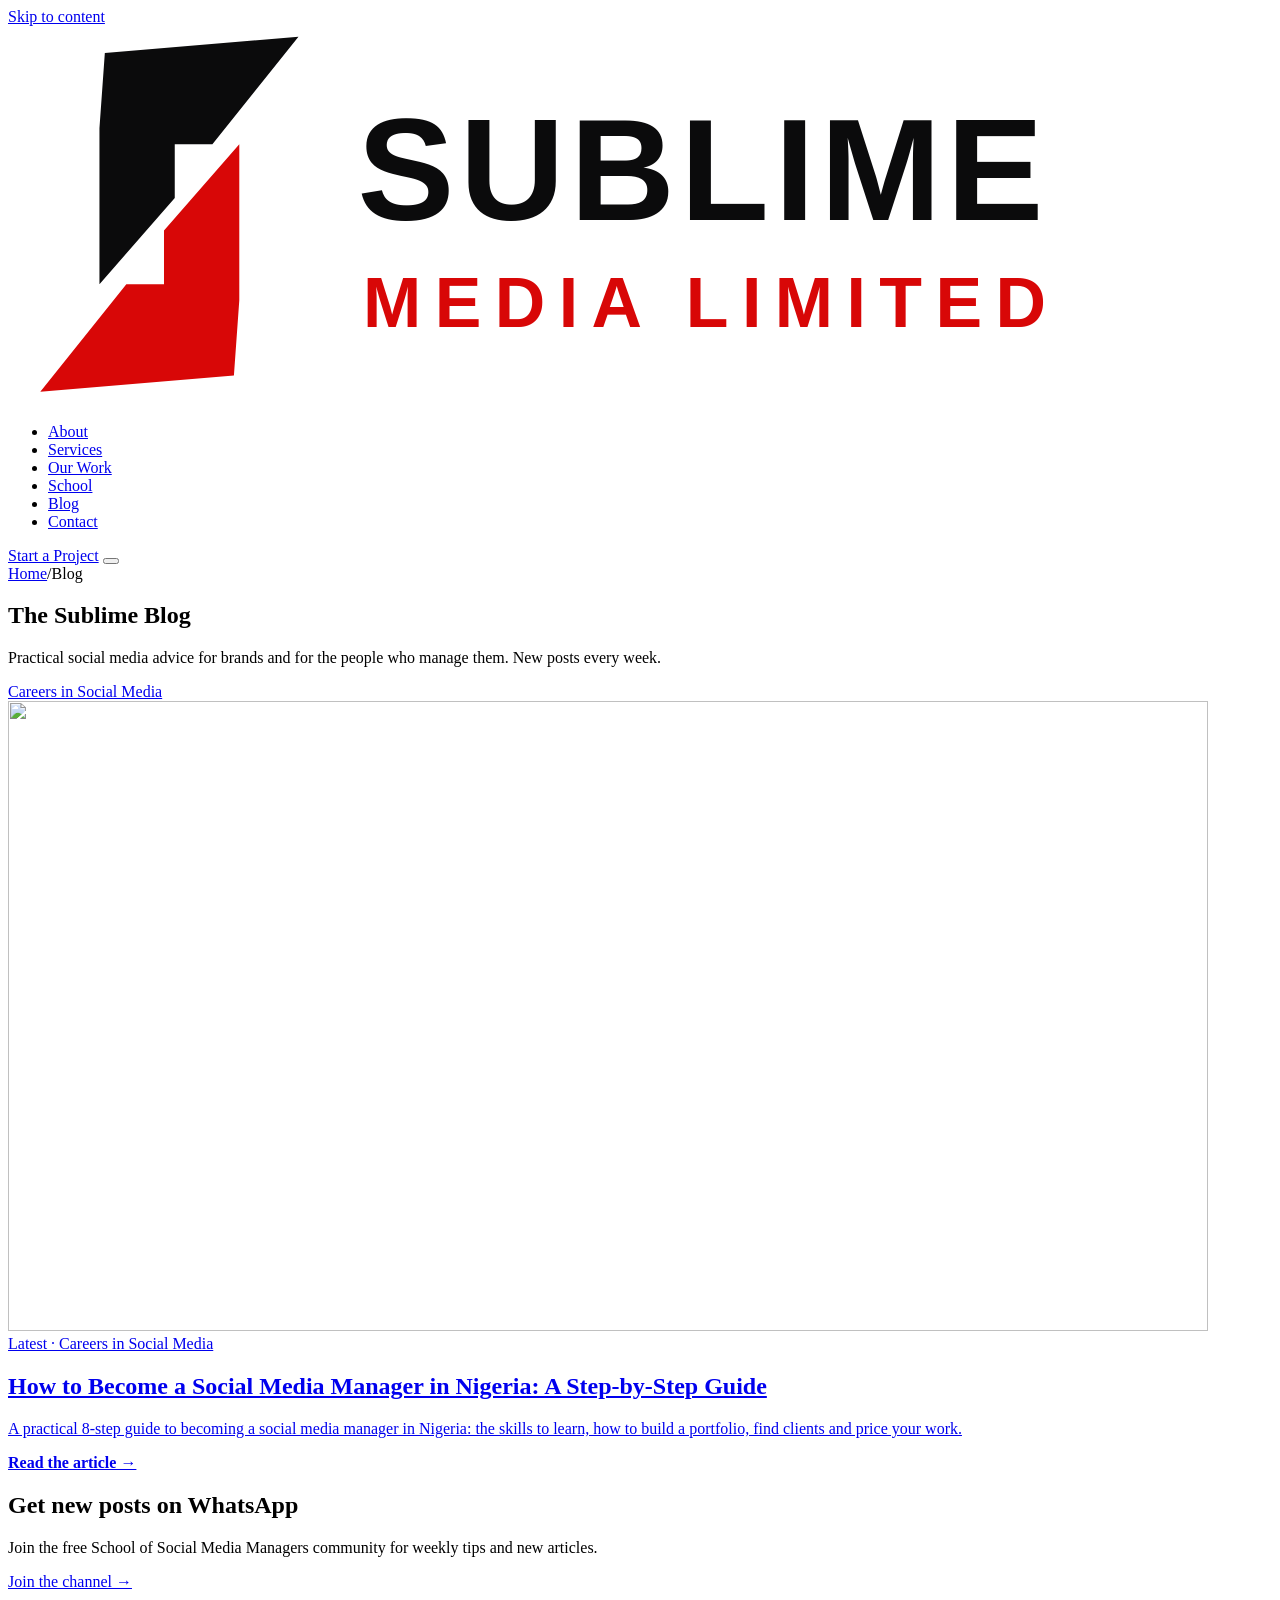
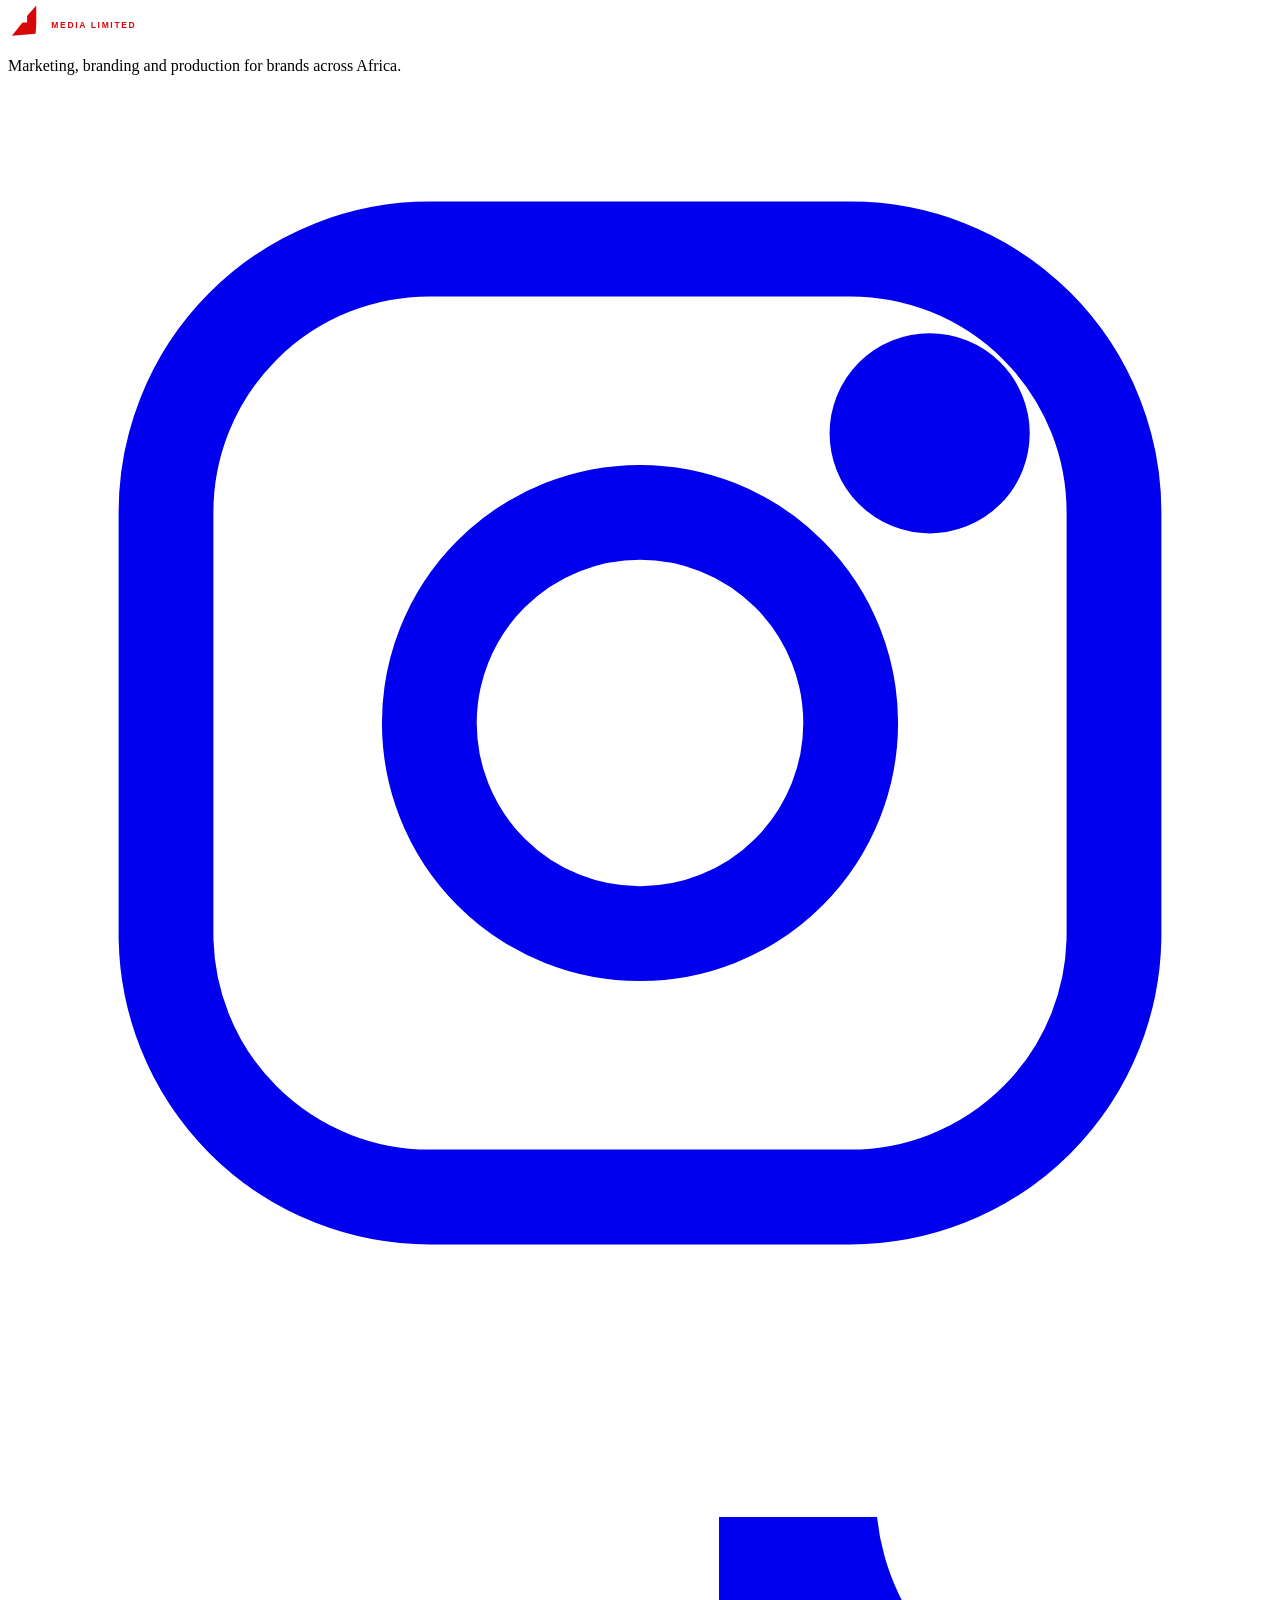
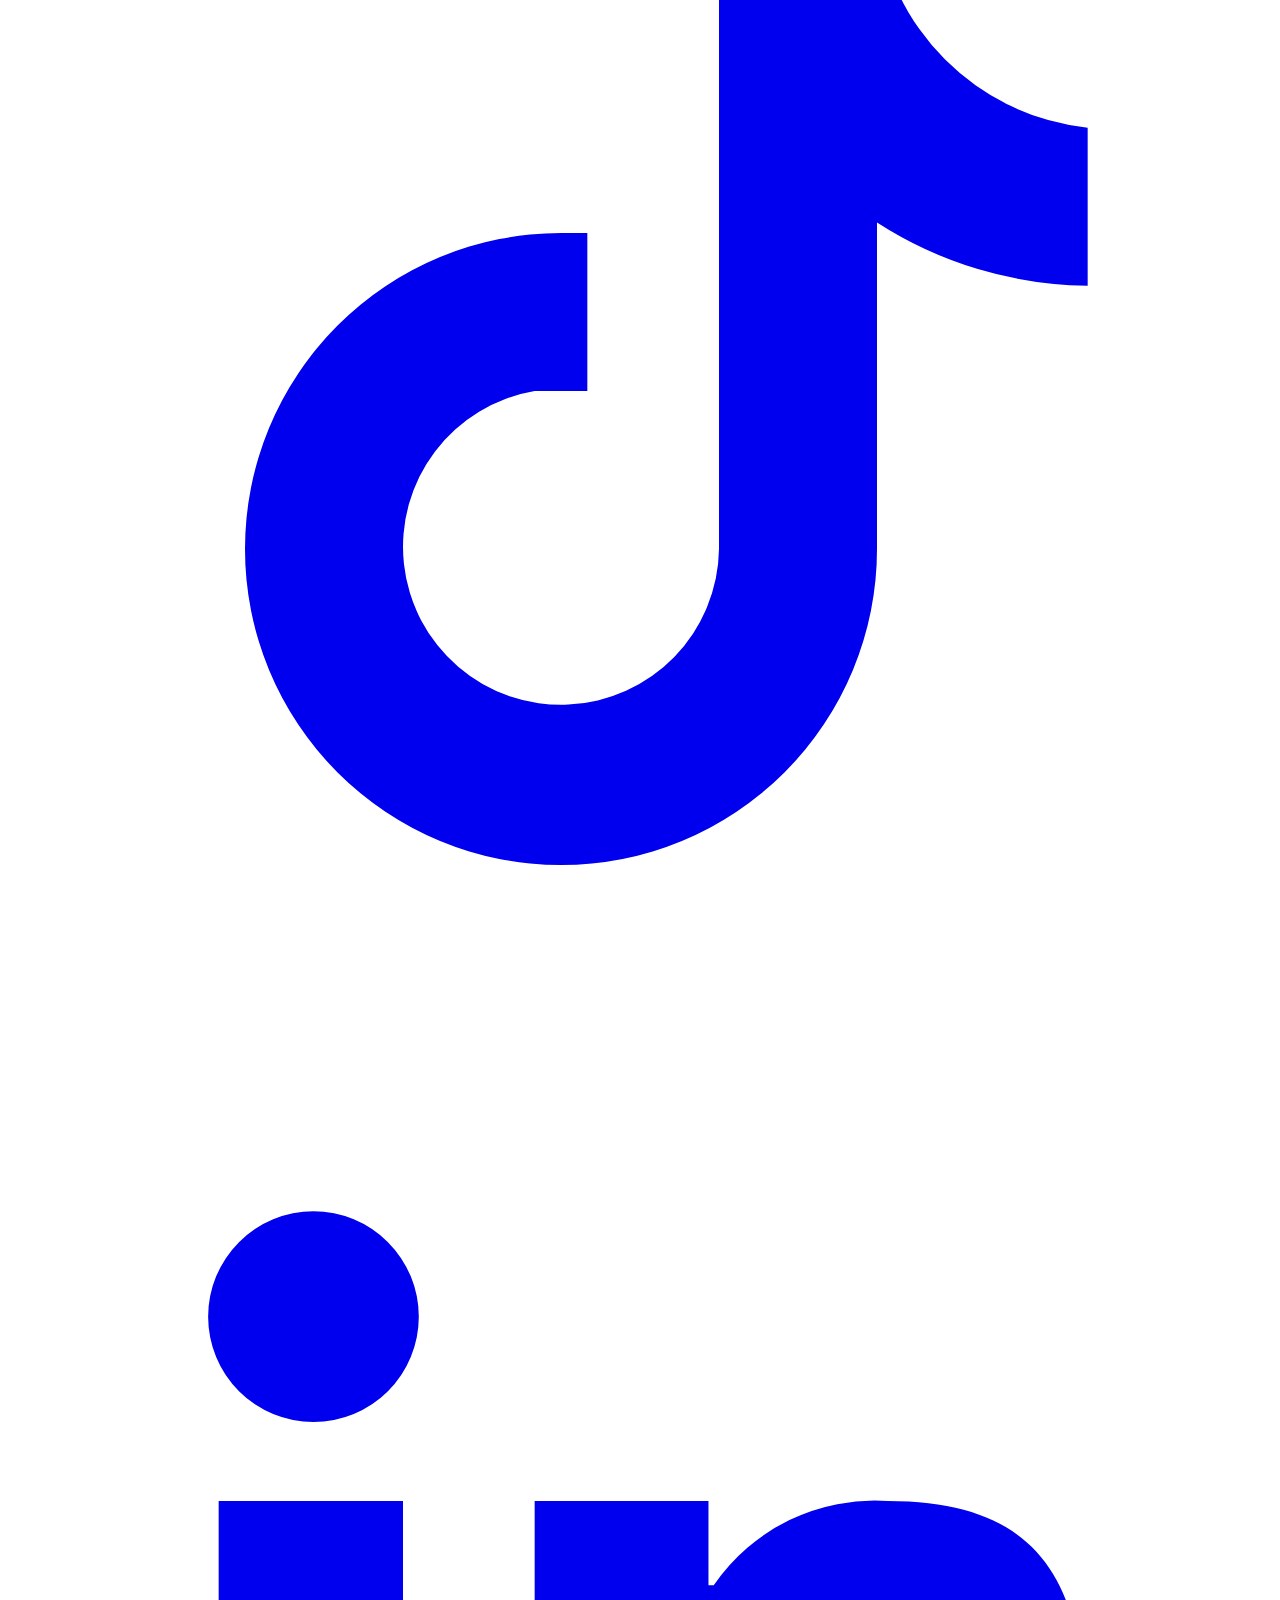
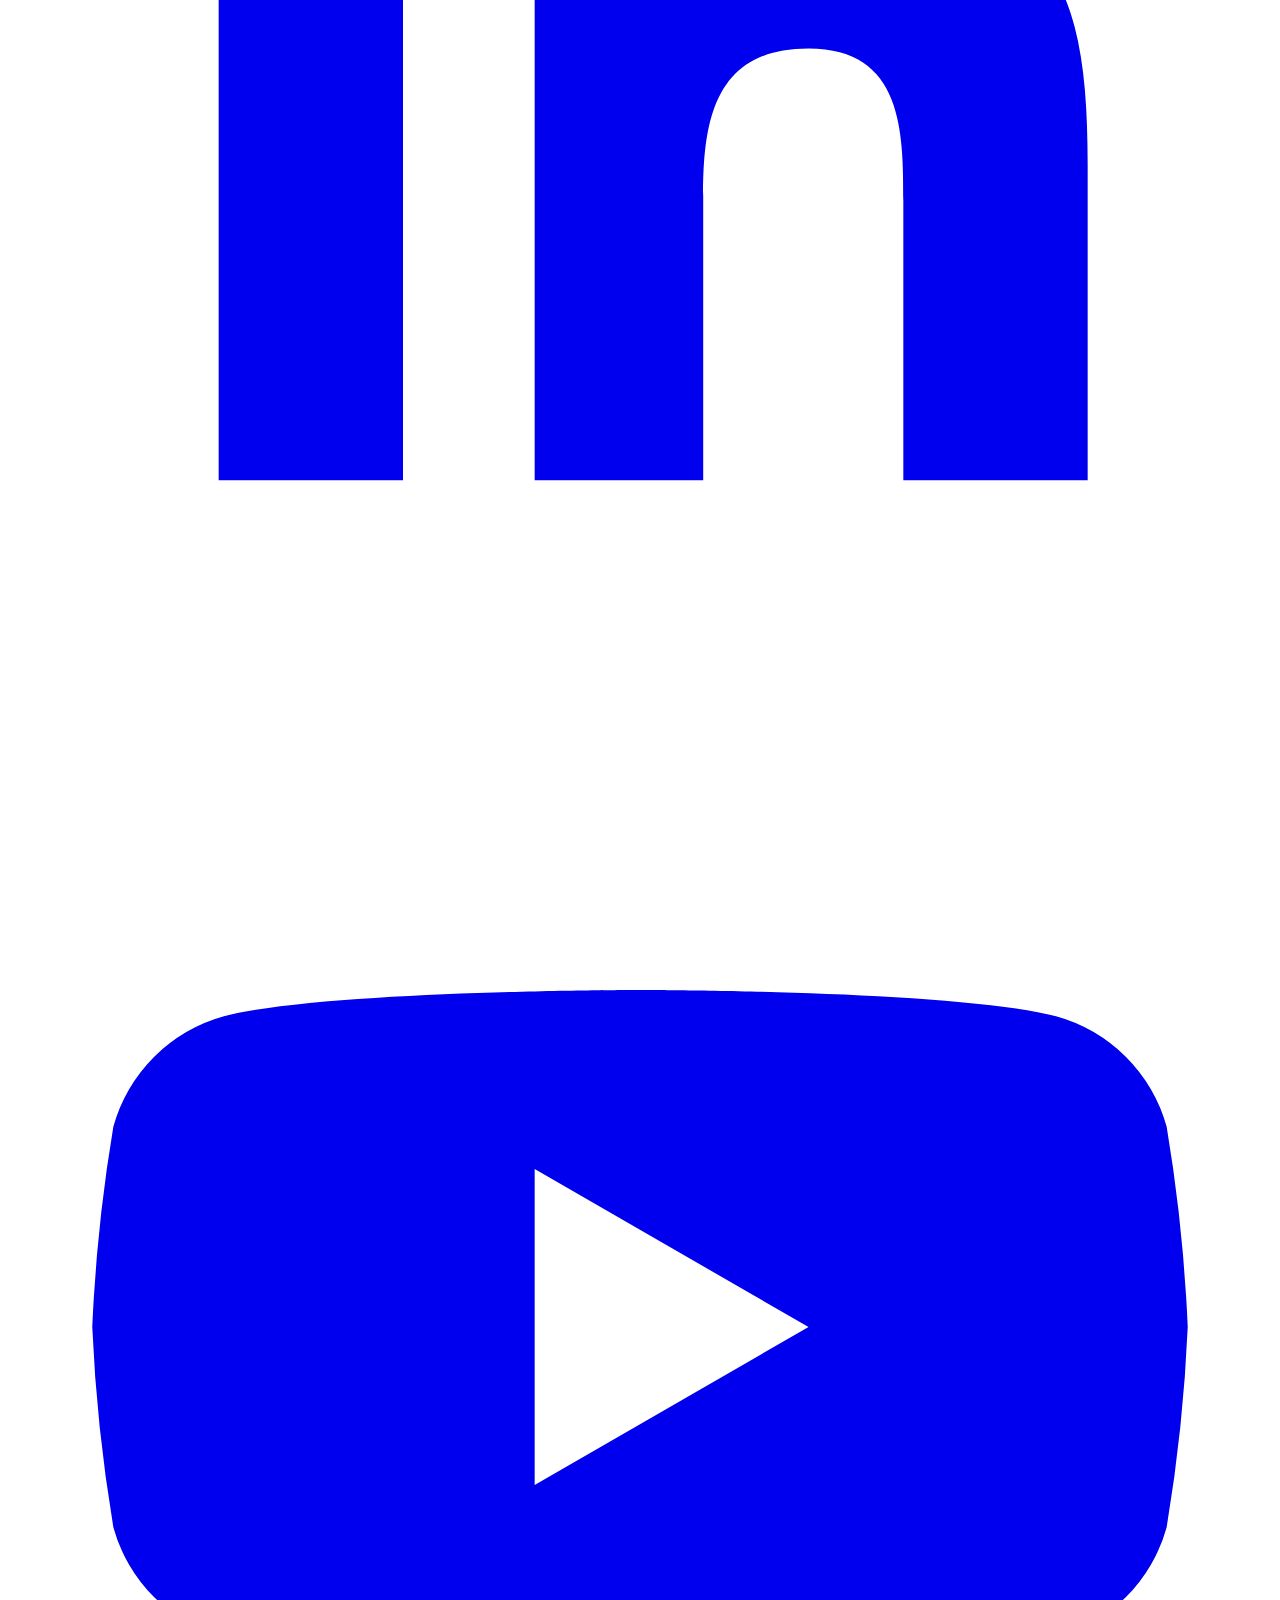
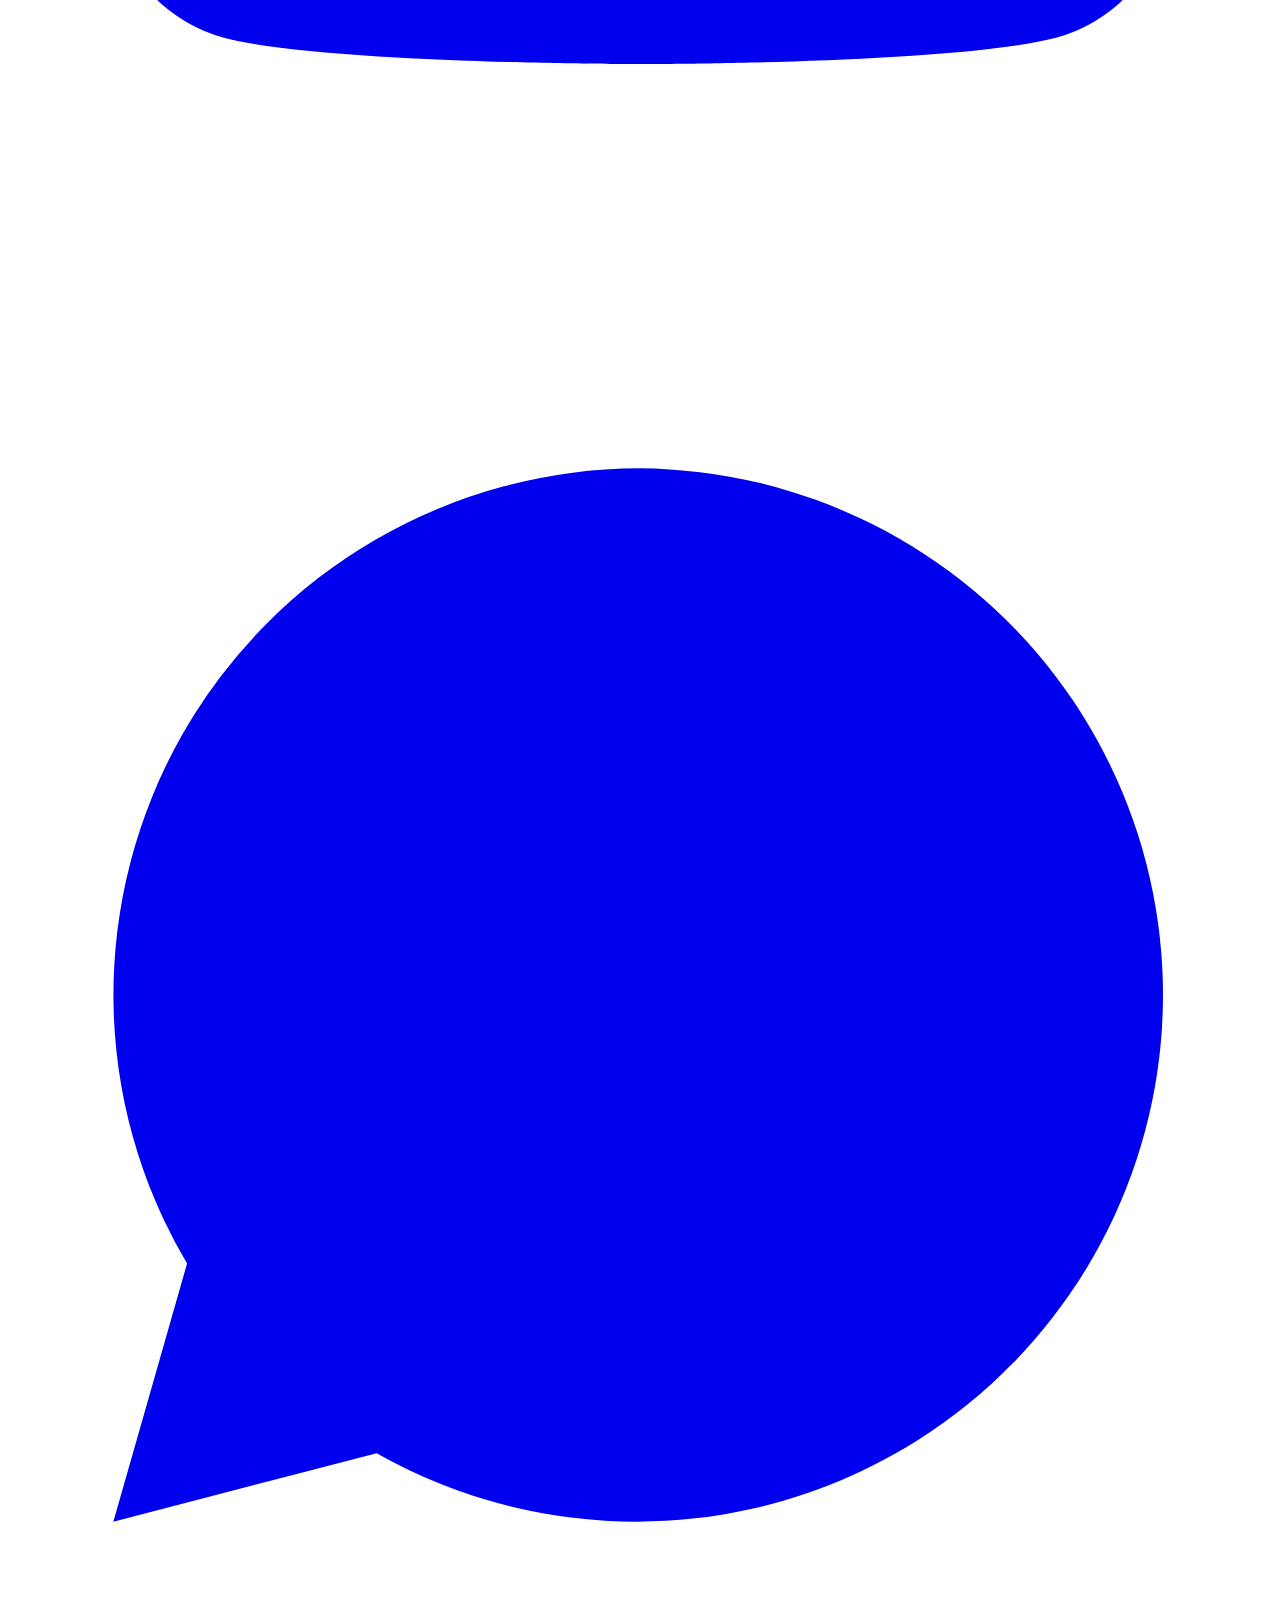
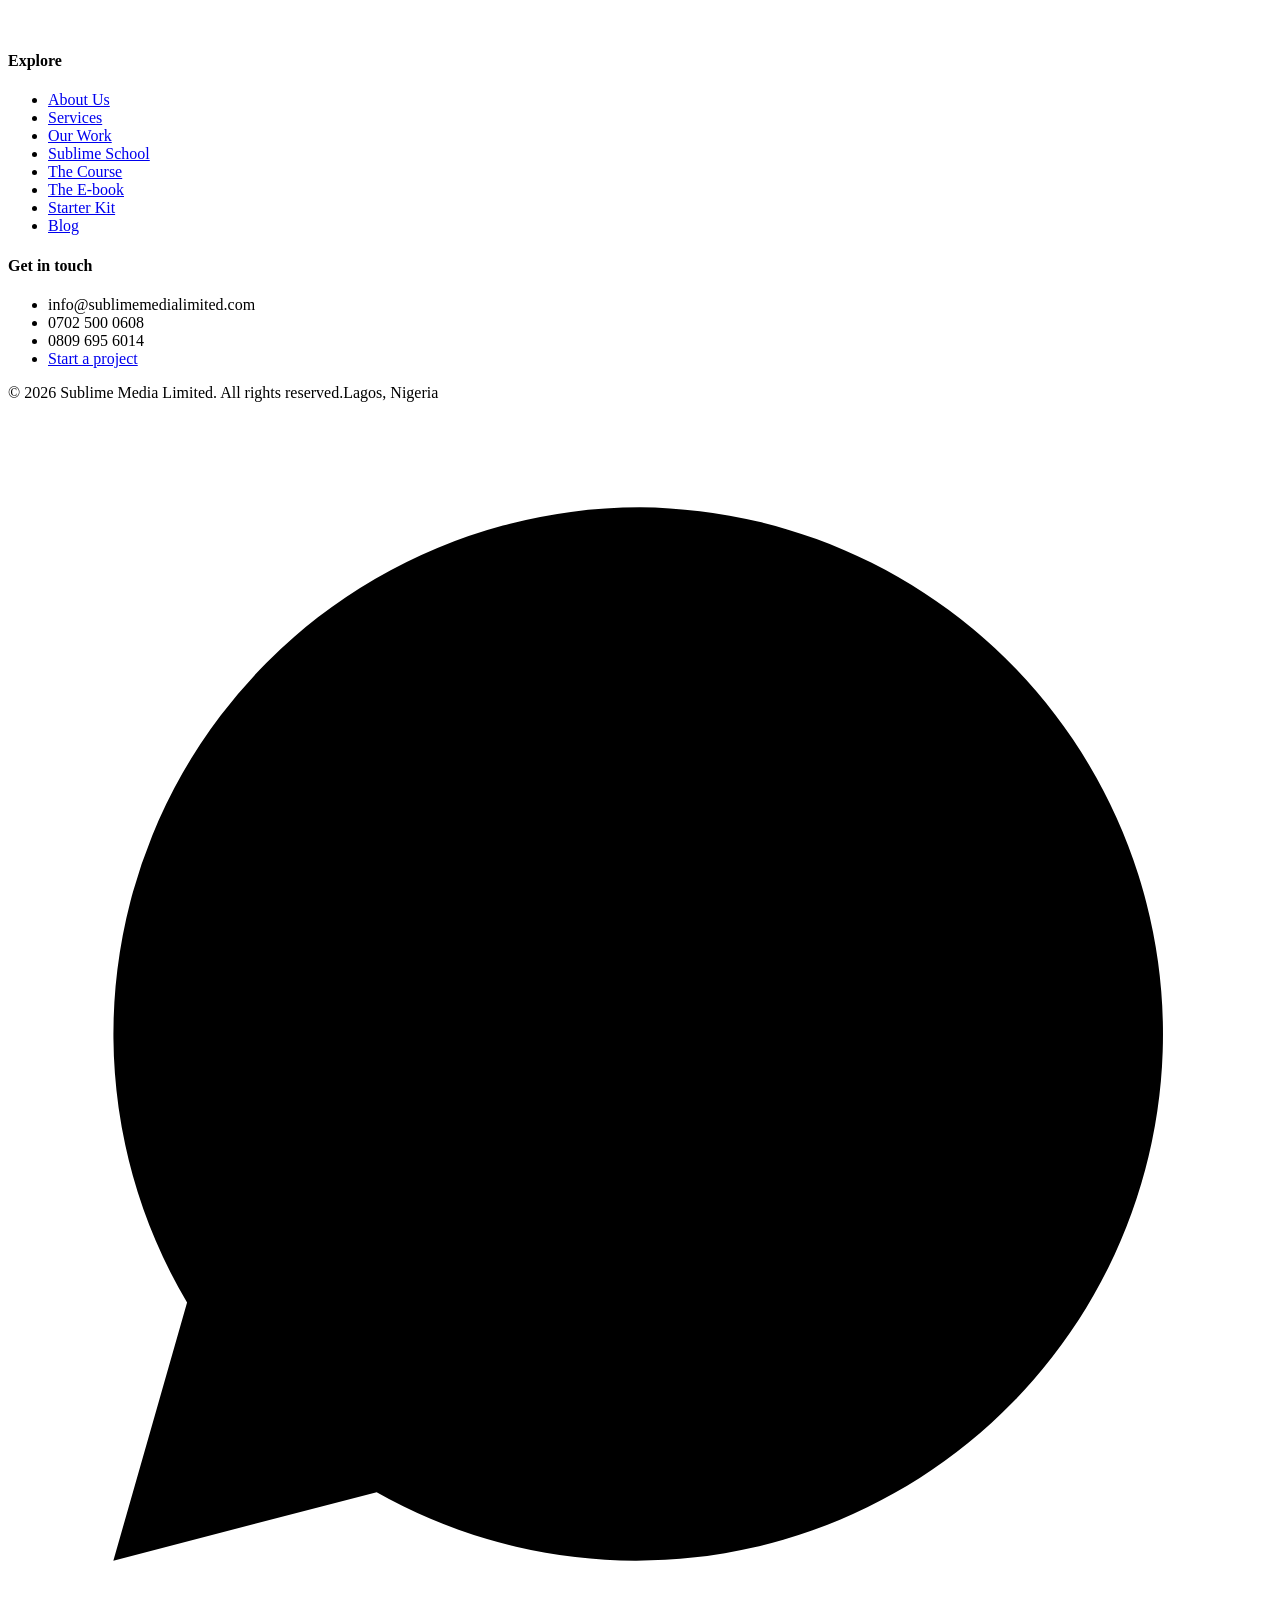
==== public/blog/index.html @ 6d140a0a "Blog: builder, design and first post Co-Authored-By: Claude Opus 5.5 <noreply@anthropic.com> Claude-" ====
<!DOCTYPE html>
<html lang="en-NG">
<head>
<meta charset="UTF-8">
<meta name="viewport" content="width=device-width, initial-scale=1.0, viewport-fit=cover">
<title>Social Media Marketing Blog for Nigerian Brands &amp; SMMs | Sublime Media</title>
<meta name="description" content="Practical social media marketing advice from Sublime Media: strategy, content, ads and careers in social media management, written for Nigeria and Africa.">
<meta name="robots" content="index, follow, max-image-preview:large">
<link rel="canonical" href="https://www.sublimemedialimited.com/blog/">
<meta property="og:site_name" content="Sublime Media Limited">
<meta property="og:locale" content="en_NG">
<meta property="og:title" content="Social Media Marketing Blog for Nigerian Brands &amp; SMMs | Sublime Media">
<meta property="og:description" content="Practical social media marketing advice from Sublime Media: strategy, content, ads and careers in social media management, written for Nigeria and Africa.">
<meta property="og:type" content="website">
<meta property="og:url" content="https://www.sublimemedialimited.com/blog/">
<meta property="og:image" content="https://www.sublimemedialimited.com/blog/img/og-blog.jpg">
<meta property="og:image:width" content="1200">
<meta property="og:image:height" content="630">
<meta name="twitter:card" content="summary_large_image">
<meta name="twitter:title" content="Social Media Marketing Blog for Nigerian Brands &amp; SMMs | Sublime Media">
<meta name="twitter:description" content="Practical social media marketing advice from Sublime Media: strategy, content, ads and careers in social media management, written for Nigeria and Africa.">
<meta name="twitter:image" content="https://www.sublimemedialimited.com/blog/img/og-blog.jpg">
<link rel="alternate" type="application/rss+xml" title="Sublime Media Blog" href="https://www.sublimemedialimited.com/blog/feed.xml">
<link rel="icon" type="image/svg+xml" href="/assets/img/favicon.svg">
<link rel="preload" href="/assets/css/app.css?v=9" as="style">
<link rel="stylesheet" href="/assets/css/app.css?v=9">
<link rel="stylesheet" href="/assets/css/site.css?v=9">
<link rel="stylesheet" href="/blog/blog.css?v=20261013">
<script type="application/ld+json">{"@context": "https://schema.org", "@type": "Blog", "@id": "https://www.sublimemedialimited.com/blog/#blog", "name": "The Sublime Blog", "url": "https://www.sublimemedialimited.com/blog/", "publisher": {"@type": "Organization", "@id": "https://www.sublimemedialimited.com/#org", "name": "Sublime Media Limited", "url": "https://www.sublimemedialimited.com/", "logo": {"@type": "ImageObject", "url": "https://www.sublimemedialimited.com/assets/img/favicon.svg"}, "sameAs": ["https://www.instagram.com/sublime_medialimited/", "https://www.linkedin.com/company/sublime-media-and-films-limited/", "https://www.tiktok.com/@sublime_media"]}, "inLanguage": "en-NG", "blogPost": [{"@type": "BlogPosting", "headline": "How to Become a Social Media Manager in Nigeria: A Step-by-Step Guide", "url": "https://www.sublimemedialimited.com/blog/how-to-become-a-social-media-manager-in-nigeria/", "datePublished": "2026-10-13", "author": {"@id": "https://www.sublimemedialimited.com/#zelia"}}]}</script>
<script type="application/ld+json">{"@context": "https://schema.org", "@type": "BreadcrumbList", "itemListElement": [{"@type": "ListItem", "position": 1, "name": "Home", "item": "https://www.sublimemedialimited.com/"}, {"@type": "ListItem", "position": 2, "name": "Blog", "item": "https://www.sublimemedialimited.com/blog/"}]}</script>
</head>
<body class="font-gilroy font-medium text-gray text-lg leading-[27px]">
<a class="bl-skip" href="#main">Skip to content</a>
<header class="sm-header" id="smHeader">
  <div class="container sm-bar">
    <a class="sm-logo" href="/" aria-label="Sublime Media Limited home">
      <svg viewBox="0 0 470 140" role="img" aria-label="Sublime Media Limited"><polygon points="36,10 108,4 76,44 62,44 62,64 34,96 34,38" fill="#0b0b0c"/><polygon points="84,130 12,136 44,96 58,96 58,76 86,44 86,102" fill="#d80707"/><text x="130" y="72" font-family="Gilroy,'Arial Black',sans-serif" font-weight="700" font-size="54" fill="#0b0b0c" letter-spacing="2">SUBLIME</text><text x="132" y="112" font-family="Gilroy,'Arial Black',sans-serif" font-weight="700" font-size="26" fill="#d80707" letter-spacing="5">MEDIA LIMITED</text></svg>
    </a>
    <nav class="sm-nav" aria-label="Main">
      <ul>
        <li><a href="/#about">About</a></li>
        <li><a href="/#services">Services</a></li>
        <li><a href="/#work">Our Work</a></li>
        <li><a href="/school">School</a></li>
        <li><a href="/blog/" class="active">Blog</a></li>
        <li><a href="/#contact">Contact</a></li>
      </ul>
    </nav>
    <a href="/#contact" class="btn btn-primary">Start a Project</a>
    <button class="sm-burger" id="smBurger" aria-label="Open menu" aria-expanded="false"><span></span><span></span><span></span></button>
  </div>
</header>
<main id="main">

<section class="sm-page-hero bl-hero">
  <div class="container">
    <nav class="bl-crumbs" aria-label="Breadcrumb"><a href="/">Home</a><span>/</span><span>Blog</span></nav>
    <h1>The Sublime <span class="shape-bg">Blog</span></h1>
    <p class="lead">Practical social media advice for brands and for the people who manage them. New posts every week.</p>
    <div class="bl-filters"><a href="#careers-in-social-media">Careers in Social Media</a></div>
  </div>
</section>
<div class="container bl-index">
  <a class="bl-feature" href="/blog/how-to-become-a-social-media-manager-in-nigeria/">
      <img src="/blog/how-to-become-a-social-media-manager-in-nigeria/cover.jpg" alt="" width="1200" height="630" fetchpriority="high">
      <div><span class="sm-pill"><i></i>Latest · Careers in Social Media</span><h2>How to Become a Social Media Manager in Nigeria: A Step-by-Step Guide</h2>
      <p>A practical 8-step guide to becoming a social media manager in Nigeria: the skills to learn, how to build a portfolio, find clients and price your work.</p><b>Read the article →</b></div></a>
  
  <div class="bl-cta"><h2>Get new posts on WhatsApp</h2><p>Join the free School of Social Media Managers community for weekly tips and new articles.</p><a class="btn btn-white" href="https://whatsapp.com/channel/0029Vb8ksPe3WHTZIuuEqK12">Join the channel →</a></div>
</div>
</main>
<footer class="sm-footer">
  <div class="container sm-foot">
    <div>
      <a href="/" aria-label="Sublime Media Limited home"><svg viewBox="0 0 470 140" style="height:46px;width:auto" role="img" aria-label="Sublime Media Limited"><polygon points="36,10 108,4 76,44 62,44 62,64 34,96 34,38" fill="#ffffff"/><polygon points="84,130 12,136 44,96 58,96 58,76 86,44 86,102" fill="#d80707"/><text x="130" y="72" font-family="Gilroy,'Arial Black',sans-serif" font-weight="700" font-size="54" fill="#ffffff" letter-spacing="2">SUBLIME</text><text x="132" y="112" font-family="Gilroy,'Arial Black',sans-serif" font-weight="700" font-size="26" fill="#d80707" letter-spacing="5">MEDIA LIMITED</text></svg></a>
      <p>Marketing, branding and production for brands across Africa.</p>
      <div class="sm-social">
        <a href="https://www.instagram.com/sublime_medialimited/" aria-label="Instagram"><svg viewBox="0 0 24 24" fill="none" stroke="currentColor" stroke-width="1.8"><rect x="3" y="3" width="18" height="18" rx="5"/><circle cx="12" cy="12" r="4"/><circle cx="17.5" cy="6.5" r="1" fill="currentColor"/></svg></a>
        <a href="https://www.tiktok.com/@sublime_media" aria-label="TikTok"><svg viewBox="0 0 24 24" fill="currentColor"><path d="M16.5 3a4.5 4.5 0 0 0 4 4v3a7.5 7.5 0 0 1-4-1.2V15a6 6 0 1 1-6-6h.5v3H10a3 3 0 1 0 3.5 3V3z"/></svg></a>
        <a href="https://www.linkedin.com/company/sublime-media-and-films-limited/" aria-label="LinkedIn"><svg viewBox="0 0 24 24" fill="currentColor"><path d="M4 9h3.5v11H4zM5.8 3.5a2 2 0 1 1 0 4 2 2 0 0 1 0-4zM10 9h3.3v1.6h.1A3.7 3.7 0 0 1 16.7 9C20 9 20.5 11 20.5 14v6H17v-5.3c0-1.3 0-2.9-1.8-2.9s-2 1.4-2 2.8V20H10z"/></svg></a>
        <a href="https://www.youtube.com/@Zeliakafene" aria-label="YouTube"><svg viewBox="0 0 24 24" fill="currentColor"><path d="M22 8.2a3 3 0 0 0-2.1-2.1C18 5.6 12 5.6 12 5.6s-6 0-7.9.5A3 3 0 0 0 2 8.2 31 31 0 0 0 1.6 12 31 31 0 0 0 2 15.8a3 3 0 0 0 2.1 2.1c1.9.5 7.9.5 7.9.5s6 0 7.9-.5a3 3 0 0 0 2.1-2.1 31 31 0 0 0 .4-3.8 31 31 0 0 0-.4-3.8zM10 15V9l5.2 3z"/></svg></a>
        <a href="https://whatsapp.com/channel/0029Vb8ksPe3WHTZIuuEqK12" aria-label="WhatsApp channel"><svg viewBox="0 0 24 24" fill="currentColor"><path d="M12 2a10 10 0 0 0-8.6 15.1L2 22l5-1.3A10 10 0 1 0 12 2z"/></svg></a>
      </div>
    </div>
    <div>
      <h4>Explore</h4>
      <ul><li><a href="/#about">About Us</a></li><li><a href="/#services">Services</a></li><li><a href="/#work">Our Work</a></li><li><a href="/school">Sublime School</a></li><li><a href="/course">The Course</a></li><li><a href="/ebook">The E-book</a></li><li><a href="/starter-kit">Starter Kit</a></li><li><a href="/blog/">Blog</a></li></ul>
    </div>
    <div>
      <h4>Get in touch</h4>
      <ul><li>info@sublimemedialimited.com</li><li>0702 500 0608</li><li>0809 695 6014</li><li><a href="/#contact">Start a project</a></li></ul>
    </div>
  </div>
  <div class="container sm-copy"><span>© <span id="year">2026</span> Sublime Media Limited. All rights reserved.</span><span>Lagos, Nigeria</span></div>
</footer>

<a class="sm-wa" href="https://wa.me/2347025000608?text=Hello%20Sublime%20Media!" aria-label="Chat on WhatsApp"><svg viewBox="0 0 24 24"><path d="M12 2a10 10 0 0 0-8.6 15.1L2 22l5-1.3A10 10 0 1 0 12 2z"/></svg></a>
<script src="/assets/js/main.js?v=9" defer></script>
</body>
</html>
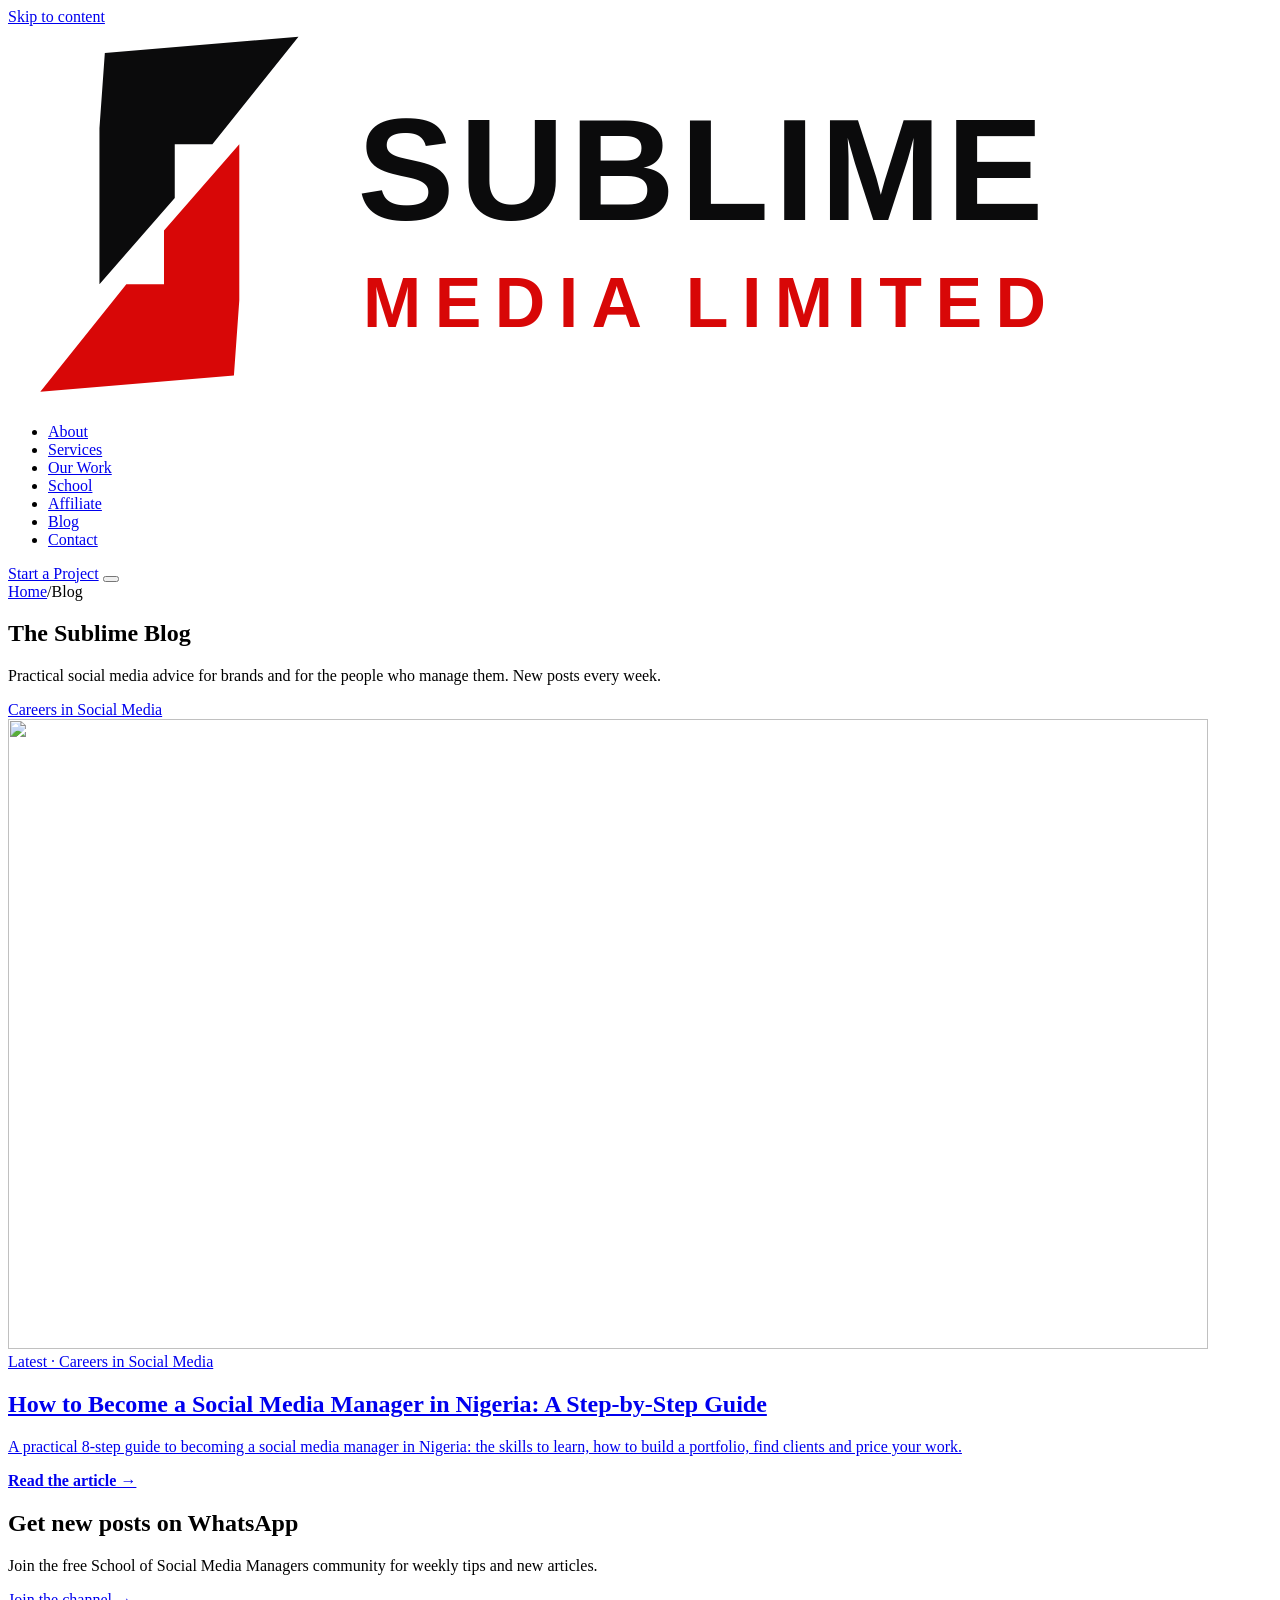
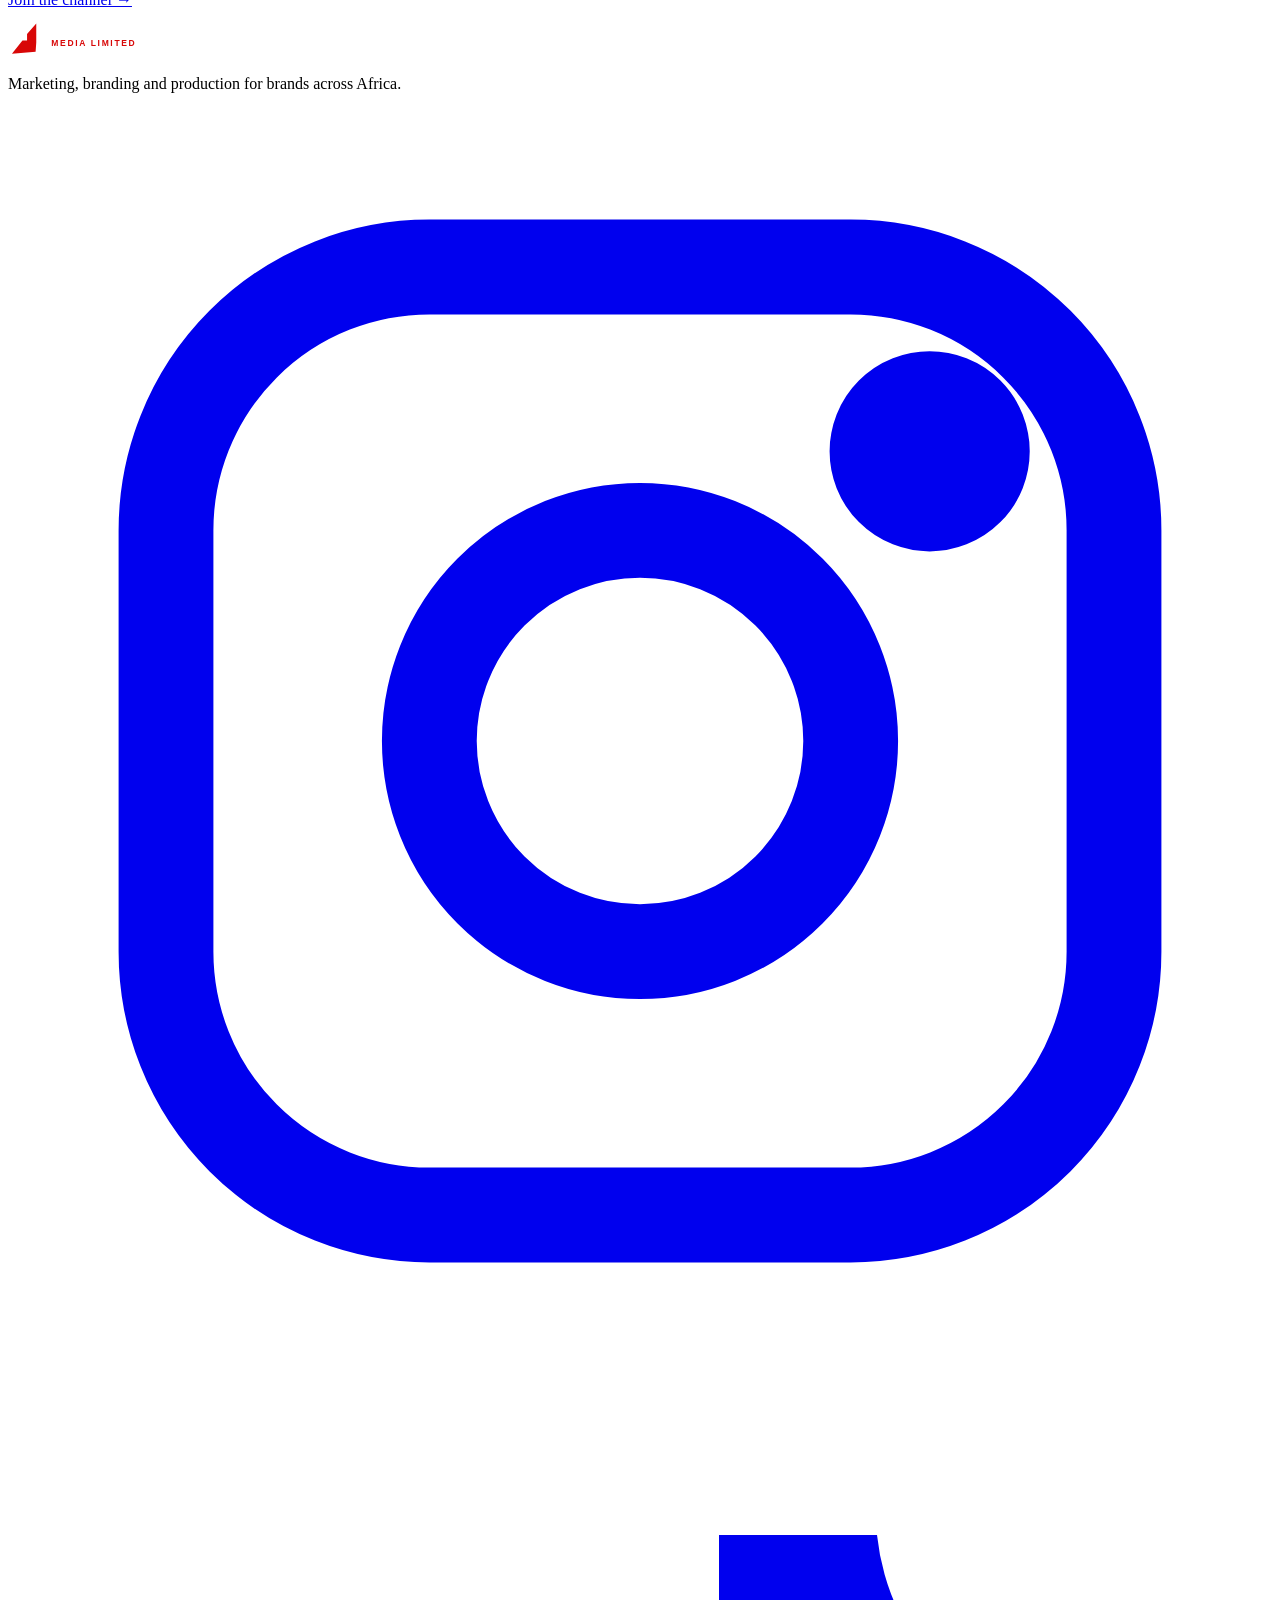
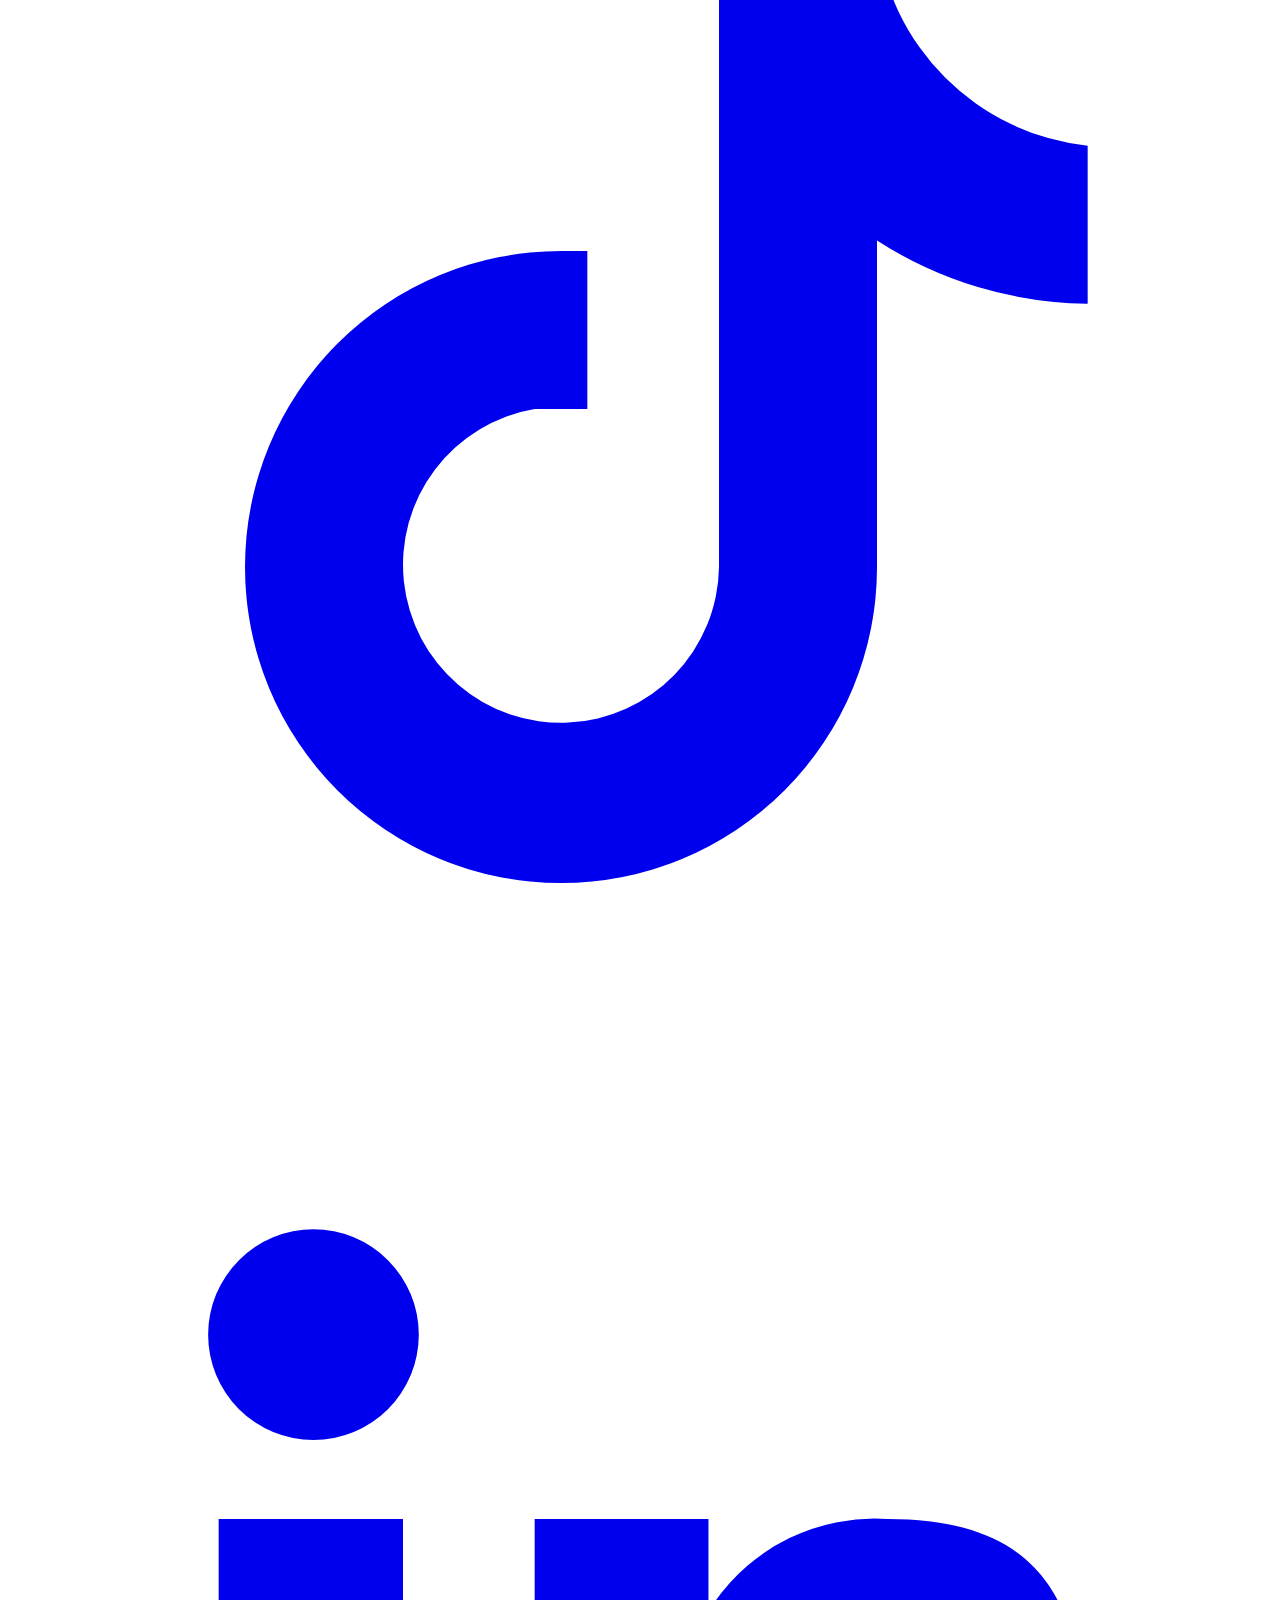
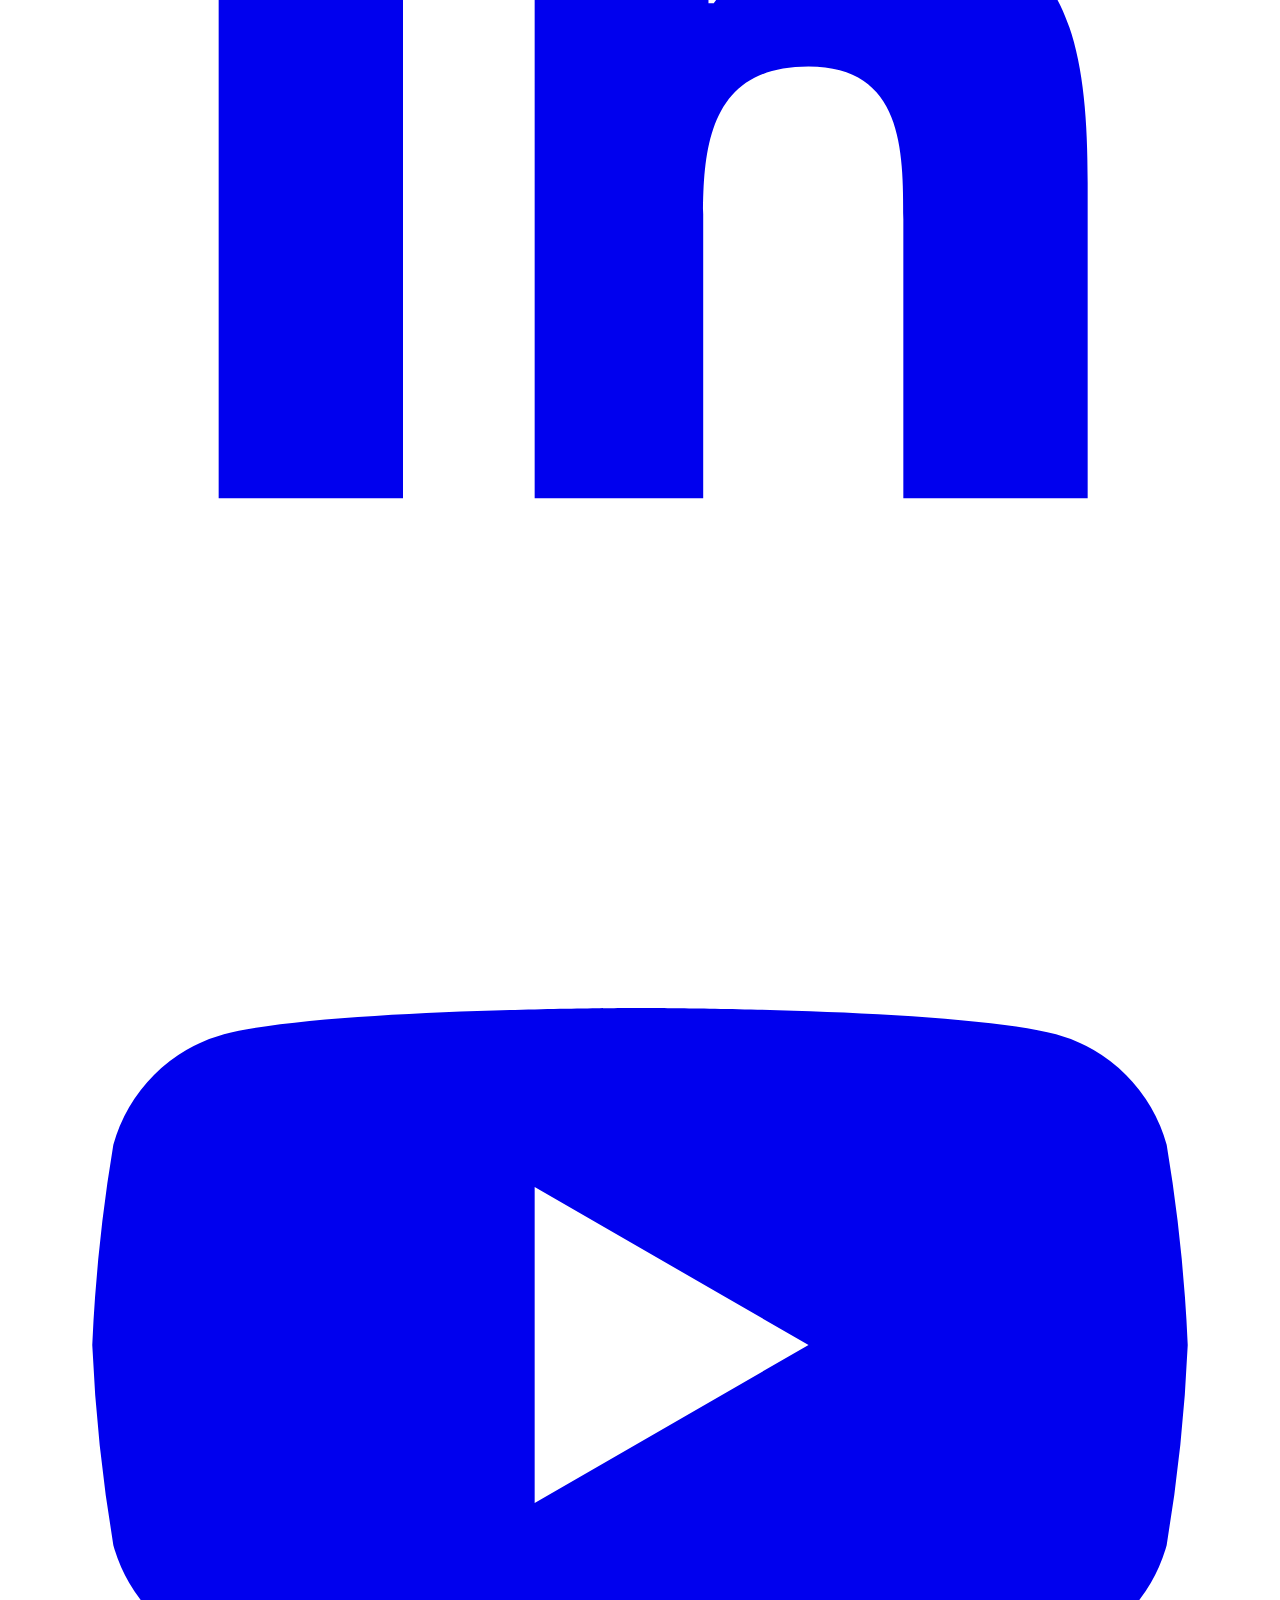
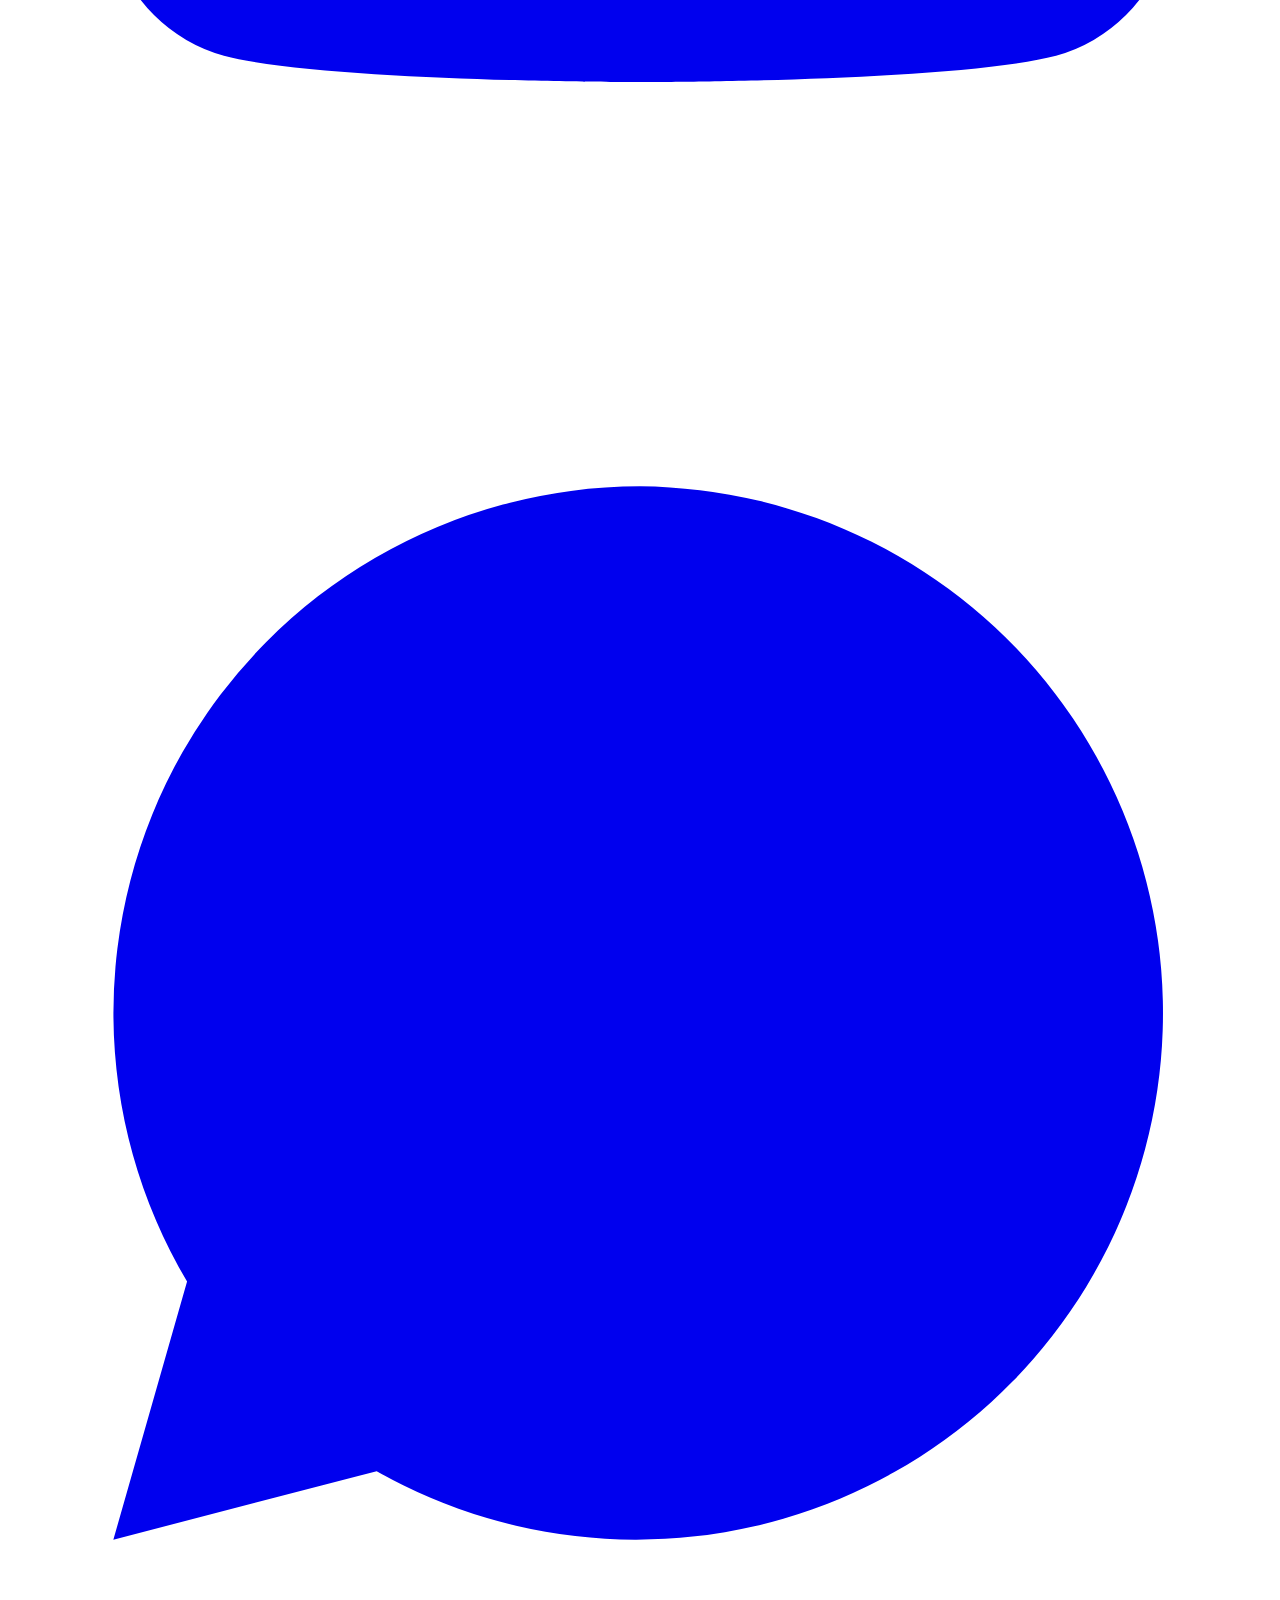
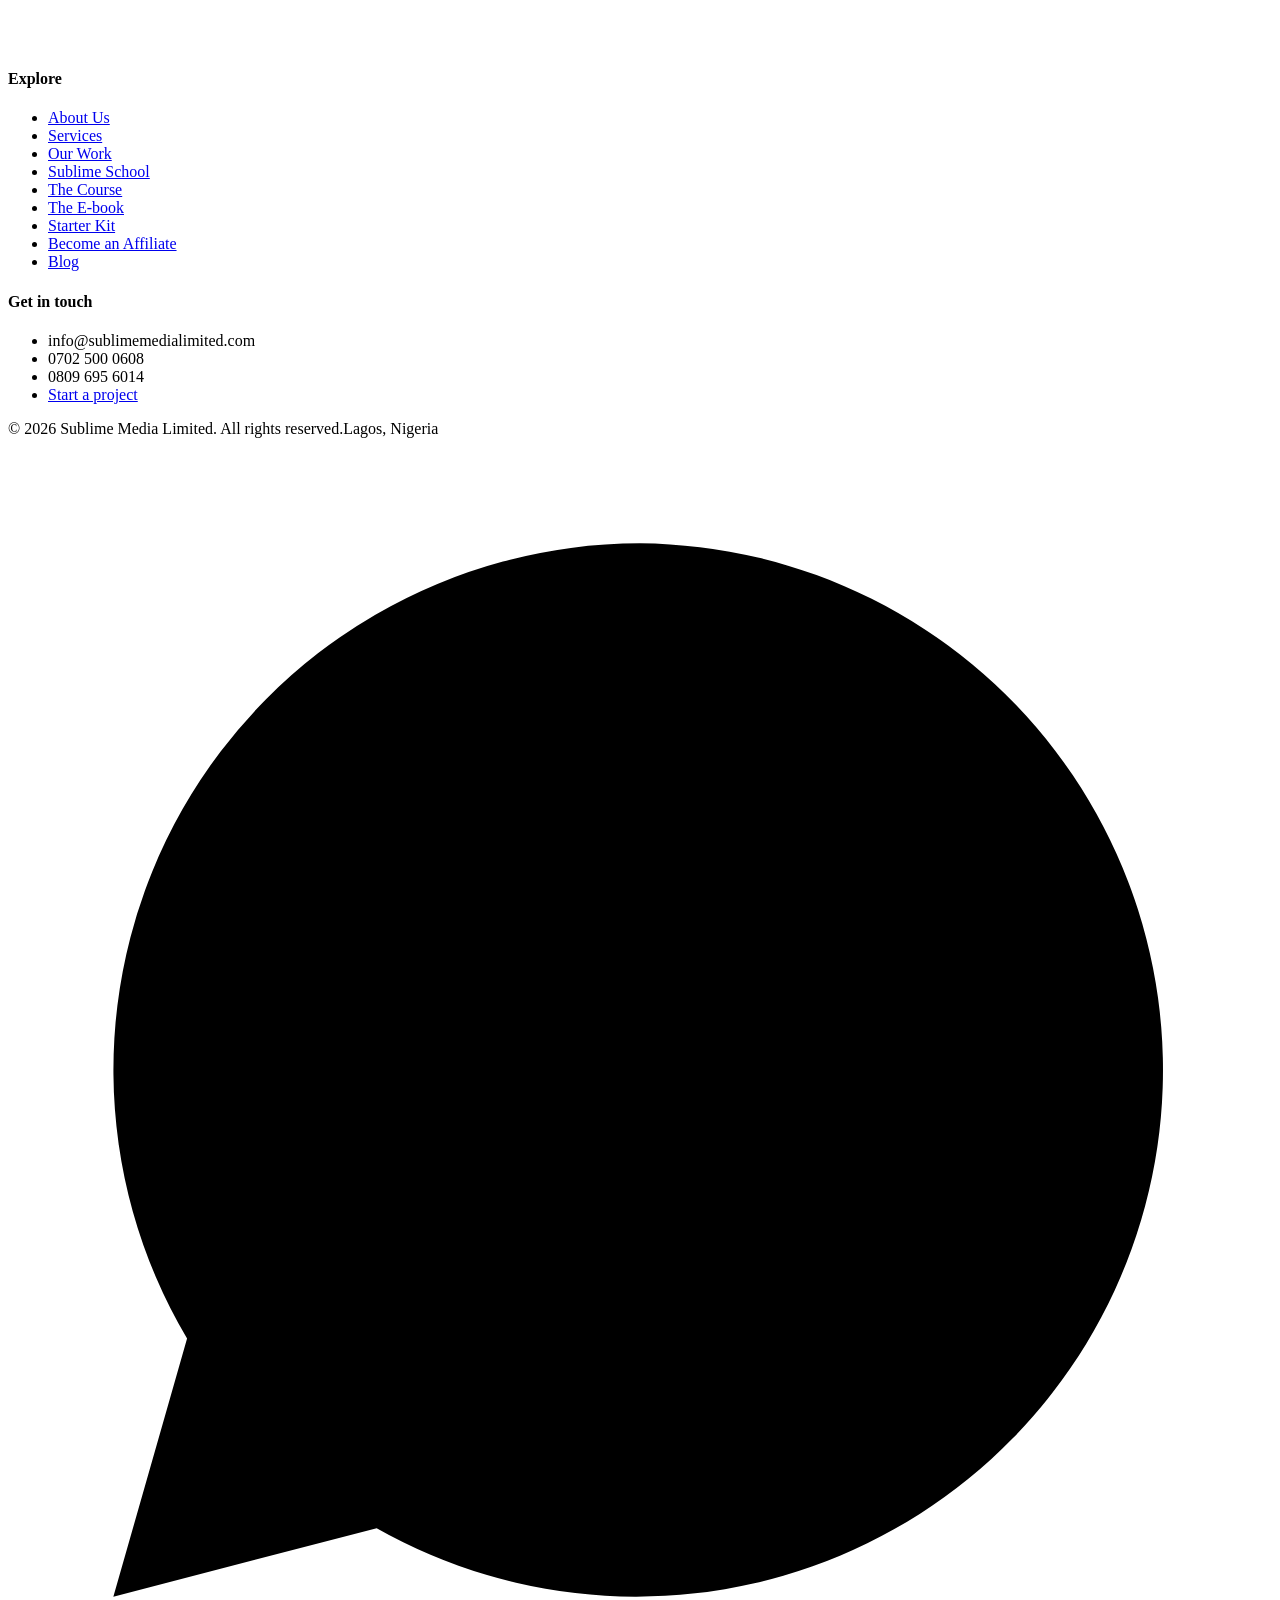
==== commit 7c8d5541: "Match site menu (Affiliate link) and WhatsApp icon Co-Authored-By: Claude Opus 5.5 <noreply@anthropi" ====
--- a/public/blog/index.html
+++ b/public/blog/index.html
@@ -42,6 +42,7 @@
         <li><a href="/#services">Services</a></li>
         <li><a href="/#work">Our Work</a></li>
         <li><a href="/school">School</a></li>
+        <li><a href="/affiliate/">Affiliate</a></li>
         <li><a href="/blog/" class="active">Blog</a></li>
         <li><a href="/#contact">Contact</a></li>
       </ul>
@@ -79,12 +80,12 @@
         <a href="https://www.tiktok.com/@sublime_media" aria-label="TikTok"><svg viewBox="0 0 24 24" fill="currentColor"><path d="M16.5 3a4.5 4.5 0 0 0 4 4v3a7.5 7.5 0 0 1-4-1.2V15a6 6 0 1 1-6-6h.5v3H10a3 3 0 1 0 3.5 3V3z"/></svg></a>
         <a href="https://www.linkedin.com/company/sublime-media-and-films-limited/" aria-label="LinkedIn"><svg viewBox="0 0 24 24" fill="currentColor"><path d="M4 9h3.5v11H4zM5.8 3.5a2 2 0 1 1 0 4 2 2 0 0 1 0-4zM10 9h3.3v1.6h.1A3.7 3.7 0 0 1 16.7 9C20 9 20.5 11 20.5 14v6H17v-5.3c0-1.3 0-2.9-1.8-2.9s-2 1.4-2 2.8V20H10z"/></svg></a>
         <a href="https://www.youtube.com/@Zeliakafene" aria-label="YouTube"><svg viewBox="0 0 24 24" fill="currentColor"><path d="M22 8.2a3 3 0 0 0-2.1-2.1C18 5.6 12 5.6 12 5.6s-6 0-7.9.5A3 3 0 0 0 2 8.2 31 31 0 0 0 1.6 12 31 31 0 0 0 2 15.8a3 3 0 0 0 2.1 2.1c1.9.5 7.9.5 7.9.5s6 0 7.9-.5a3 3 0 0 0 2.1-2.1 31 31 0 0 0 .4-3.8 31 31 0 0 0-.4-3.8zM10 15V9l5.2 3z"/></svg></a>
-        <a href="https://whatsapp.com/channel/0029Vb8ksPe3WHTZIuuEqK12" aria-label="WhatsApp channel"><svg viewBox="0 0 24 24" fill="currentColor"><path d="M12 2a10 10 0 0 0-8.6 15.1L2 22l5-1.3A10 10 0 1 0 12 2z"/></svg></a>
+        <a href="https://whatsapp.com/channel/0029Vb8ksPe3WHTZIuuEqK12" aria-label="WhatsApp channel"><svg viewBox="0 0 24 24" fill="currentColor"><path d="M12 2a10 10 0 0 0-8.6 15.1L2 22l5-1.3A10 10 0 1 0 12 2zm4.5 12.1c-.2-.1-1.5-.7-1.7-.8s-.4-.1-.6.1-.7.8-.8 1-.3.2-.5.1a6.7 6.7 0 0 1-3.3-2.9c-.3-.4.3-.4.8-1.4.1-.2 0-.3 0-.4l-.8-1.8c-.2-.5-.4-.4-.6-.4h-.5a1 1 0 0 0-.7.3 3 3 0 0 0-.9 2.2 5.2 5.2 0 0 0 1.1 2.7 11.8 11.8 0 0 0 4.5 4c1.7.7 2.3.8 3.2.6a2.7 2.7 0 0 0 1.8-1.3 2.2 2.2 0 0 0 .1-1.3c0-.1-.2-.2-.4-.3z"/></svg></a>
       </div>
     </div>
     <div>
       <h4>Explore</h4>
-      <ul><li><a href="/#about">About Us</a></li><li><a href="/#services">Services</a></li><li><a href="/#work">Our Work</a></li><li><a href="/school">Sublime School</a></li><li><a href="/course">The Course</a></li><li><a href="/ebook">The E-book</a></li><li><a href="/starter-kit">Starter Kit</a></li><li><a href="/blog/">Blog</a></li></ul>
+      <ul><li><a href="/#about">About Us</a></li><li><a href="/#services">Services</a></li><li><a href="/#work">Our Work</a></li><li><a href="/school">Sublime School</a></li><li><a href="/course">The Course</a></li><li><a href="/ebook">The E-book</a></li><li><a href="/starter-kit">Starter Kit</a></li><li><a href="/affiliate/">Become an Affiliate</a></li><li><a href="/blog/">Blog</a></li></ul>
     </div>
     <div>
       <h4>Get in touch</h4>
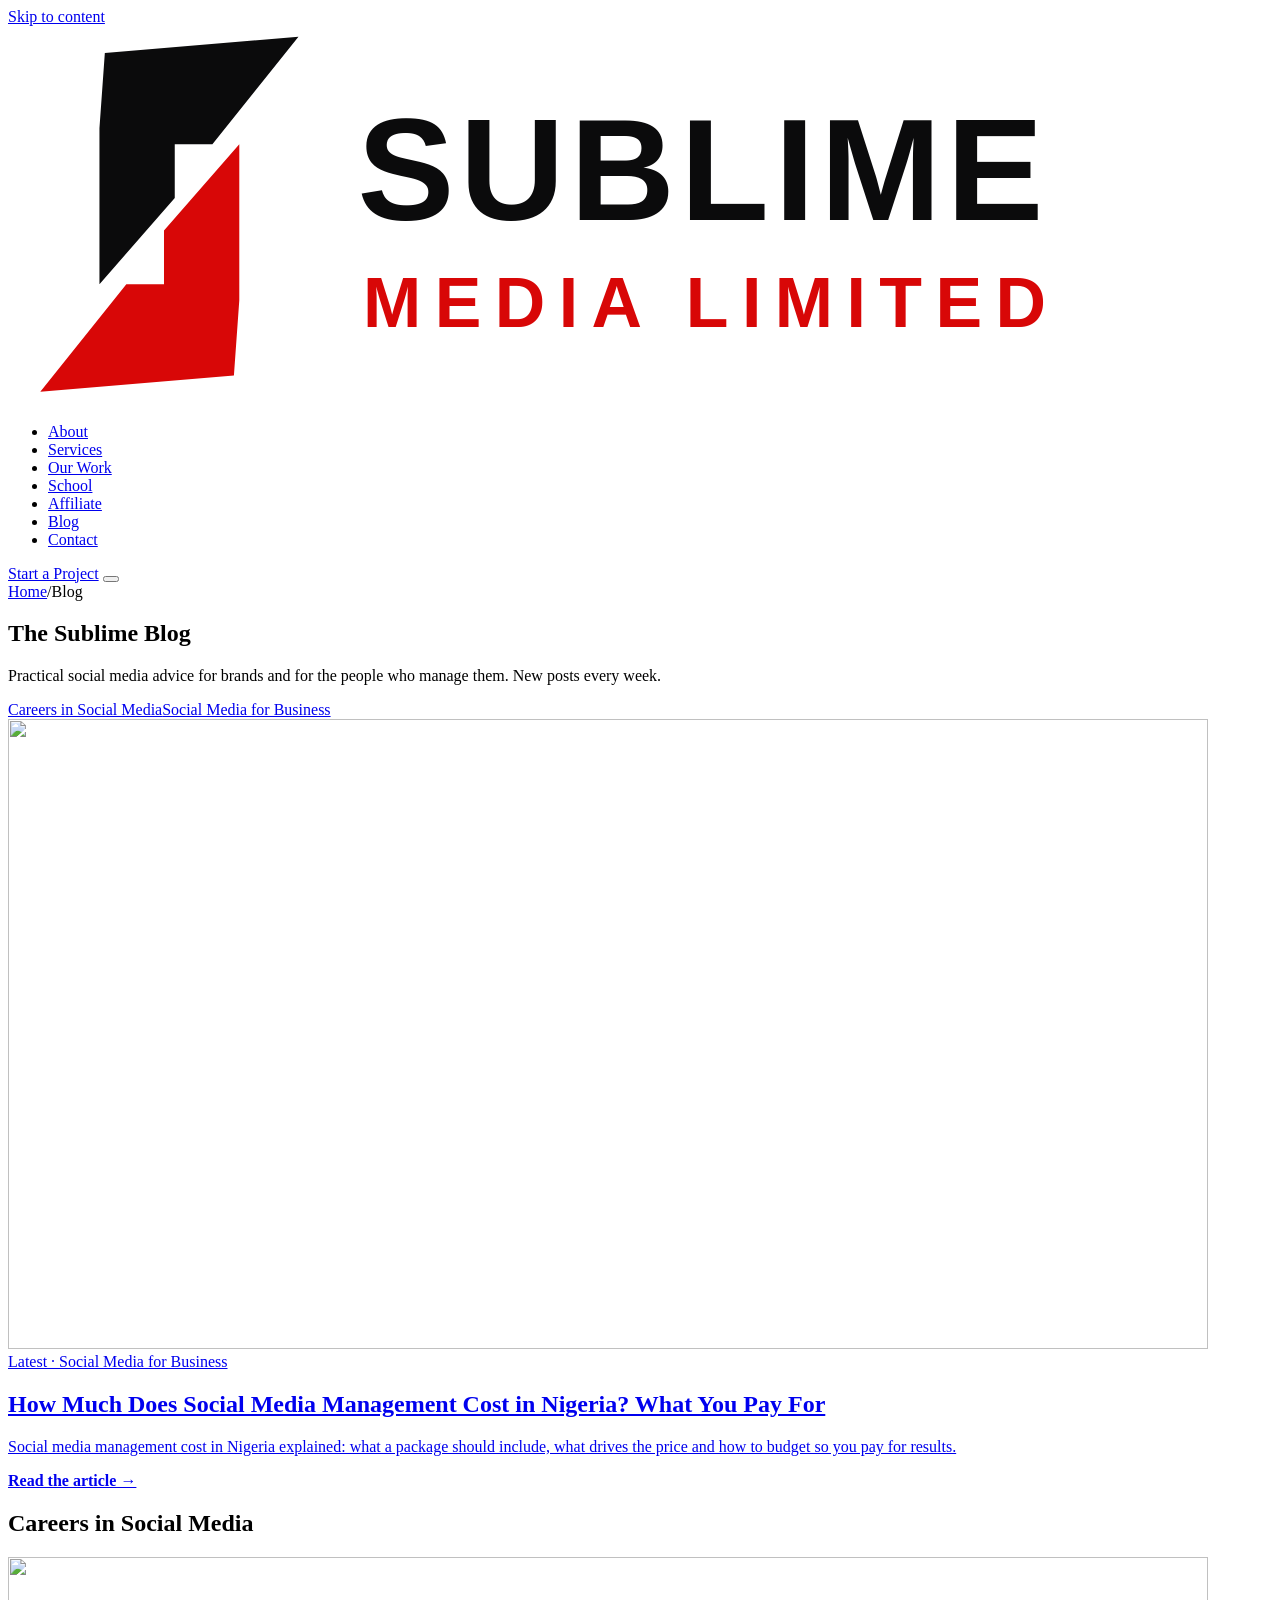
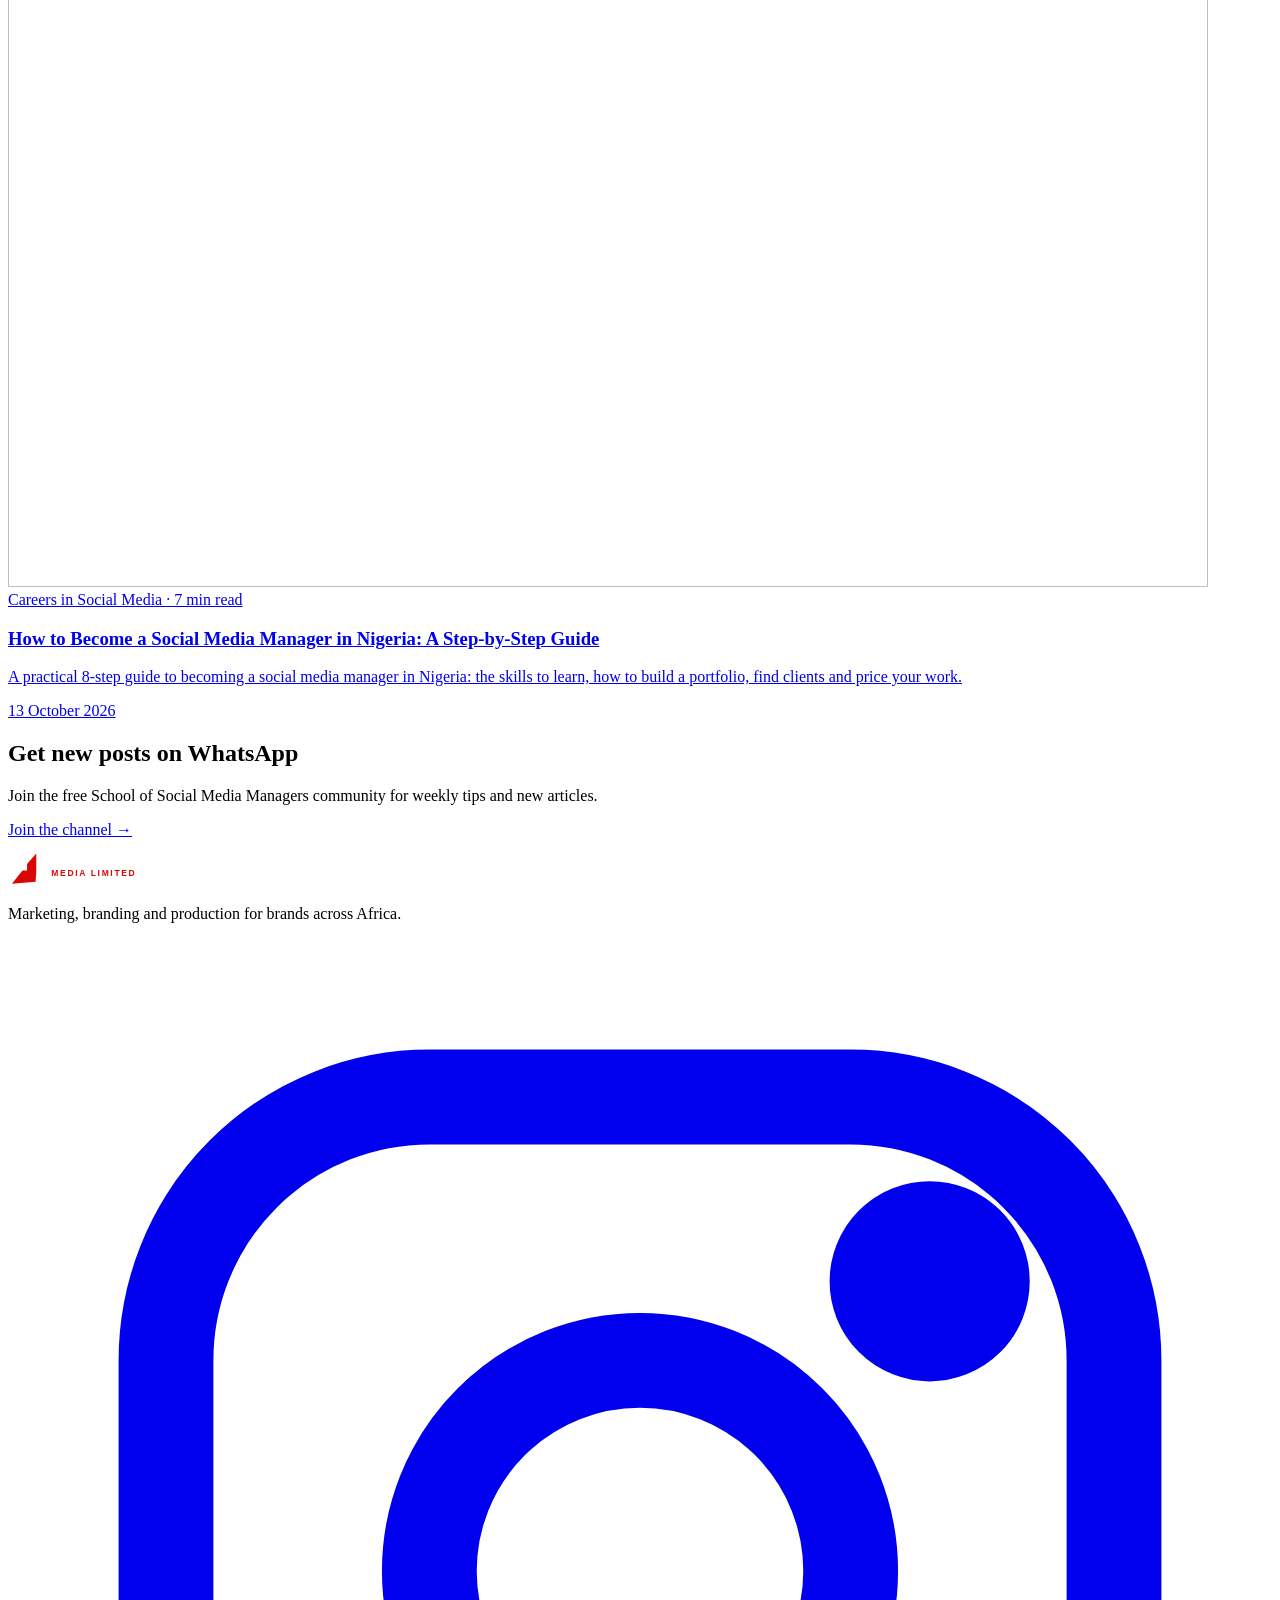
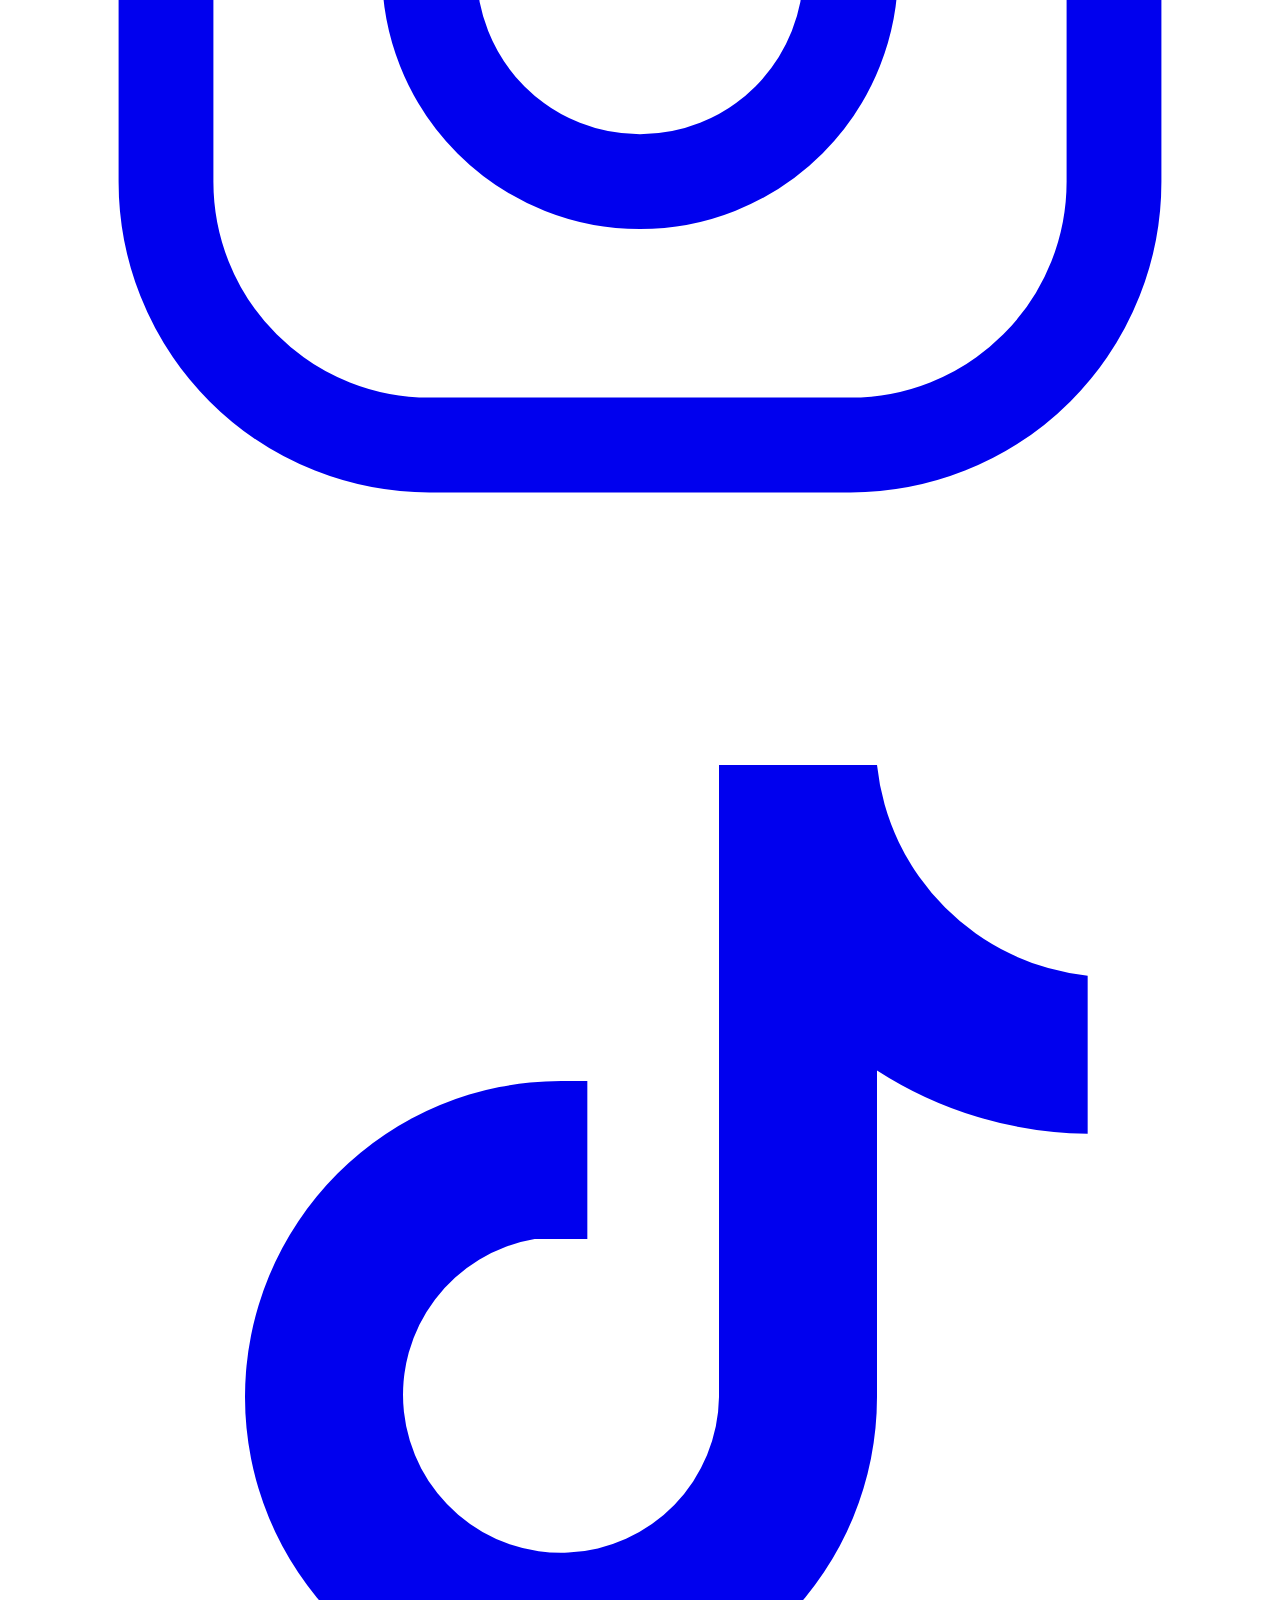
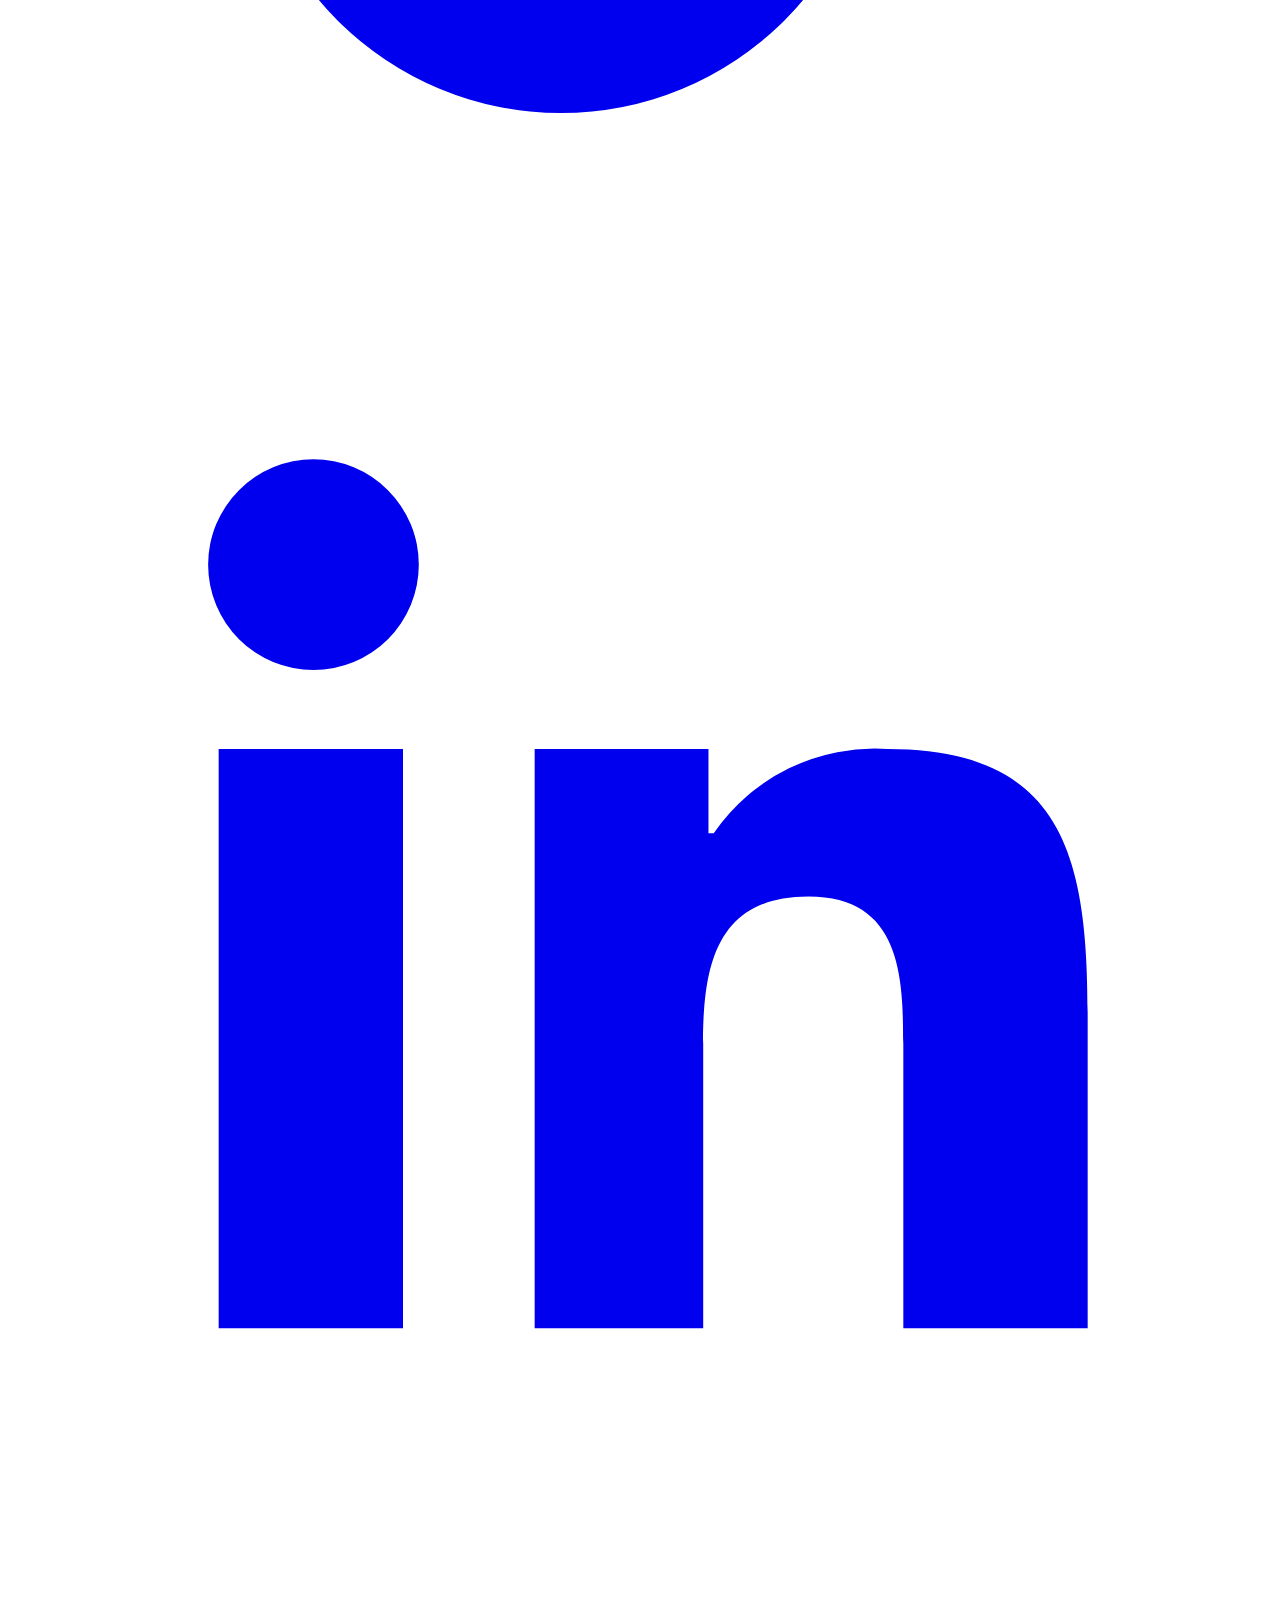
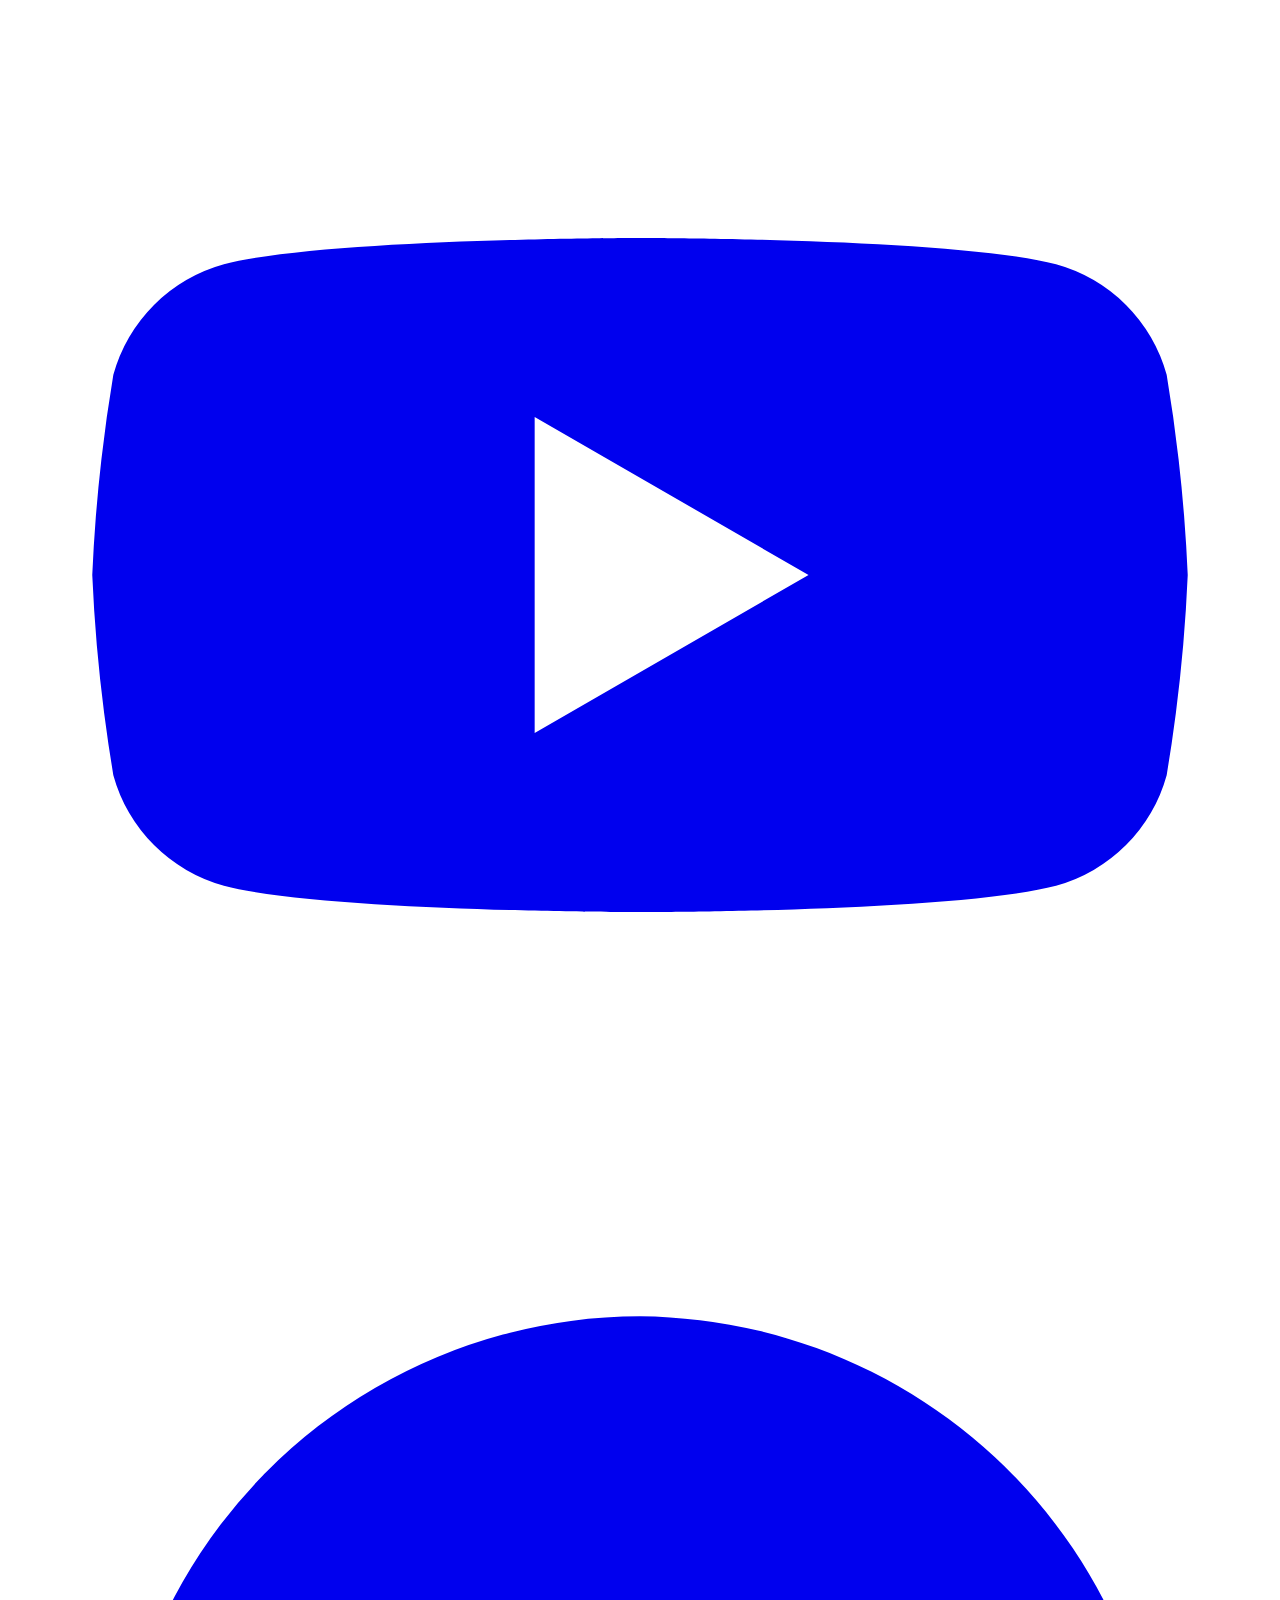
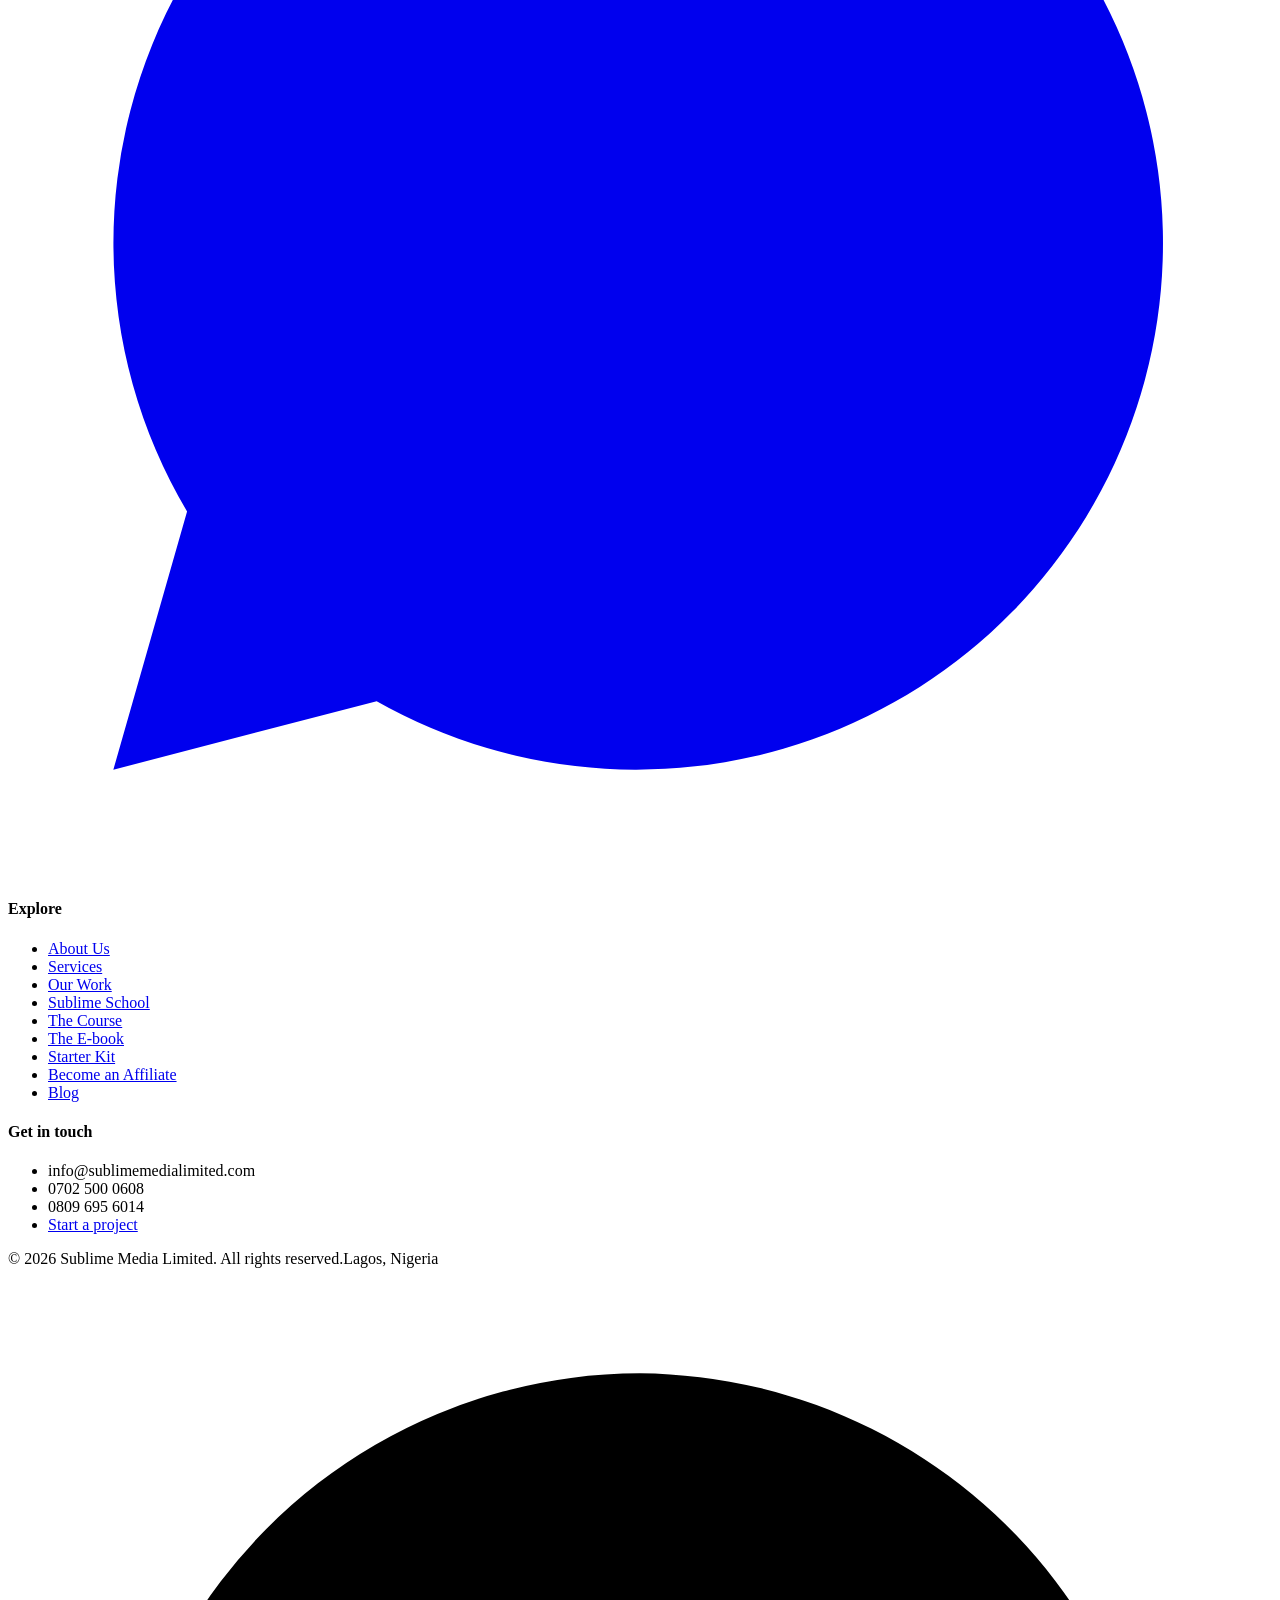
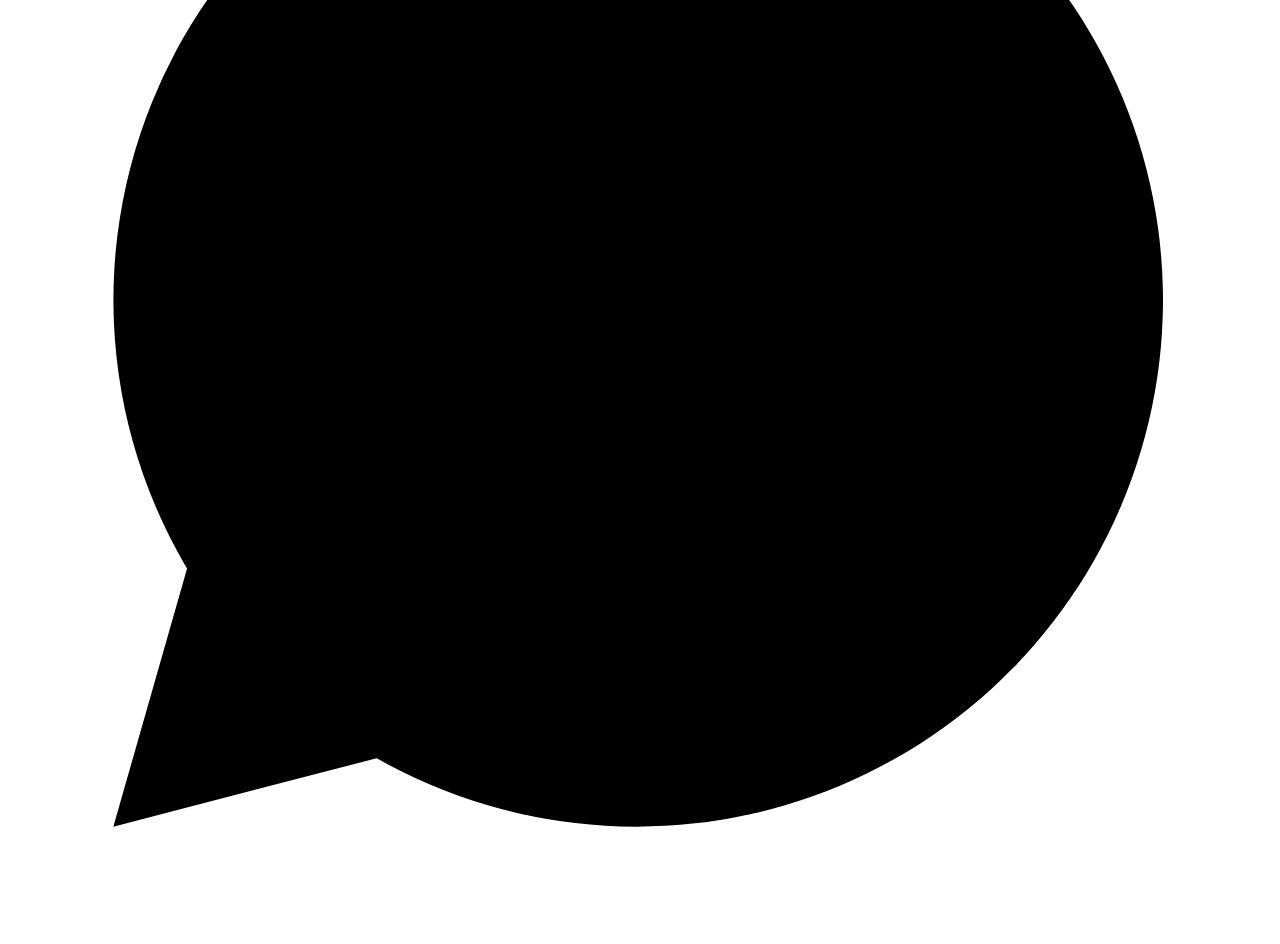
==== commit 8b2be44b: "Add post: How much does social media management cost in Nigeria Co-Authored-By: Claude Opus 5.5 <nor" ====
--- a/public/blog/index.html
+++ b/public/blog/index.html
@@ -25,8 +25,8 @@
 <link rel="preload" href="/assets/css/app.css?v=9" as="style">
 <link rel="stylesheet" href="/assets/css/app.css?v=9">
 <link rel="stylesheet" href="/assets/css/site.css?v=9">
-<link rel="stylesheet" href="/blog/blog.css?v=20261013">
-<script type="application/ld+json">{"@context": "https://schema.org", "@type": "Blog", "@id": "https://www.sublimemedialimited.com/blog/#blog", "name": "The Sublime Blog", "url": "https://www.sublimemedialimited.com/blog/", "publisher": {"@type": "Organization", "@id": "https://www.sublimemedialimited.com/#org", "name": "Sublime Media Limited", "url": "https://www.sublimemedialimited.com/", "logo": {"@type": "ImageObject", "url": "https://www.sublimemedialimited.com/assets/img/favicon.svg"}, "sameAs": ["https://www.instagram.com/sublime_medialimited/", "https://www.linkedin.com/company/sublime-media-and-films-limited/", "https://www.tiktok.com/@sublime_media"]}, "inLanguage": "en-NG", "blogPost": [{"@type": "BlogPosting", "headline": "How to Become a Social Media Manager in Nigeria: A Step-by-Step Guide", "url": "https://www.sublimemedialimited.com/blog/how-to-become-a-social-media-manager-in-nigeria/", "datePublished": "2026-10-13", "author": {"@id": "https://www.sublimemedialimited.com/#zelia"}}]}</script>
+<link rel="stylesheet" href="/blog/blog.css?v=20261019">
+<script type="application/ld+json">{"@context": "https://schema.org", "@type": "Blog", "@id": "https://www.sublimemedialimited.com/blog/#blog", "name": "The Sublime Blog", "url": "https://www.sublimemedialimited.com/blog/", "publisher": {"@type": "Organization", "@id": "https://www.sublimemedialimited.com/#org", "name": "Sublime Media Limited", "url": "https://www.sublimemedialimited.com/", "logo": {"@type": "ImageObject", "url": "https://www.sublimemedialimited.com/assets/img/favicon.svg"}, "sameAs": ["https://www.instagram.com/sublime_medialimited/", "https://www.linkedin.com/company/sublime-media-and-films-limited/", "https://www.tiktok.com/@sublime_media"]}, "inLanguage": "en-NG", "blogPost": [{"@type": "BlogPosting", "headline": "How Much Does Social Media Management Cost in Nigeria? What You Pay For", "url": "https://www.sublimemedialimited.com/blog/social-media-management-cost-in-nigeria/", "datePublished": "2026-10-19", "author": {"@id": "https://www.sublimemedialimited.com/#zelia"}}, {"@type": "BlogPosting", "headline": "How to Become a Social Media Manager in Nigeria: A Step-by-Step Guide", "url": "https://www.sublimemedialimited.com/blog/how-to-become-a-social-media-manager-in-nigeria/", "datePublished": "2026-10-13", "author": {"@id": "https://www.sublimemedialimited.com/#zelia"}}]}</script>
 <script type="application/ld+json">{"@context": "https://schema.org", "@type": "BreadcrumbList", "itemListElement": [{"@type": "ListItem", "position": 1, "name": "Home", "item": "https://www.sublimemedialimited.com/"}, {"@type": "ListItem", "position": 2, "name": "Blog", "item": "https://www.sublimemedialimited.com/blog/"}]}</script>
 </head>
 <body class="font-gilroy font-medium text-gray text-lg leading-[27px]">
@@ -58,15 +58,19 @@
     <nav class="bl-crumbs" aria-label="Breadcrumb"><a href="/">Home</a><span>/</span><span>Blog</span></nav>
     <h1>The Sublime <span class="shape-bg">Blog</span></h1>
     <p class="lead">Practical social media advice for brands and for the people who manage them. New posts every week.</p>
-    <div class="bl-filters"><a href="#careers-in-social-media">Careers in Social Media</a></div>
+    <div class="bl-filters"><a href="#careers-in-social-media">Careers in Social Media</a><a href="#social-media-for-business">Social Media for Business</a></div>
   </div>
 </section>
 <div class="container bl-index">
-  <a class="bl-feature" href="/blog/how-to-become-a-social-media-manager-in-nigeria/">
-      <img src="/blog/how-to-become-a-social-media-manager-in-nigeria/cover.jpg" alt="" width="1200" height="630" fetchpriority="high">
-      <div><span class="sm-pill"><i></i>Latest · Careers in Social Media</span><h2>How to Become a Social Media Manager in Nigeria: A Step-by-Step Guide</h2>
-      <p>A practical 8-step guide to becoming a social media manager in Nigeria: the skills to learn, how to build a portfolio, find clients and price your work.</p><b>Read the article →</b></div></a>
-  
+  <a class="bl-feature" href="/blog/social-media-management-cost-in-nigeria/">
+      <img src="/blog/social-media-management-cost-in-nigeria/social-media-management-cost-in-nigeria.jpg" alt="" width="1200" height="630" fetchpriority="high">
+      <div><span class="sm-pill"><i></i>Latest · Social Media for Business</span><h2>How Much Does Social Media Management Cost in Nigeria? What You Pay For</h2>
+      <p>Social media management cost in Nigeria explained: what a package should include, what drives the price and how to budget so you pay for results.</p><b>Read the article →</b></div></a>
+  <section class="bl-cat" id="careers-in-social-media"><h2>Careers in Social Media</h2><div class="bl-grid"><a class="bl-card" href="/blog/how-to-become-a-social-media-manager-in-nigeria/">
+  <img src="/blog/how-to-become-a-social-media-manager-in-nigeria/how-to-become-a-social-media-manager-in-nigeria.jpg" alt="" width="1200" height="630" loading="lazy" decoding="async">
+  <div><span>Careers in Social Media · 7 min read</span>
+  <h3>How to Become a Social Media Manager in Nigeria: A Step-by-Step Guide</h3><p>A practical 8-step guide to becoming a social media manager in Nigeria: the skills to learn, how to build a portfolio, find clients and price your work.</p>
+  <time datetime="2026-10-13">13 October 2026</time></div></a></div></section>
   <div class="bl-cta"><h2>Get new posts on WhatsApp</h2><p>Join the free School of Social Media Managers community for weekly tips and new articles.</p><a class="btn btn-white" href="https://whatsapp.com/channel/0029Vb8ksPe3WHTZIuuEqK12">Join the channel →</a></div>
 </div>
 </main>
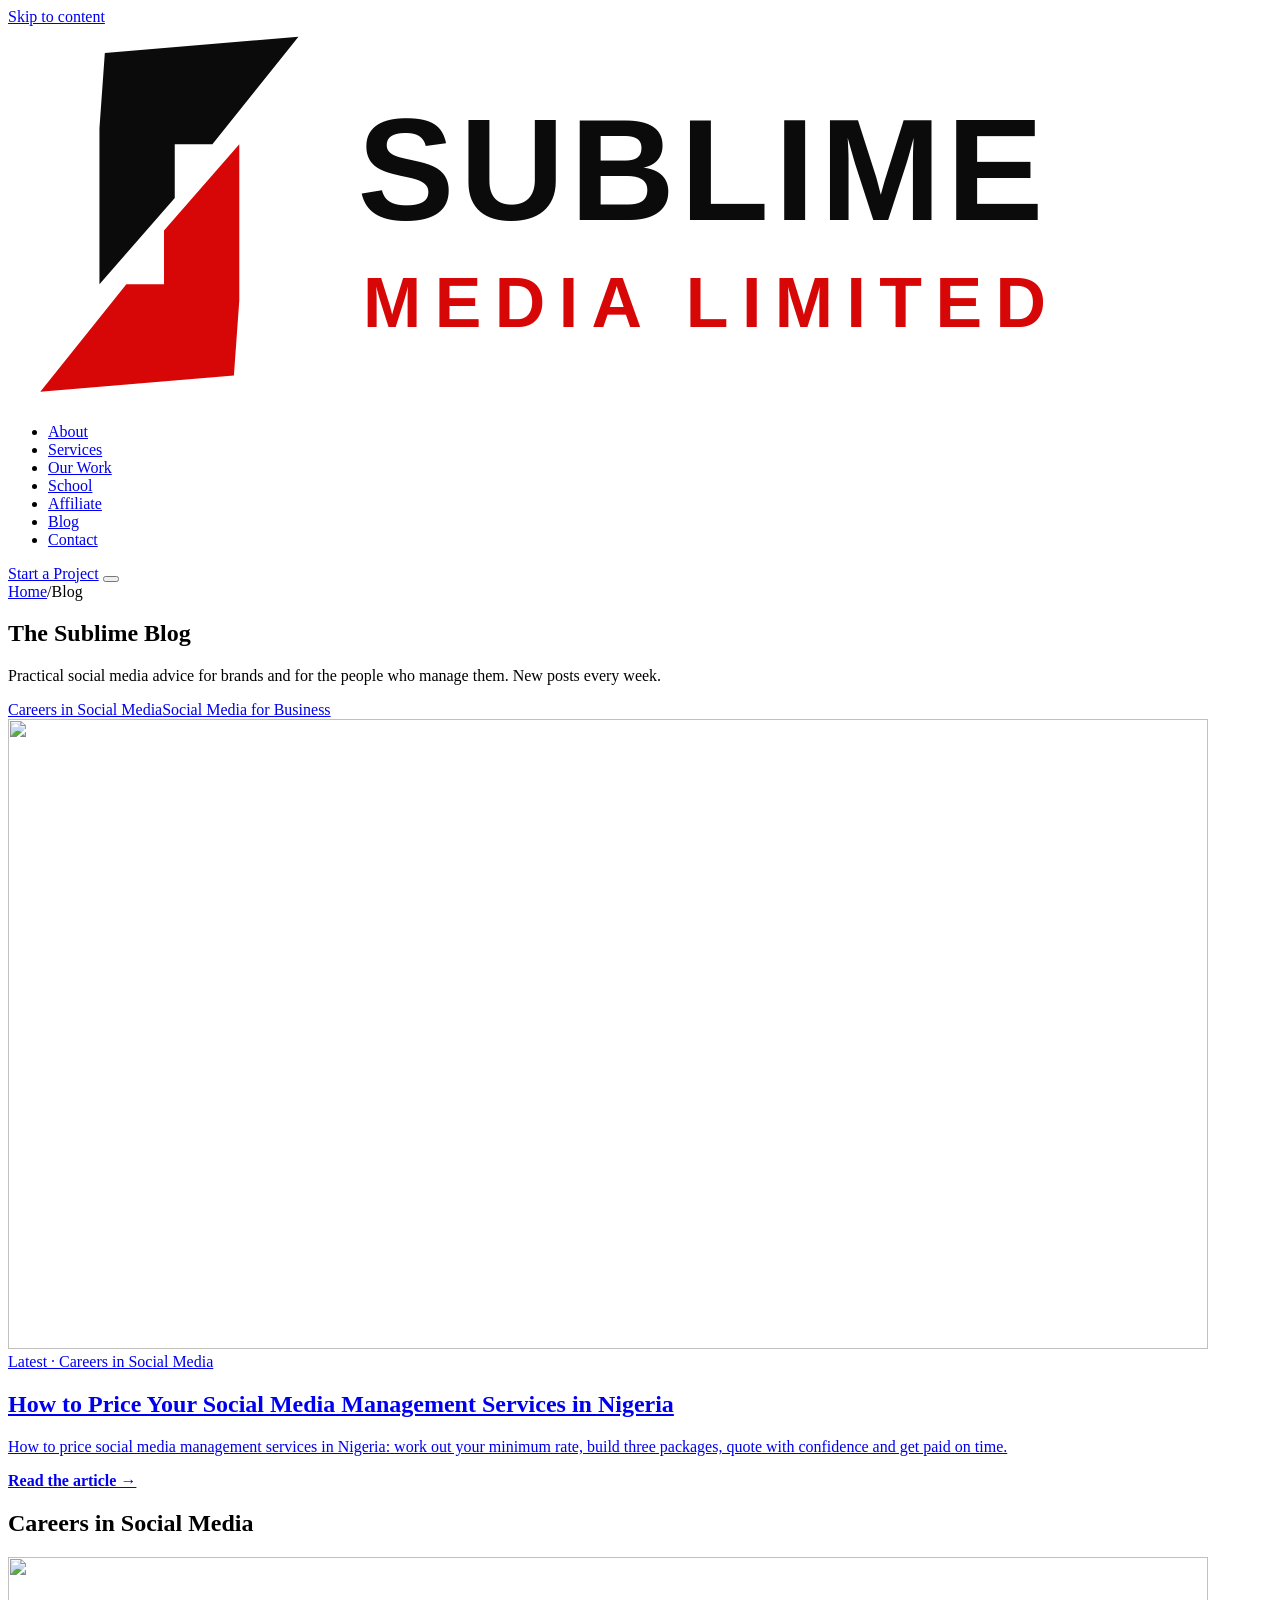
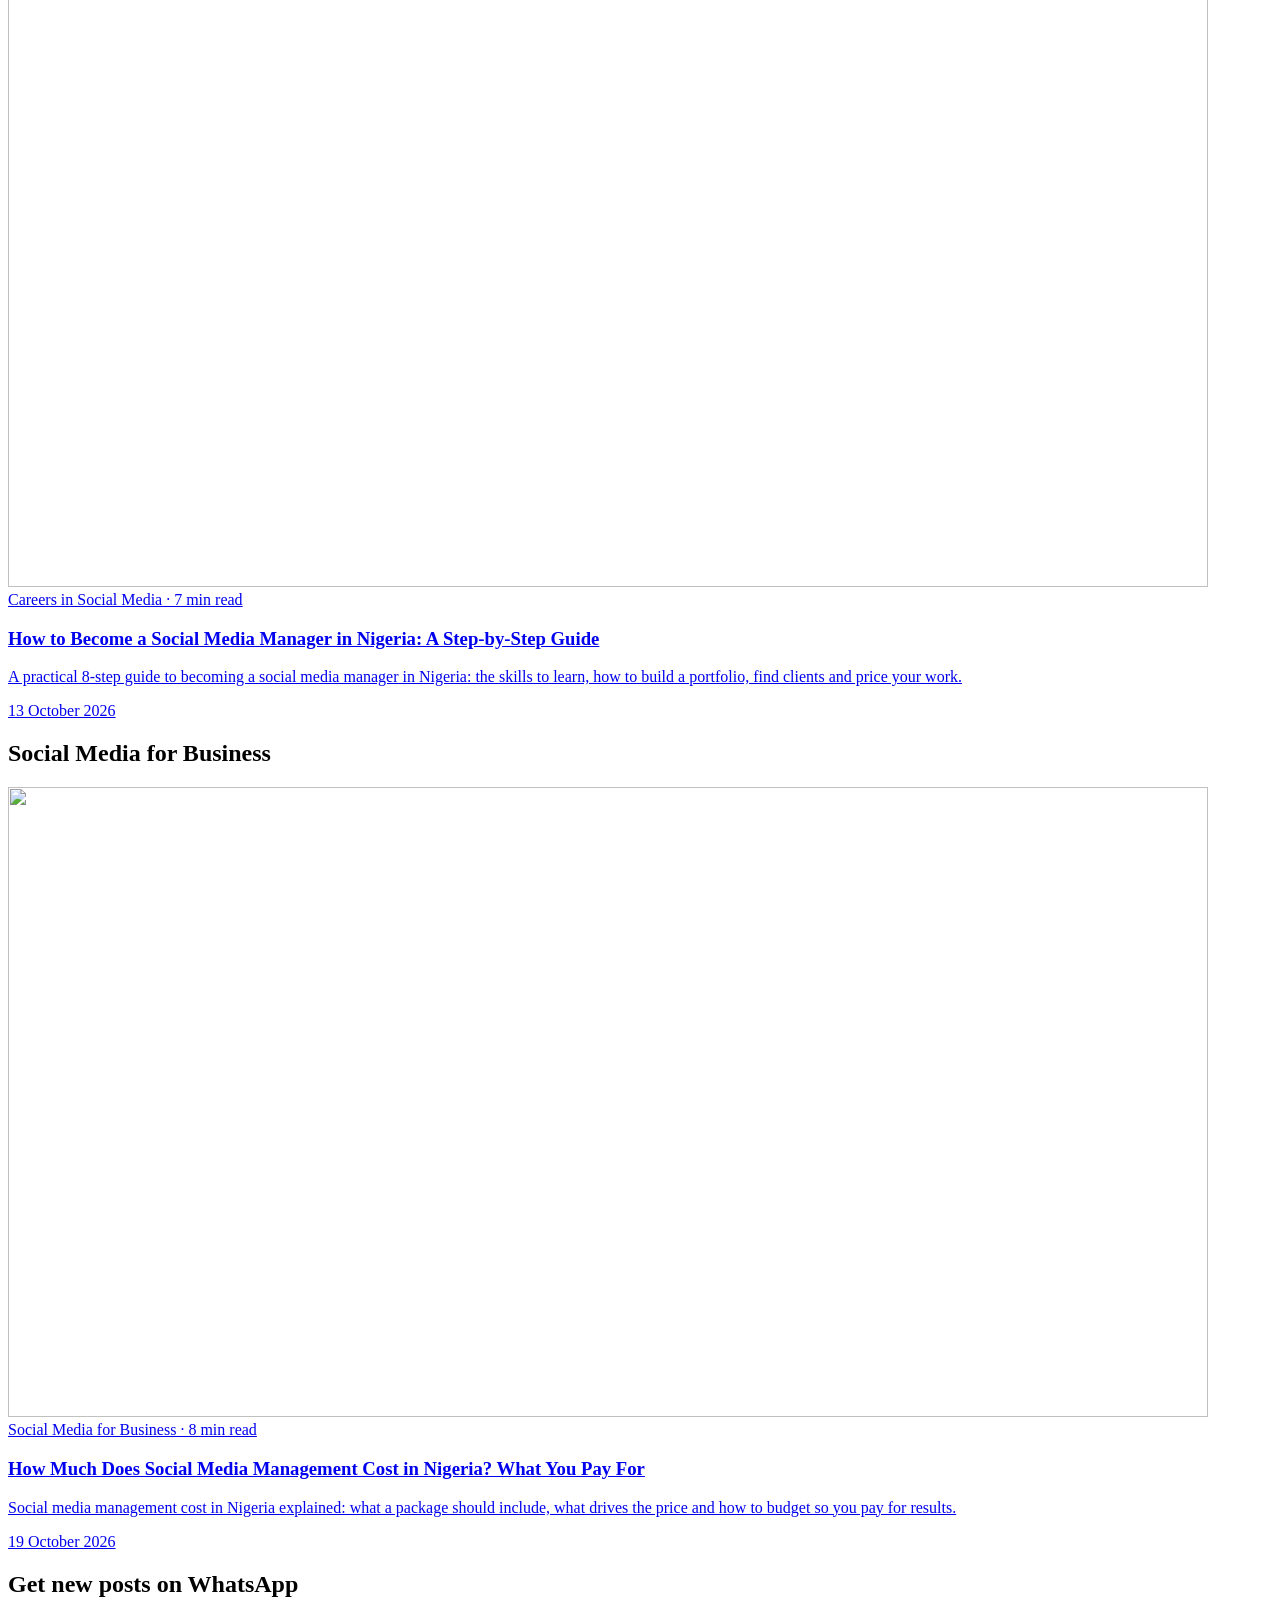
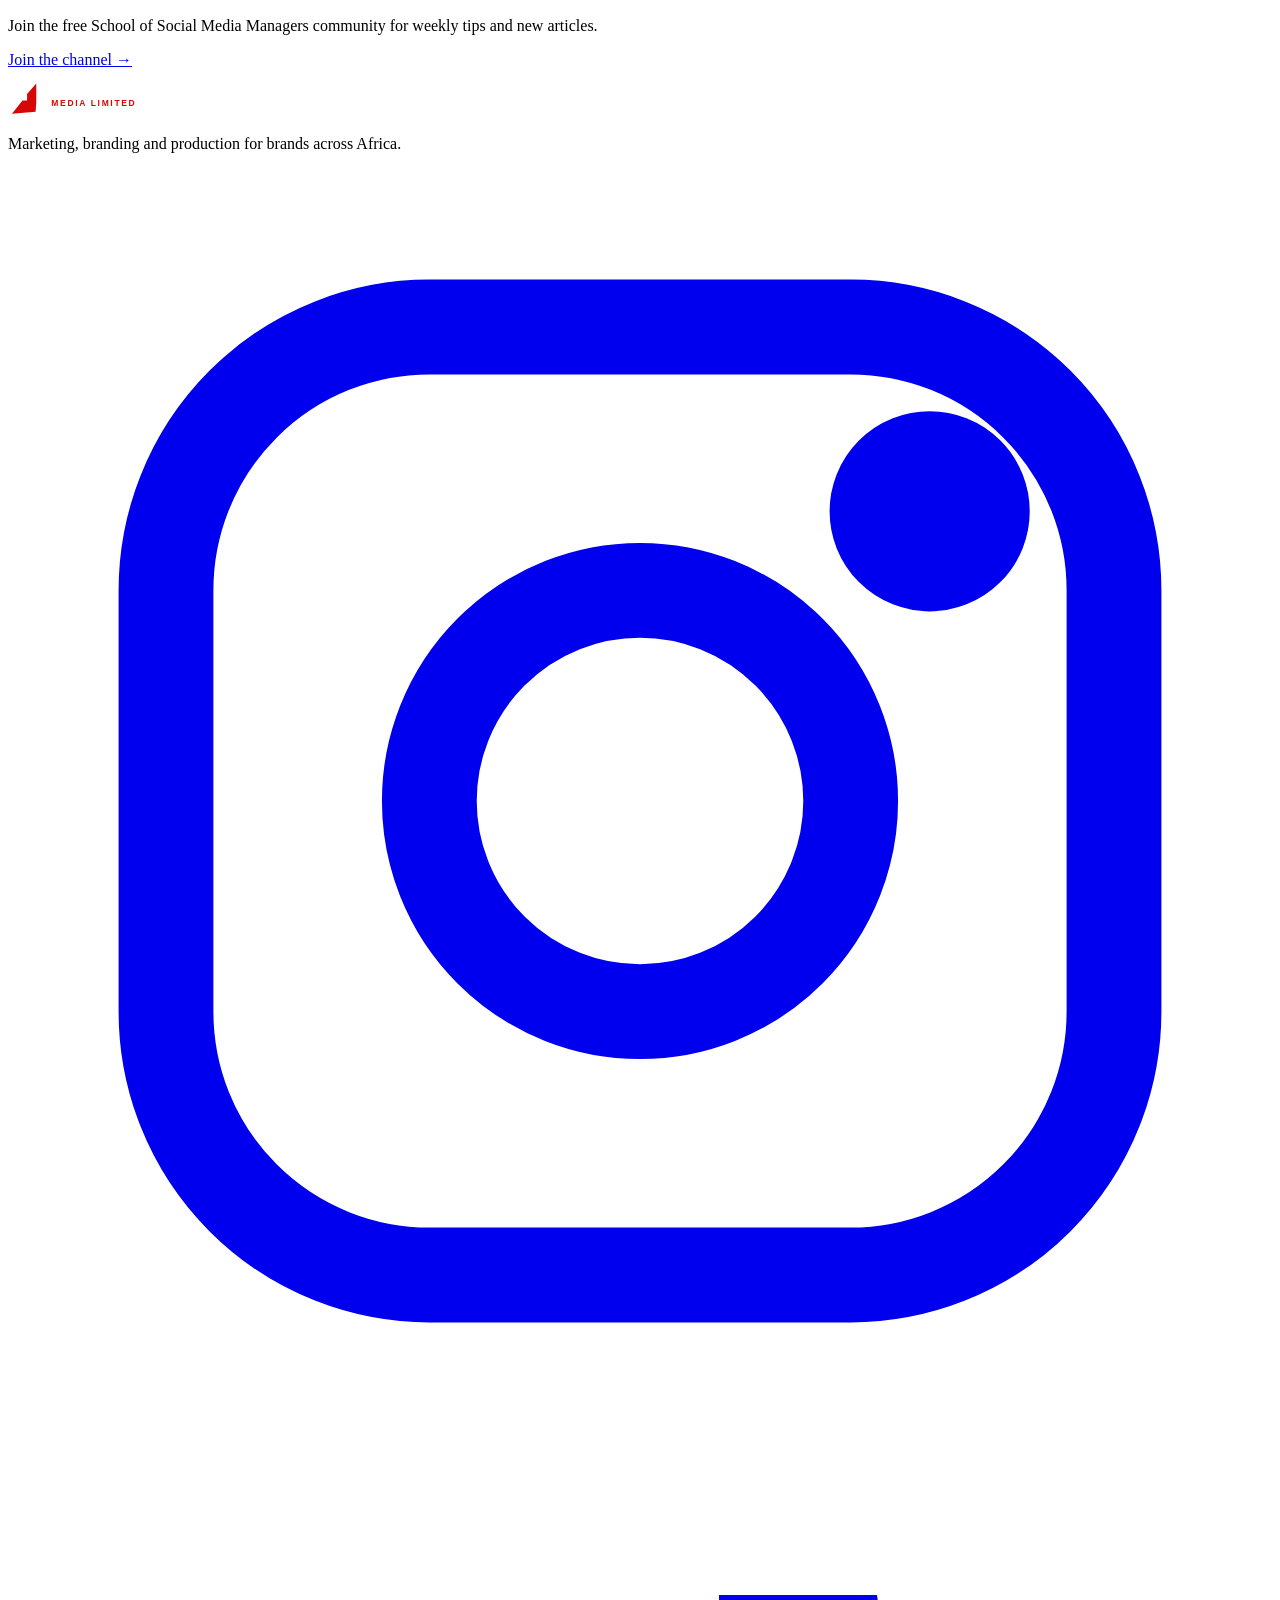
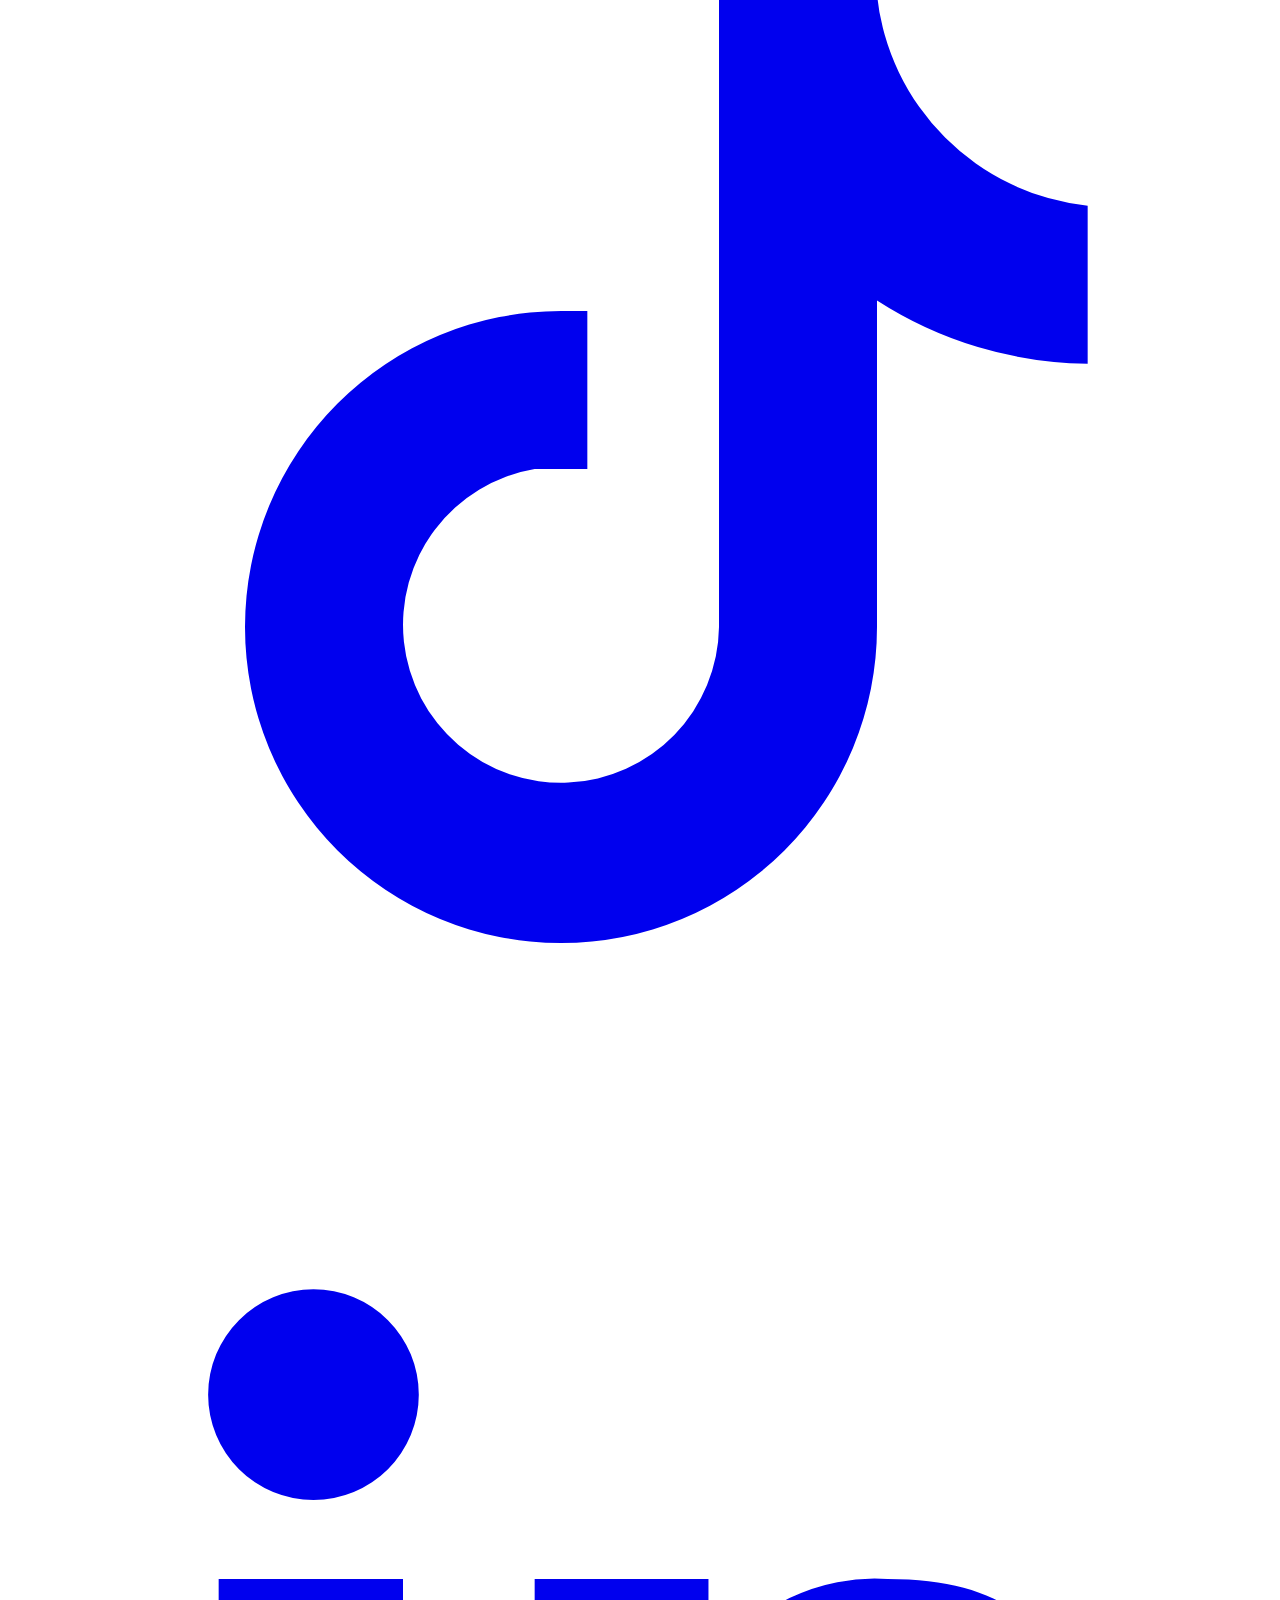
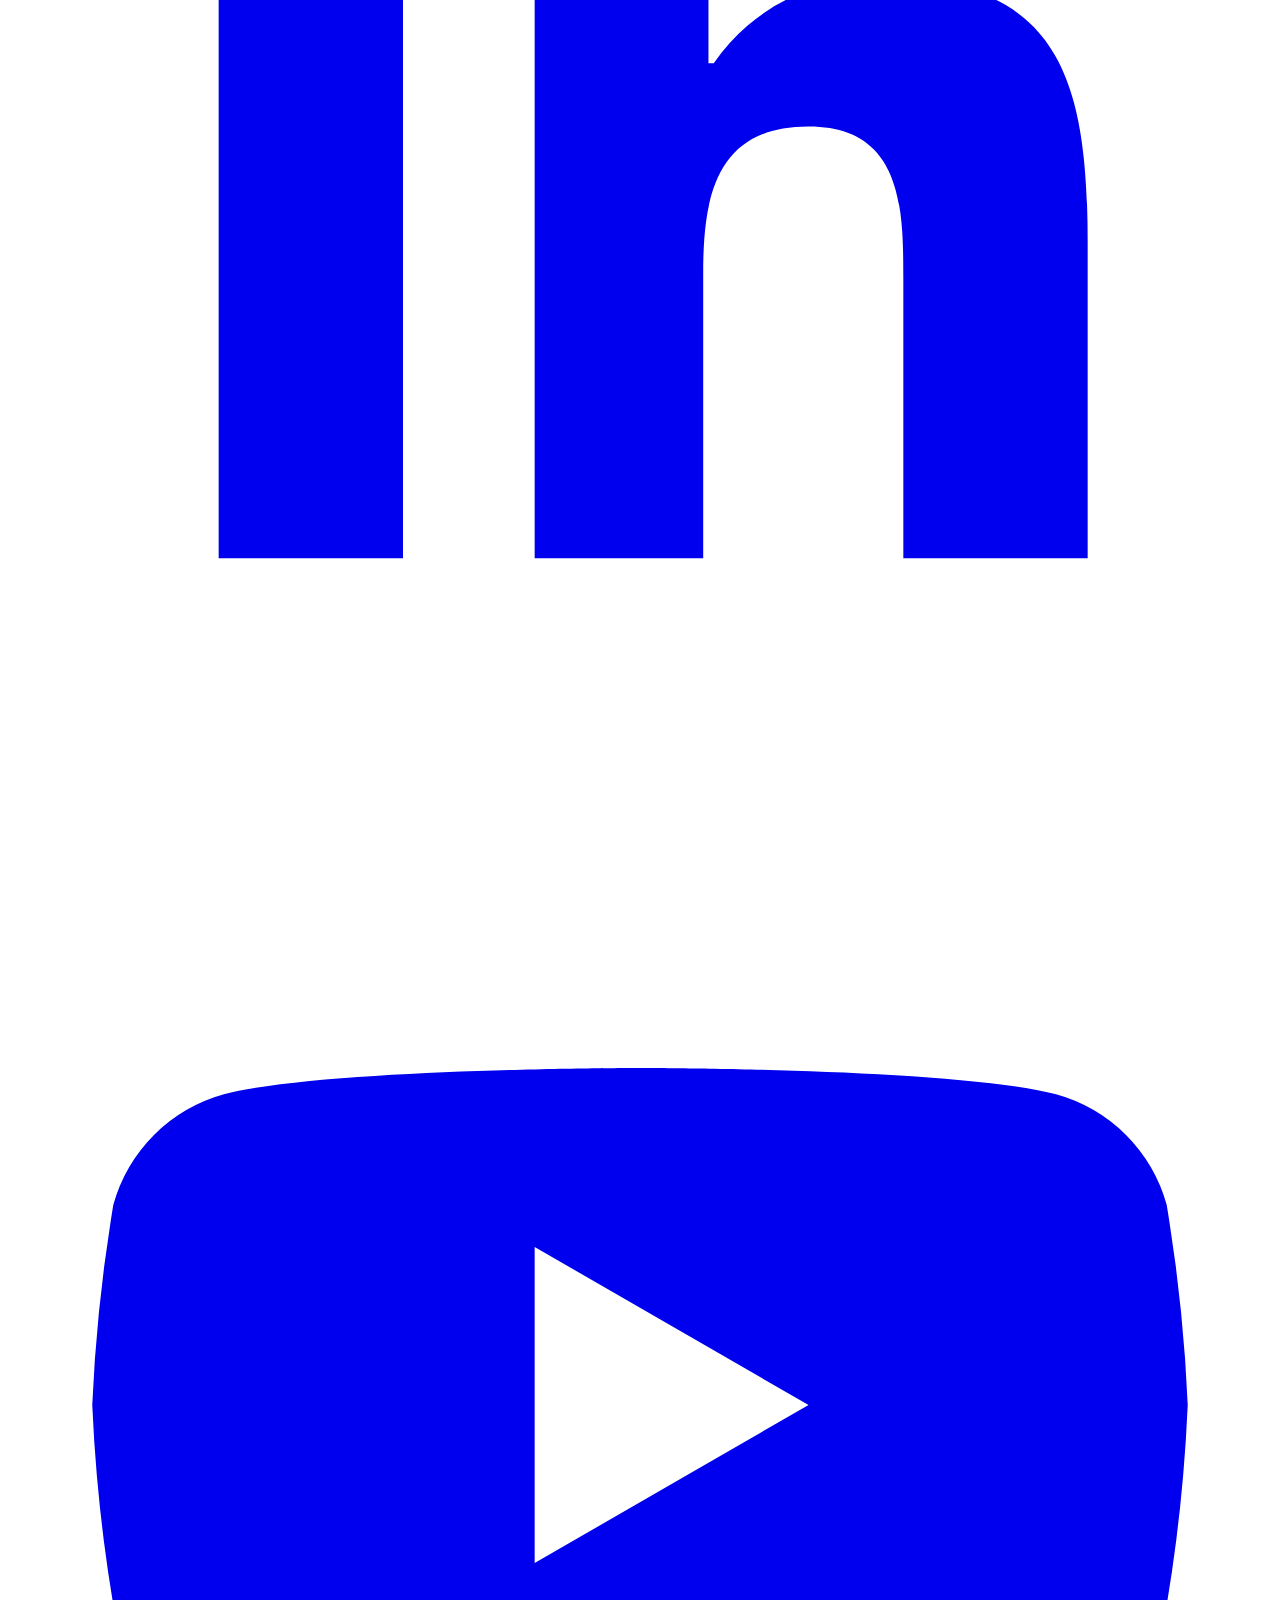
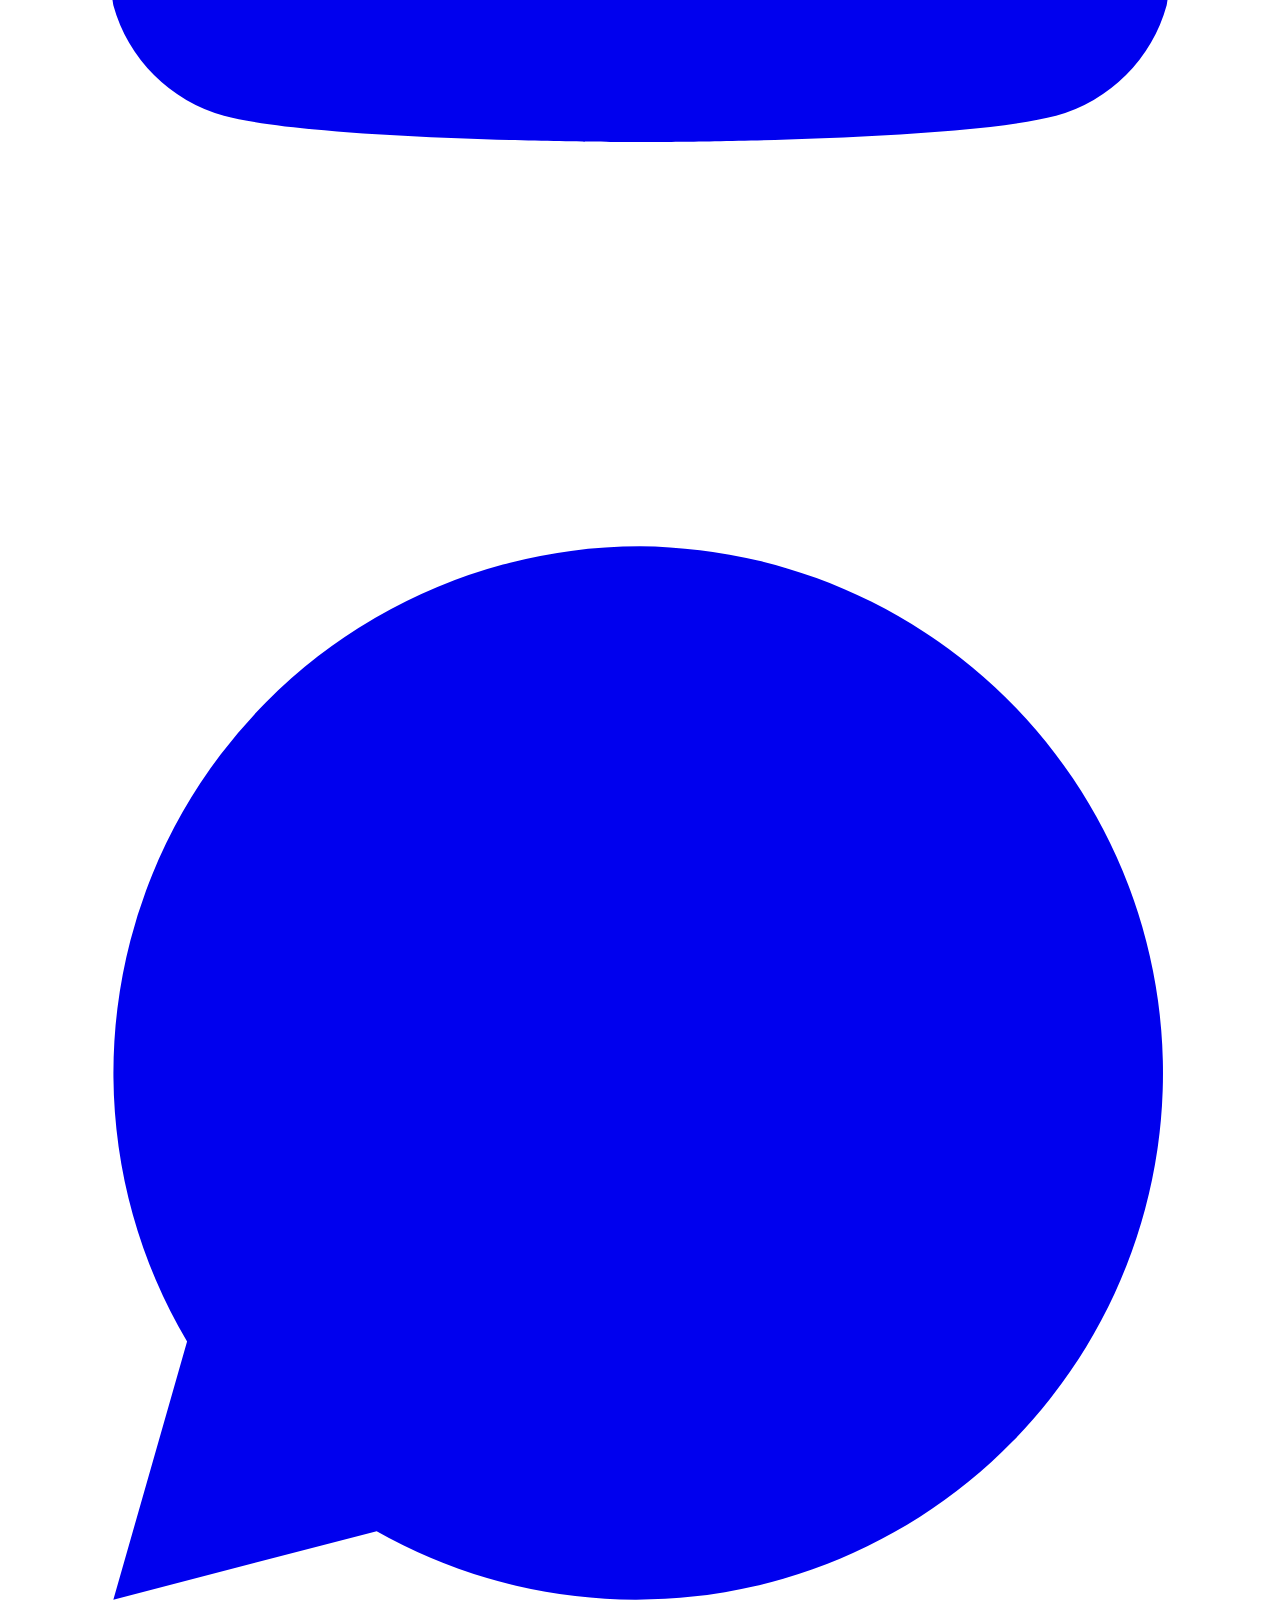
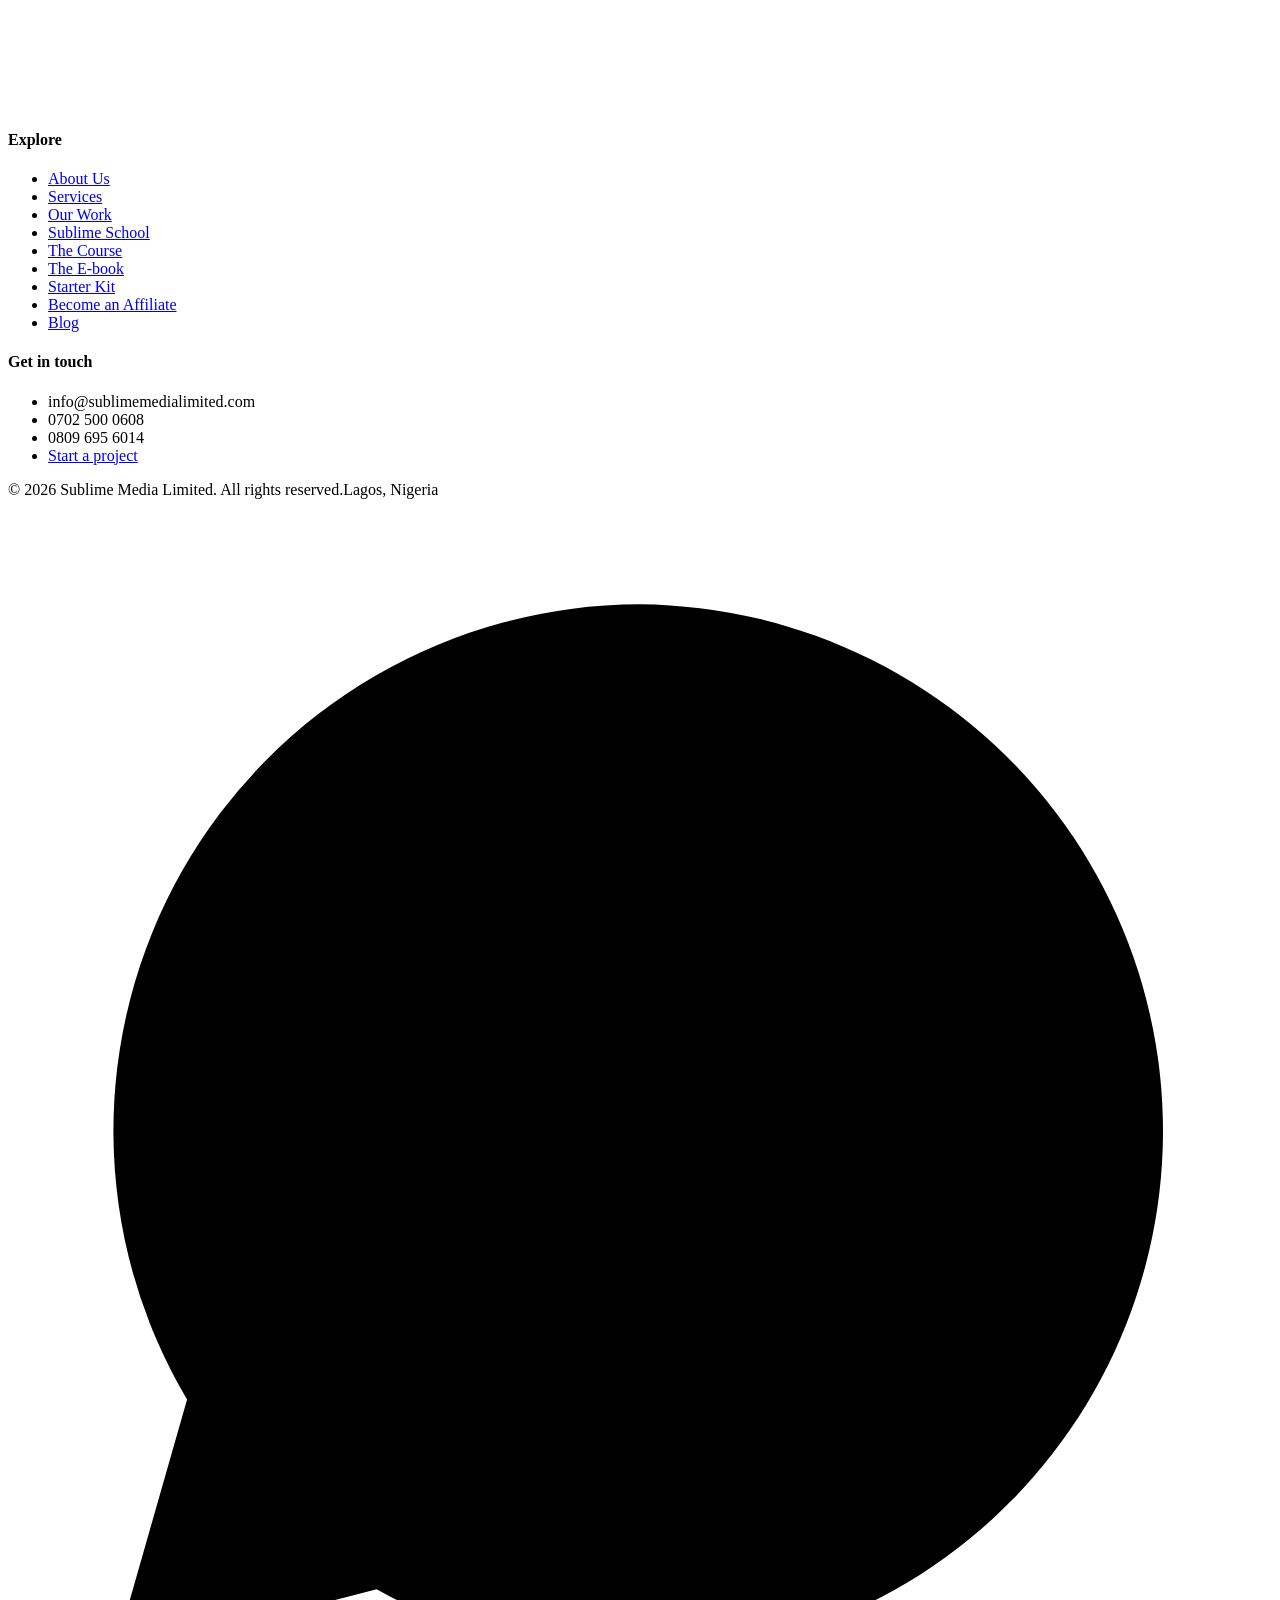
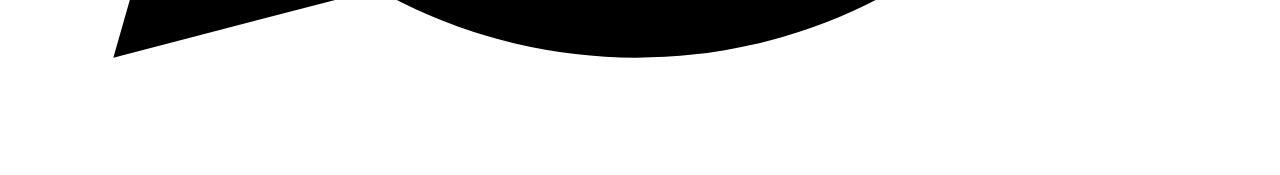
==== commit 98f6d905: "Add post: How to price your social media management services in Nigeria Co-Authored-By: Claude Opus " ====
--- a/public/blog/index.html
+++ b/public/blog/index.html
@@ -25,8 +25,8 @@
 <link rel="preload" href="/assets/css/app.css?v=9" as="style">
 <link rel="stylesheet" href="/assets/css/app.css?v=9">
 <link rel="stylesheet" href="/assets/css/site.css?v=9">
-<link rel="stylesheet" href="/blog/blog.css?v=20261019">
-<script type="application/ld+json">{"@context": "https://schema.org", "@type": "Blog", "@id": "https://www.sublimemedialimited.com/blog/#blog", "name": "The Sublime Blog", "url": "https://www.sublimemedialimited.com/blog/", "publisher": {"@type": "Organization", "@id": "https://www.sublimemedialimited.com/#org", "name": "Sublime Media Limited", "url": "https://www.sublimemedialimited.com/", "logo": {"@type": "ImageObject", "url": "https://www.sublimemedialimited.com/assets/img/favicon.svg"}, "sameAs": ["https://www.instagram.com/sublime_medialimited/", "https://www.linkedin.com/company/sublime-media-and-films-limited/", "https://www.tiktok.com/@sublime_media"]}, "inLanguage": "en-NG", "blogPost": [{"@type": "BlogPosting", "headline": "How Much Does Social Media Management Cost in Nigeria? What You Pay For", "url": "https://www.sublimemedialimited.com/blog/social-media-management-cost-in-nigeria/", "datePublished": "2026-10-19", "author": {"@id": "https://www.sublimemedialimited.com/#zelia"}}, {"@type": "BlogPosting", "headline": "How to Become a Social Media Manager in Nigeria: A Step-by-Step Guide", "url": "https://www.sublimemedialimited.com/blog/how-to-become-a-social-media-manager-in-nigeria/", "datePublished": "2026-10-13", "author": {"@id": "https://www.sublimemedialimited.com/#zelia"}}]}</script>
+<link rel="stylesheet" href="/blog/blog.css?v=20261031">
+<script type="application/ld+json">{"@context": "https://schema.org", "@type": "Blog", "@id": "https://www.sublimemedialimited.com/blog/#blog", "name": "The Sublime Blog", "url": "https://www.sublimemedialimited.com/blog/", "publisher": {"@type": "Organization", "@id": "https://www.sublimemedialimited.com/#org", "name": "Sublime Media Limited", "url": "https://www.sublimemedialimited.com/", "logo": {"@type": "ImageObject", "url": "https://www.sublimemedialimited.com/assets/img/favicon.svg"}, "sameAs": ["https://www.instagram.com/sublime_medialimited/", "https://www.linkedin.com/company/sublime-media-and-films-limited/", "https://www.tiktok.com/@sublime_media"]}, "inLanguage": "en-NG", "blogPost": [{"@type": "BlogPosting", "headline": "How to Price Your Social Media Management Services in Nigeria", "url": "https://www.sublimemedialimited.com/blog/how-to-price-social-media-management-services/", "datePublished": "2026-10-31", "author": {"@id": "https://www.sublimemedialimited.com/#zelia"}}, {"@type": "BlogPosting", "headline": "How Much Does Social Media Management Cost in Nigeria? What You Pay For", "url": "https://www.sublimemedialimited.com/blog/social-media-management-cost-in-nigeria/", "datePublished": "2026-10-19", "author": {"@id": "https://www.sublimemedialimited.com/#zelia"}}, {"@type": "BlogPosting", "headline": "How to Become a Social Media Manager in Nigeria: A Step-by-Step Guide", "url": "https://www.sublimemedialimited.com/blog/how-to-become-a-social-media-manager-in-nigeria/", "datePublished": "2026-10-13", "author": {"@id": "https://www.sublimemedialimited.com/#zelia"}}]}</script>
 <script type="application/ld+json">{"@context": "https://schema.org", "@type": "BreadcrumbList", "itemListElement": [{"@type": "ListItem", "position": 1, "name": "Home", "item": "https://www.sublimemedialimited.com/"}, {"@type": "ListItem", "position": 2, "name": "Blog", "item": "https://www.sublimemedialimited.com/blog/"}]}</script>
 </head>
 <body class="font-gilroy font-medium text-gray text-lg leading-[27px]">
@@ -62,15 +62,19 @@
   </div>
 </section>
 <div class="container bl-index">
-  <a class="bl-feature" href="/blog/social-media-management-cost-in-nigeria/">
-      <img src="/blog/social-media-management-cost-in-nigeria/social-media-management-cost-in-nigeria.jpg" alt="" width="1200" height="630" fetchpriority="high">
-      <div><span class="sm-pill"><i></i>Latest · Social Media for Business</span><h2>How Much Does Social Media Management Cost in Nigeria? What You Pay For</h2>
-      <p>Social media management cost in Nigeria explained: what a package should include, what drives the price and how to budget so you pay for results.</p><b>Read the article →</b></div></a>
+  <a class="bl-feature" href="/blog/how-to-price-social-media-management-services/">
+      <img src="/blog/how-to-price-social-media-management-services/how-to-price-social-media-management-services.jpg" alt="" width="1200" height="630" fetchpriority="high">
+      <div><span class="sm-pill"><i></i>Latest · Careers in Social Media</span><h2>How to Price Your Social Media Management Services in Nigeria</h2>
+      <p>How to price social media management services in Nigeria: work out your minimum rate, build three packages, quote with confidence and get paid on time.</p><b>Read the article →</b></div></a>
   <section class="bl-cat" id="careers-in-social-media"><h2>Careers in Social Media</h2><div class="bl-grid"><a class="bl-card" href="/blog/how-to-become-a-social-media-manager-in-nigeria/">
   <img src="/blog/how-to-become-a-social-media-manager-in-nigeria/how-to-become-a-social-media-manager-in-nigeria.jpg" alt="" width="1200" height="630" loading="lazy" decoding="async">
   <div><span>Careers in Social Media · 7 min read</span>
   <h3>How to Become a Social Media Manager in Nigeria: A Step-by-Step Guide</h3><p>A practical 8-step guide to becoming a social media manager in Nigeria: the skills to learn, how to build a portfolio, find clients and price your work.</p>
-  <time datetime="2026-10-13">13 October 2026</time></div></a></div></section>
+  <time datetime="2026-10-13">13 October 2026</time></div></a></div></section><section class="bl-cat" id="social-media-for-business"><h2>Social Media for Business</h2><div class="bl-grid"><a class="bl-card" href="/blog/social-media-management-cost-in-nigeria/">
+  <img src="/blog/social-media-management-cost-in-nigeria/social-media-management-cost-in-nigeria.jpg" alt="" width="1200" height="630" loading="lazy" decoding="async">
+  <div><span>Social Media for Business · 8 min read</span>
+  <h3>How Much Does Social Media Management Cost in Nigeria? What You Pay For</h3><p>Social media management cost in Nigeria explained: what a package should include, what drives the price and how to budget so you pay for results.</p>
+  <time datetime="2026-10-19">19 October 2026</time></div></a></div></section>
   <div class="bl-cta"><h2>Get new posts on WhatsApp</h2><p>Join the free School of Social Media Managers community for weekly tips and new articles.</p><a class="btn btn-white" href="https://whatsapp.com/channel/0029Vb8ksPe3WHTZIuuEqK12">Join the channel →</a></div>
 </div>
 </main>
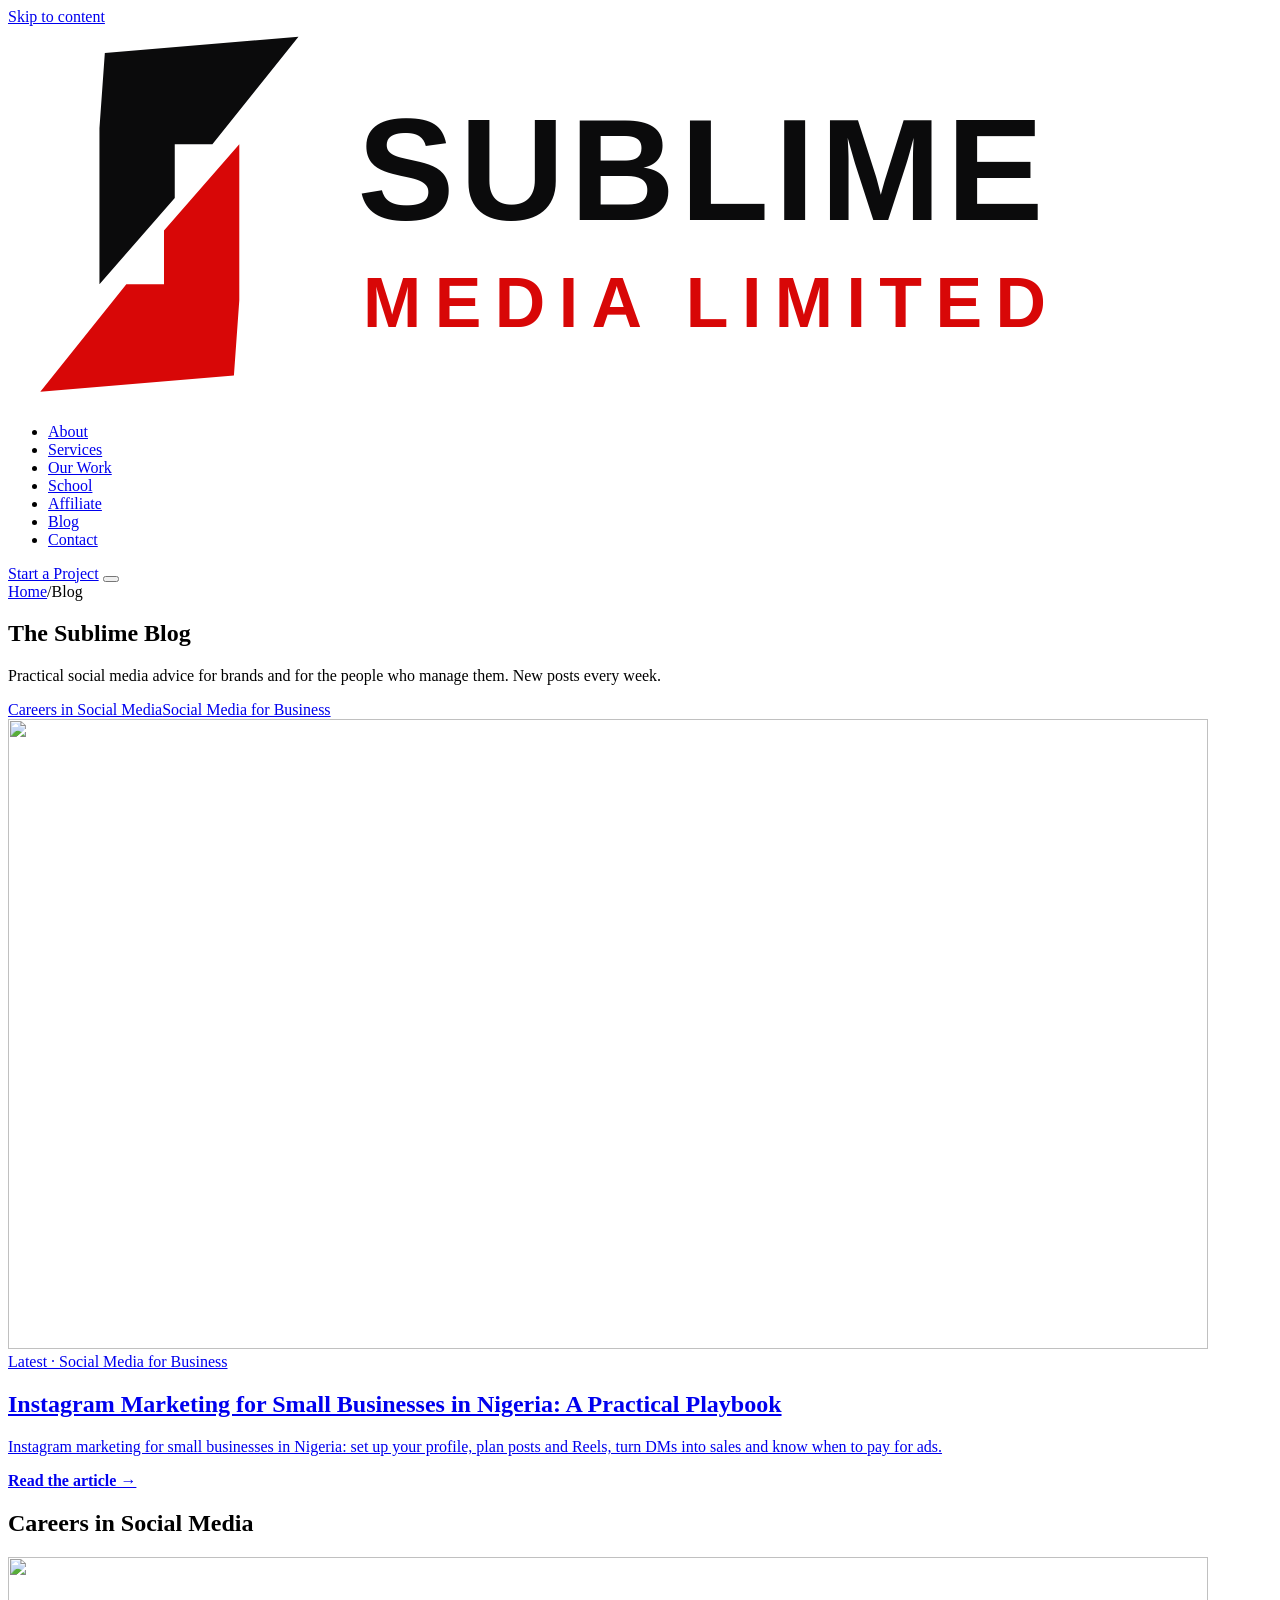
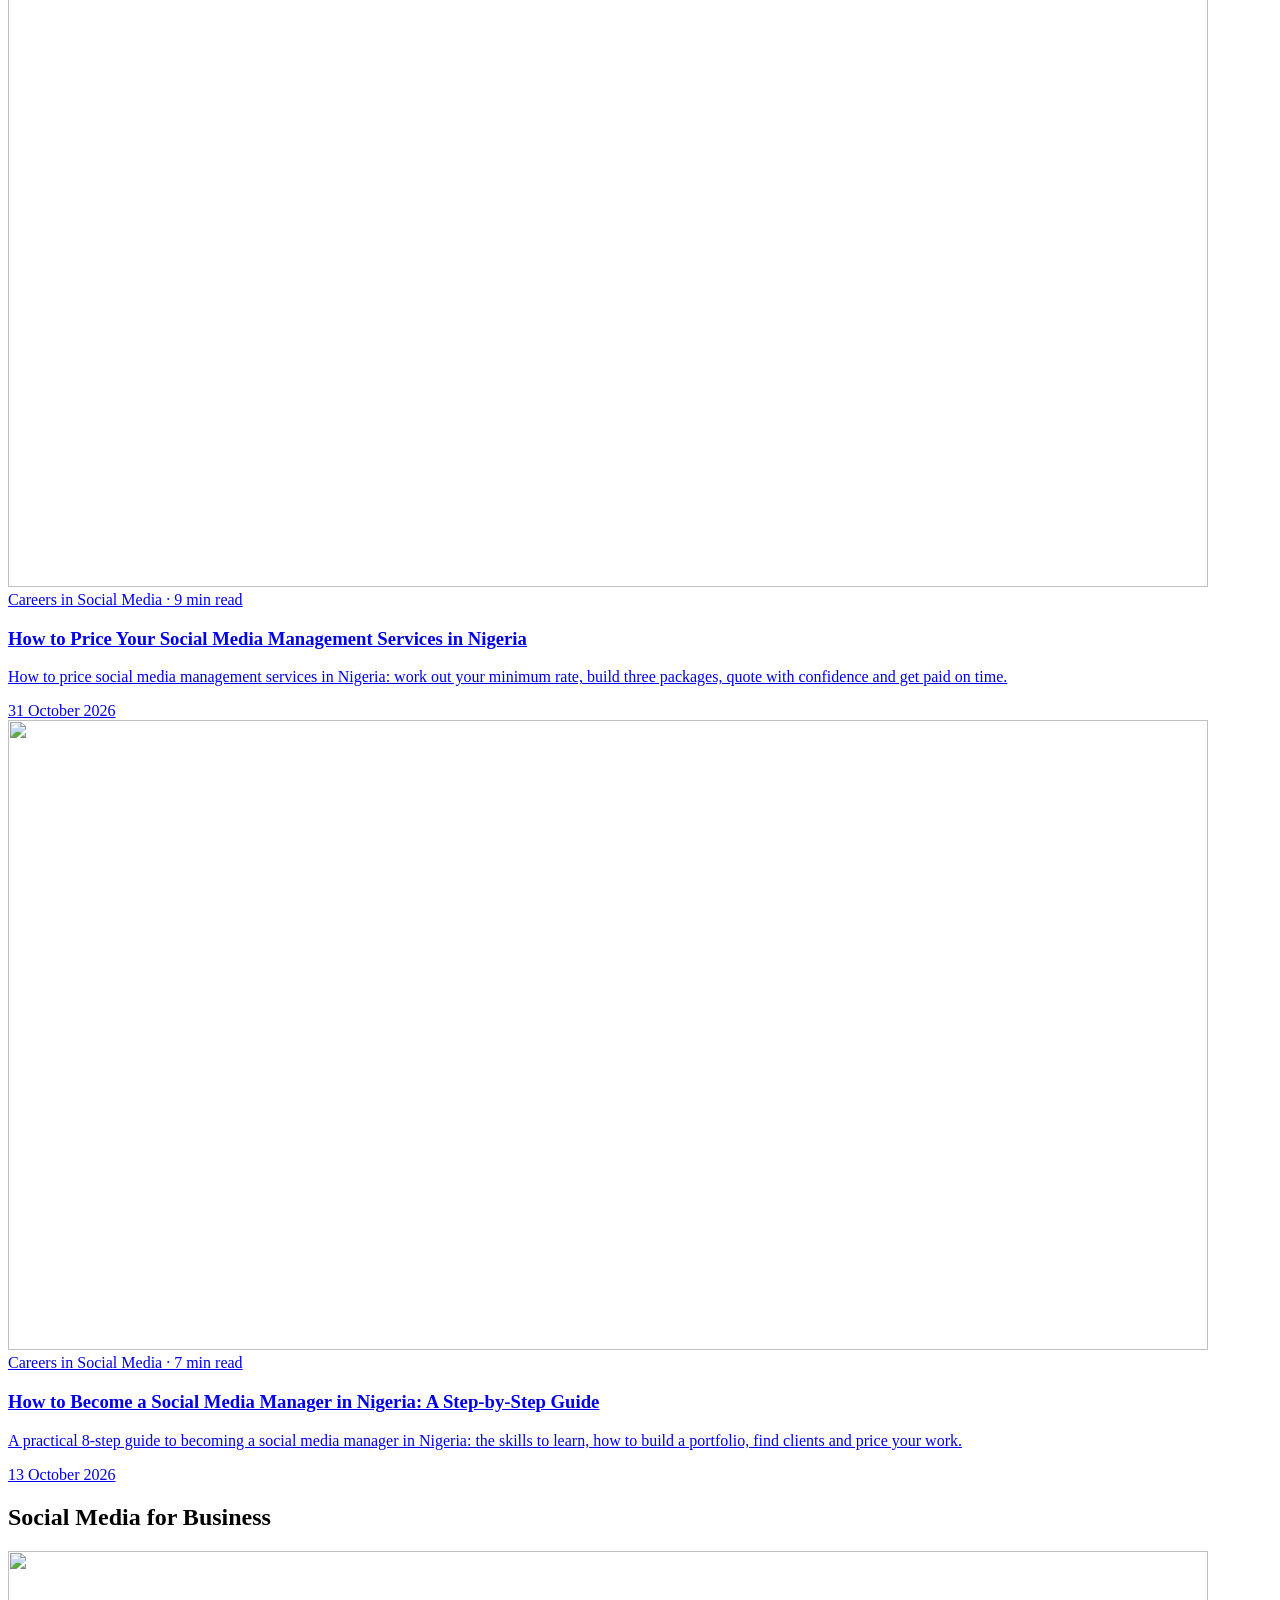
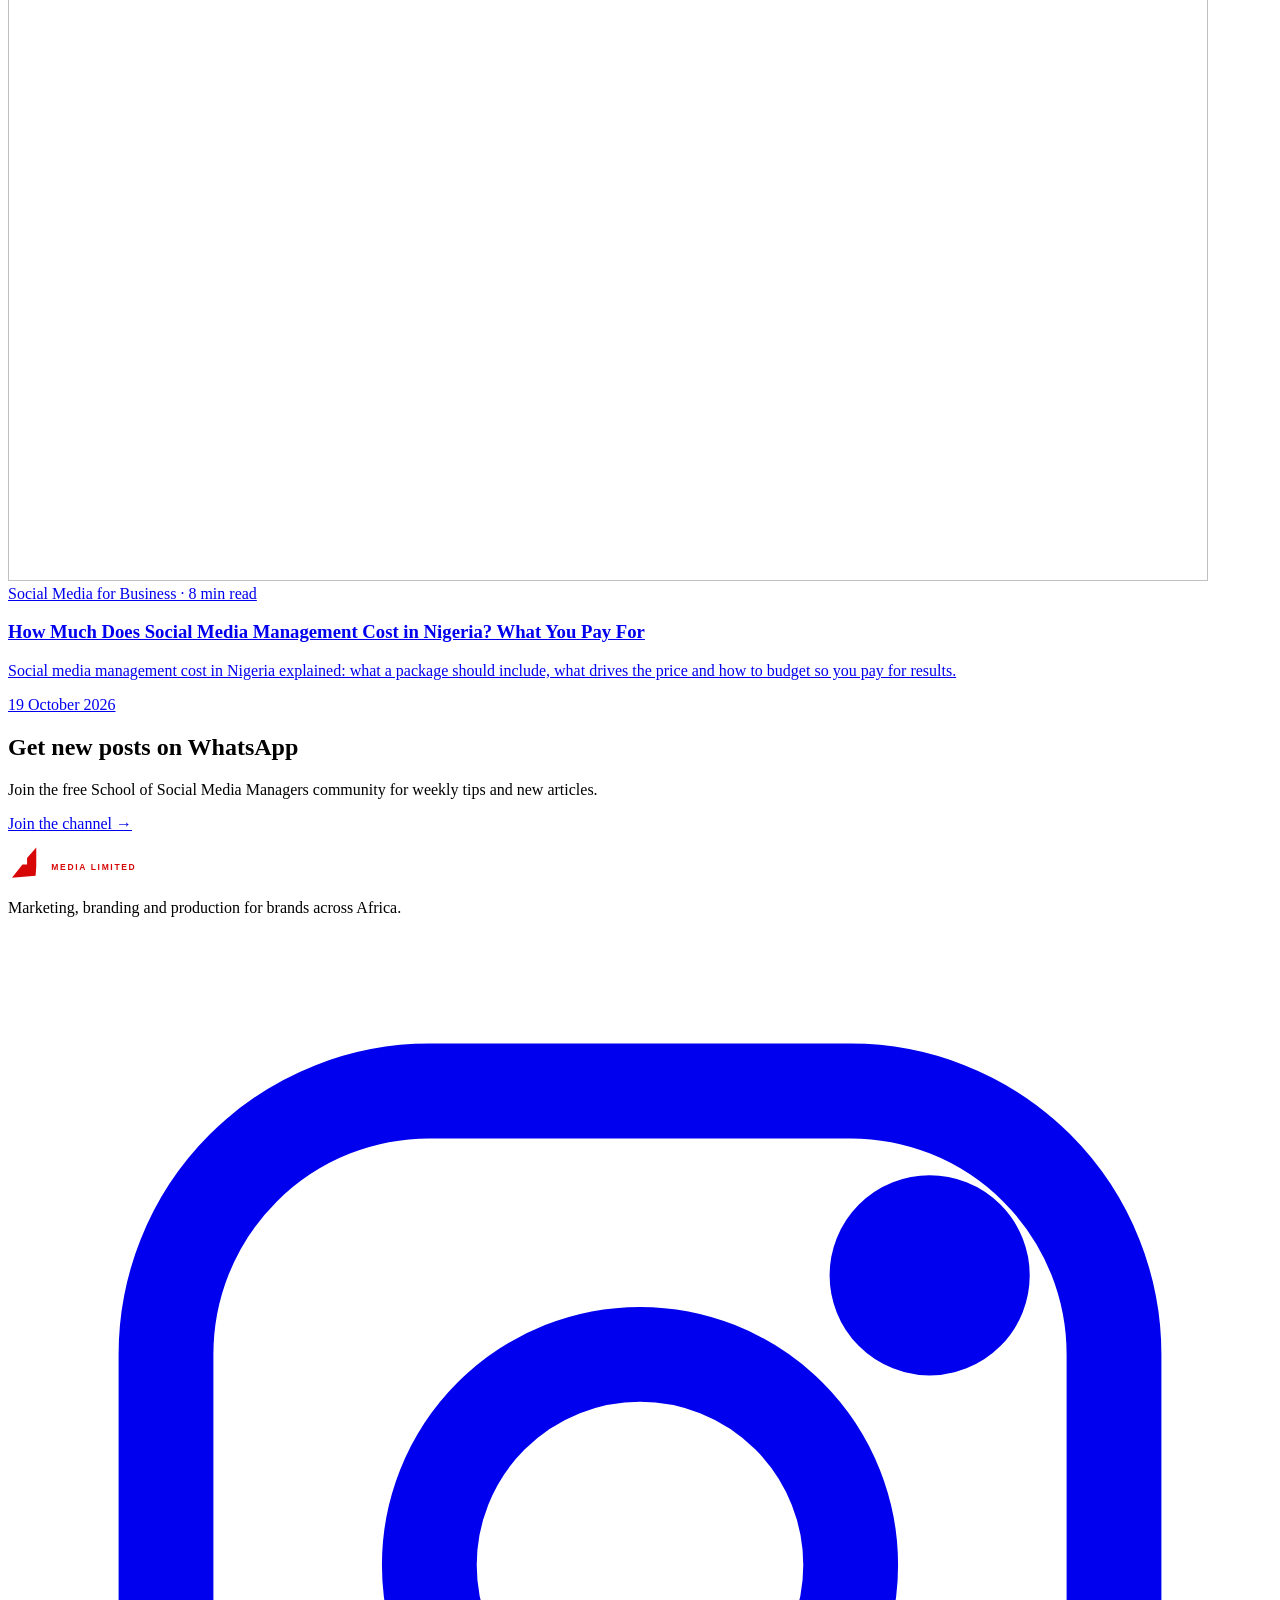
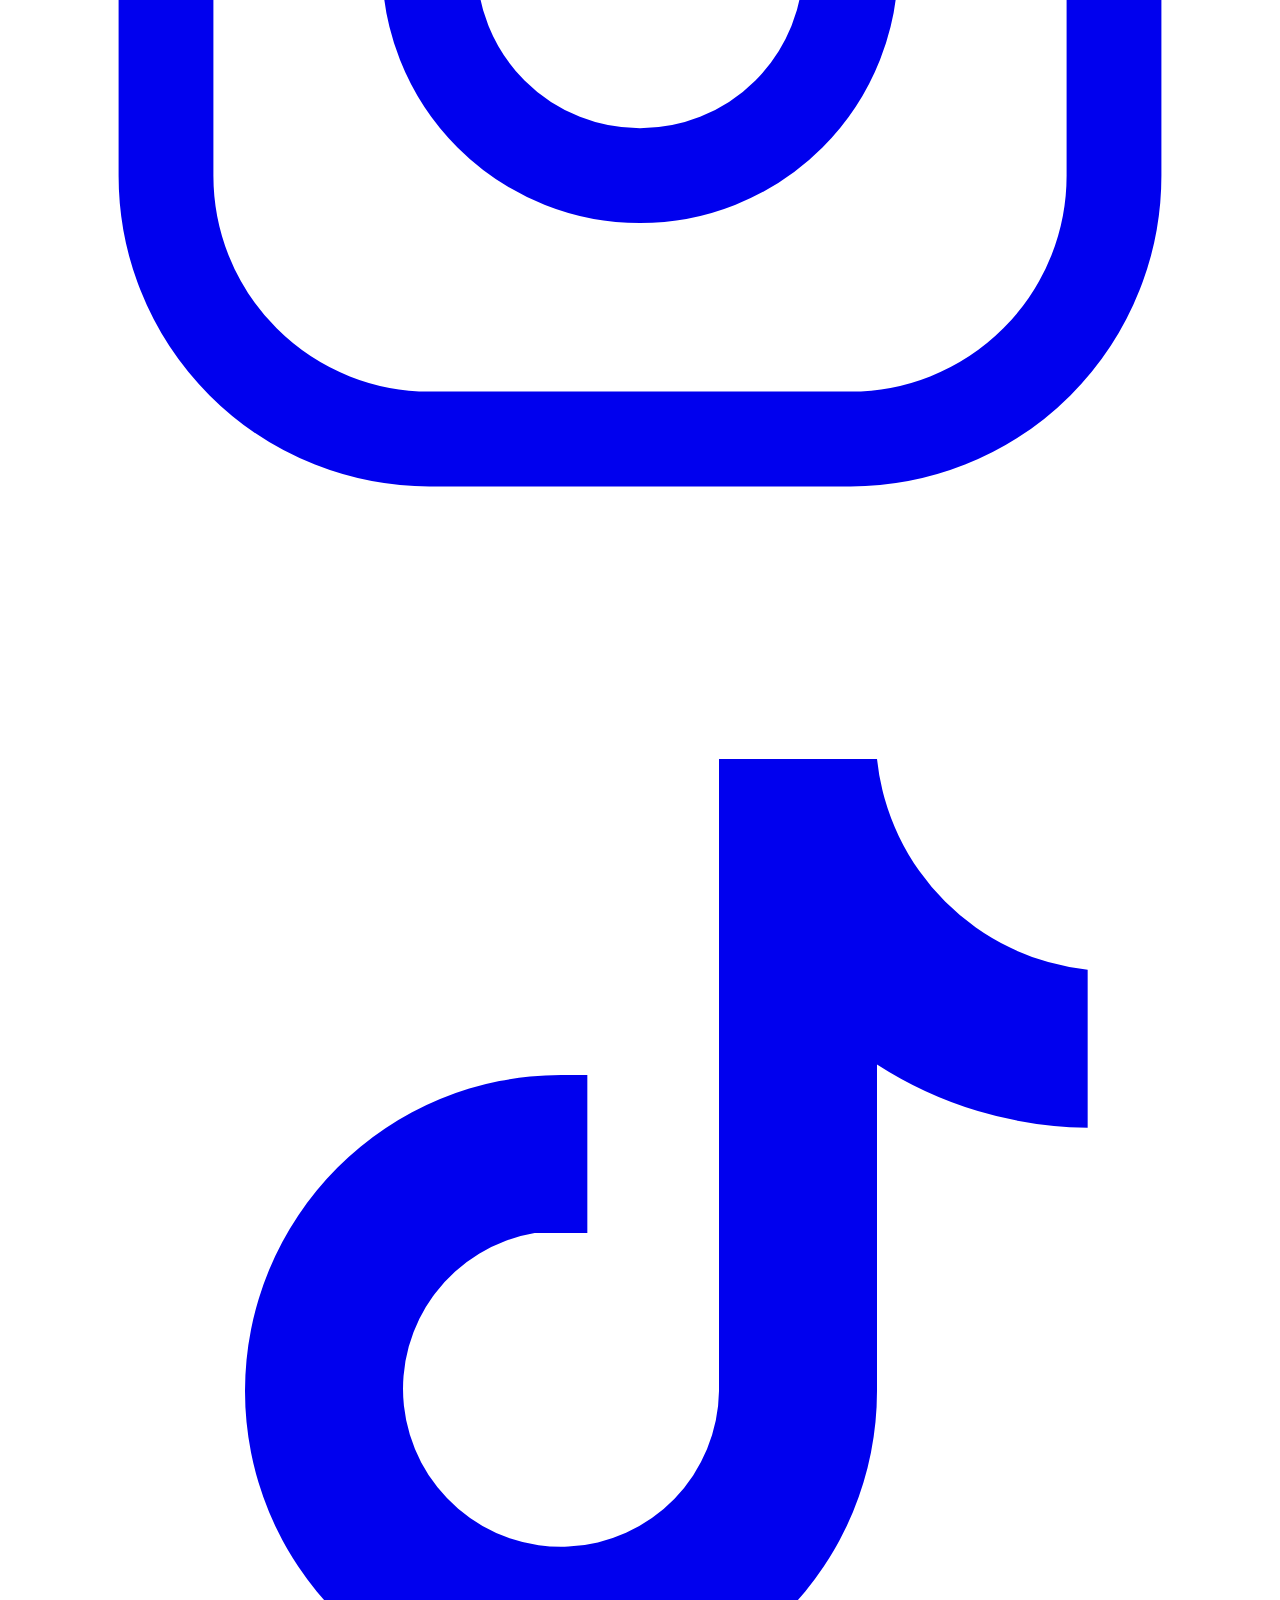
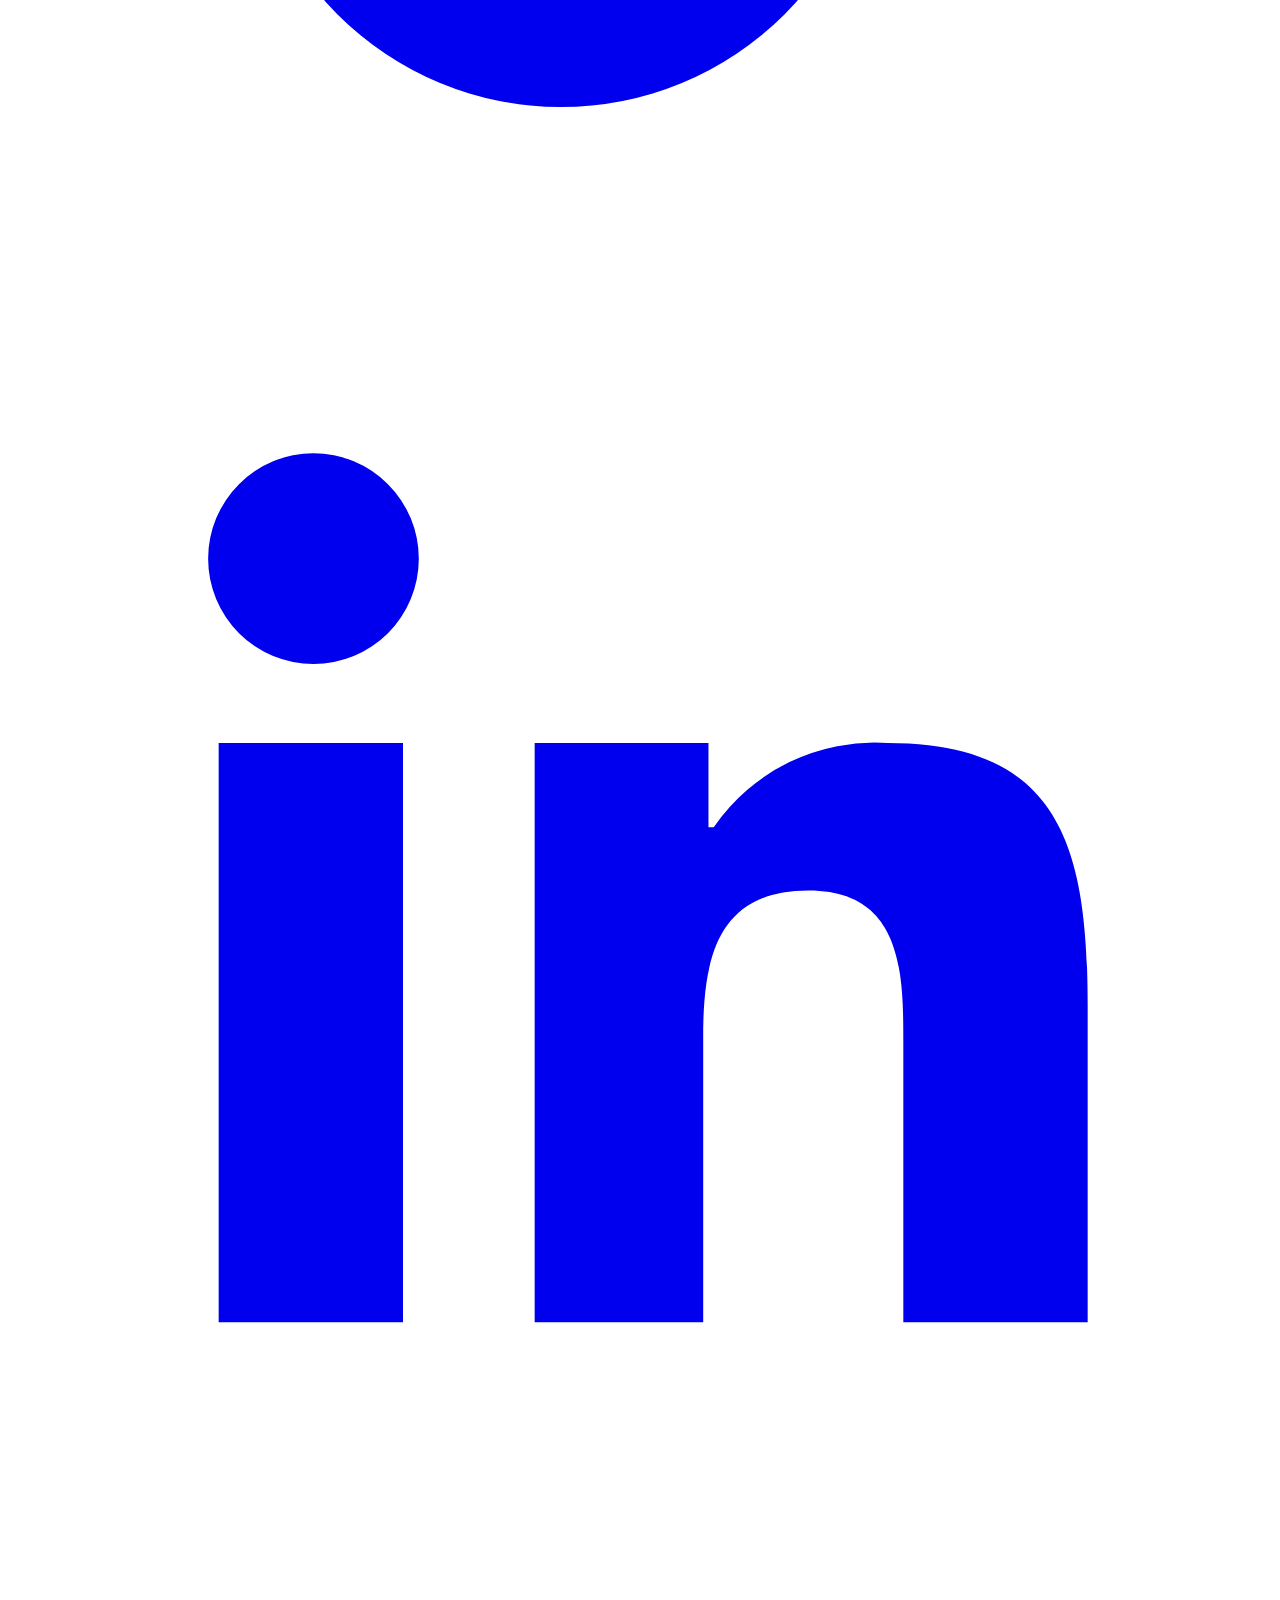
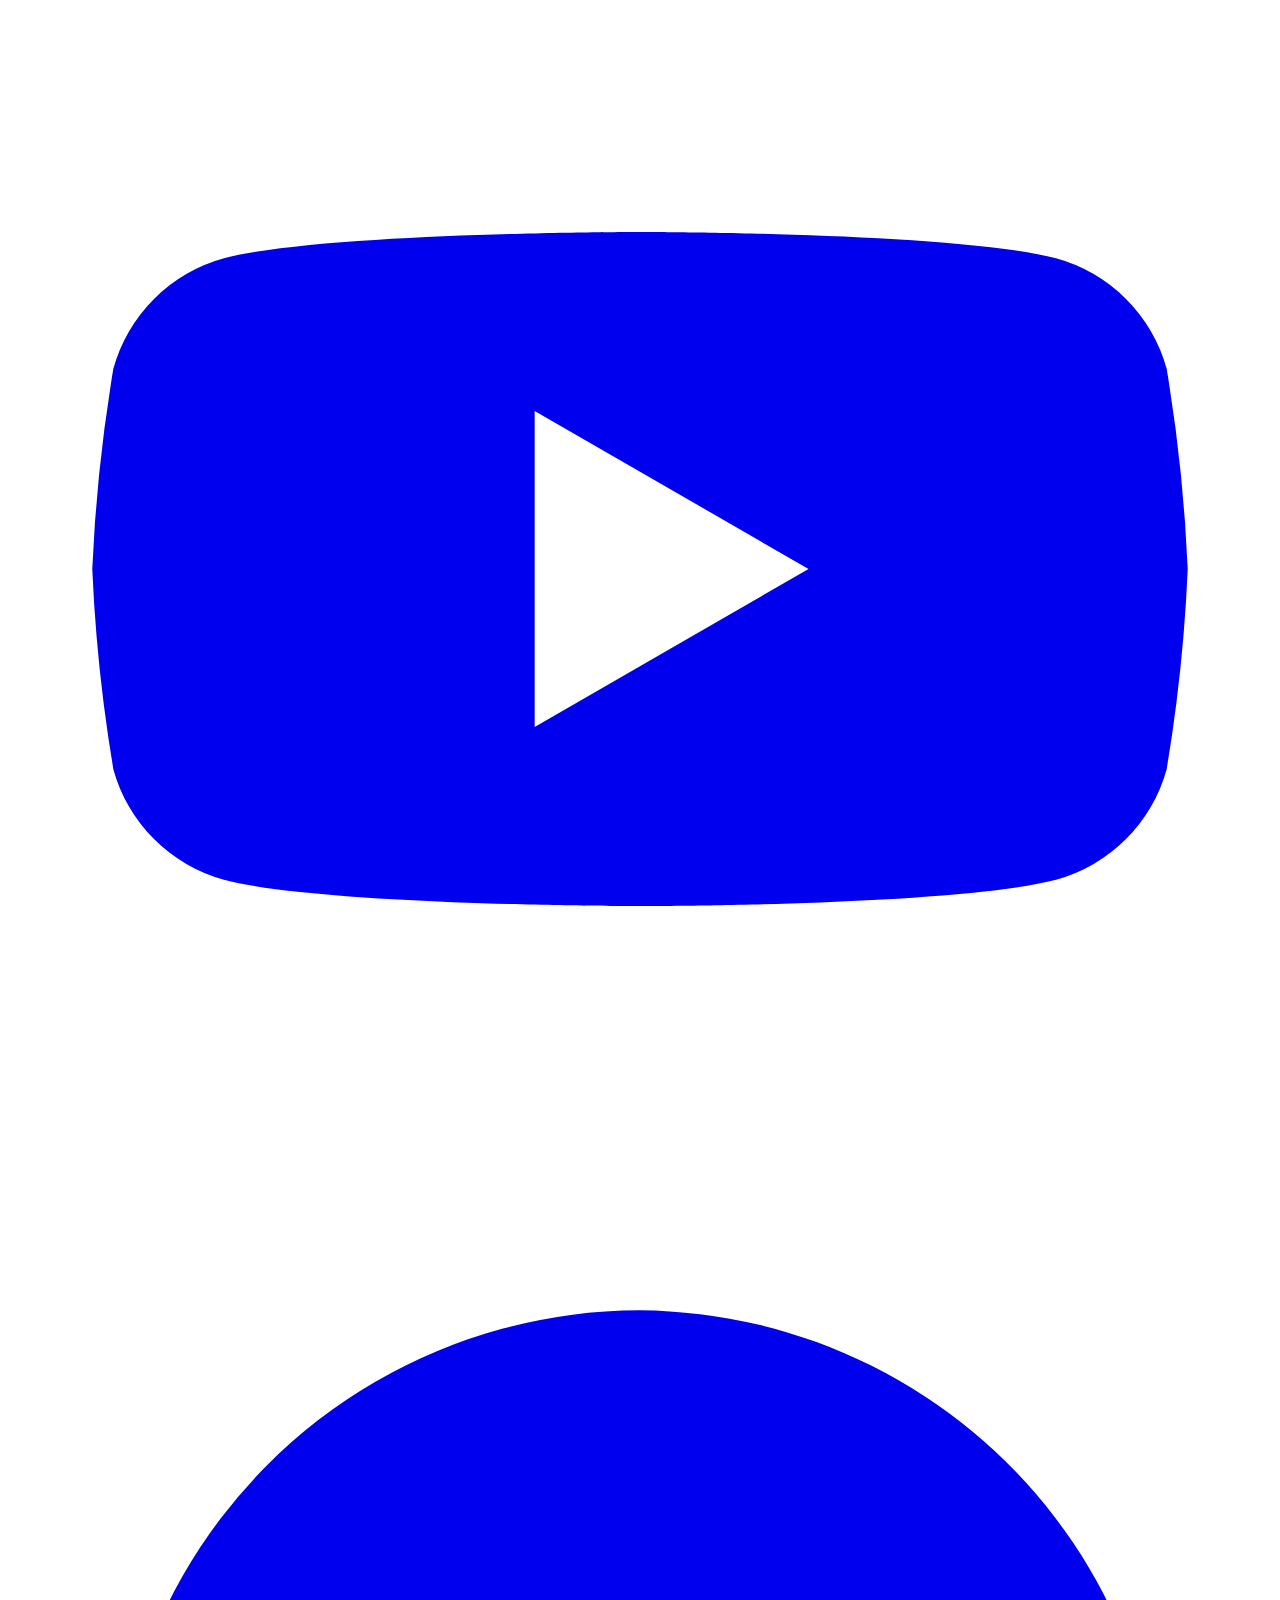
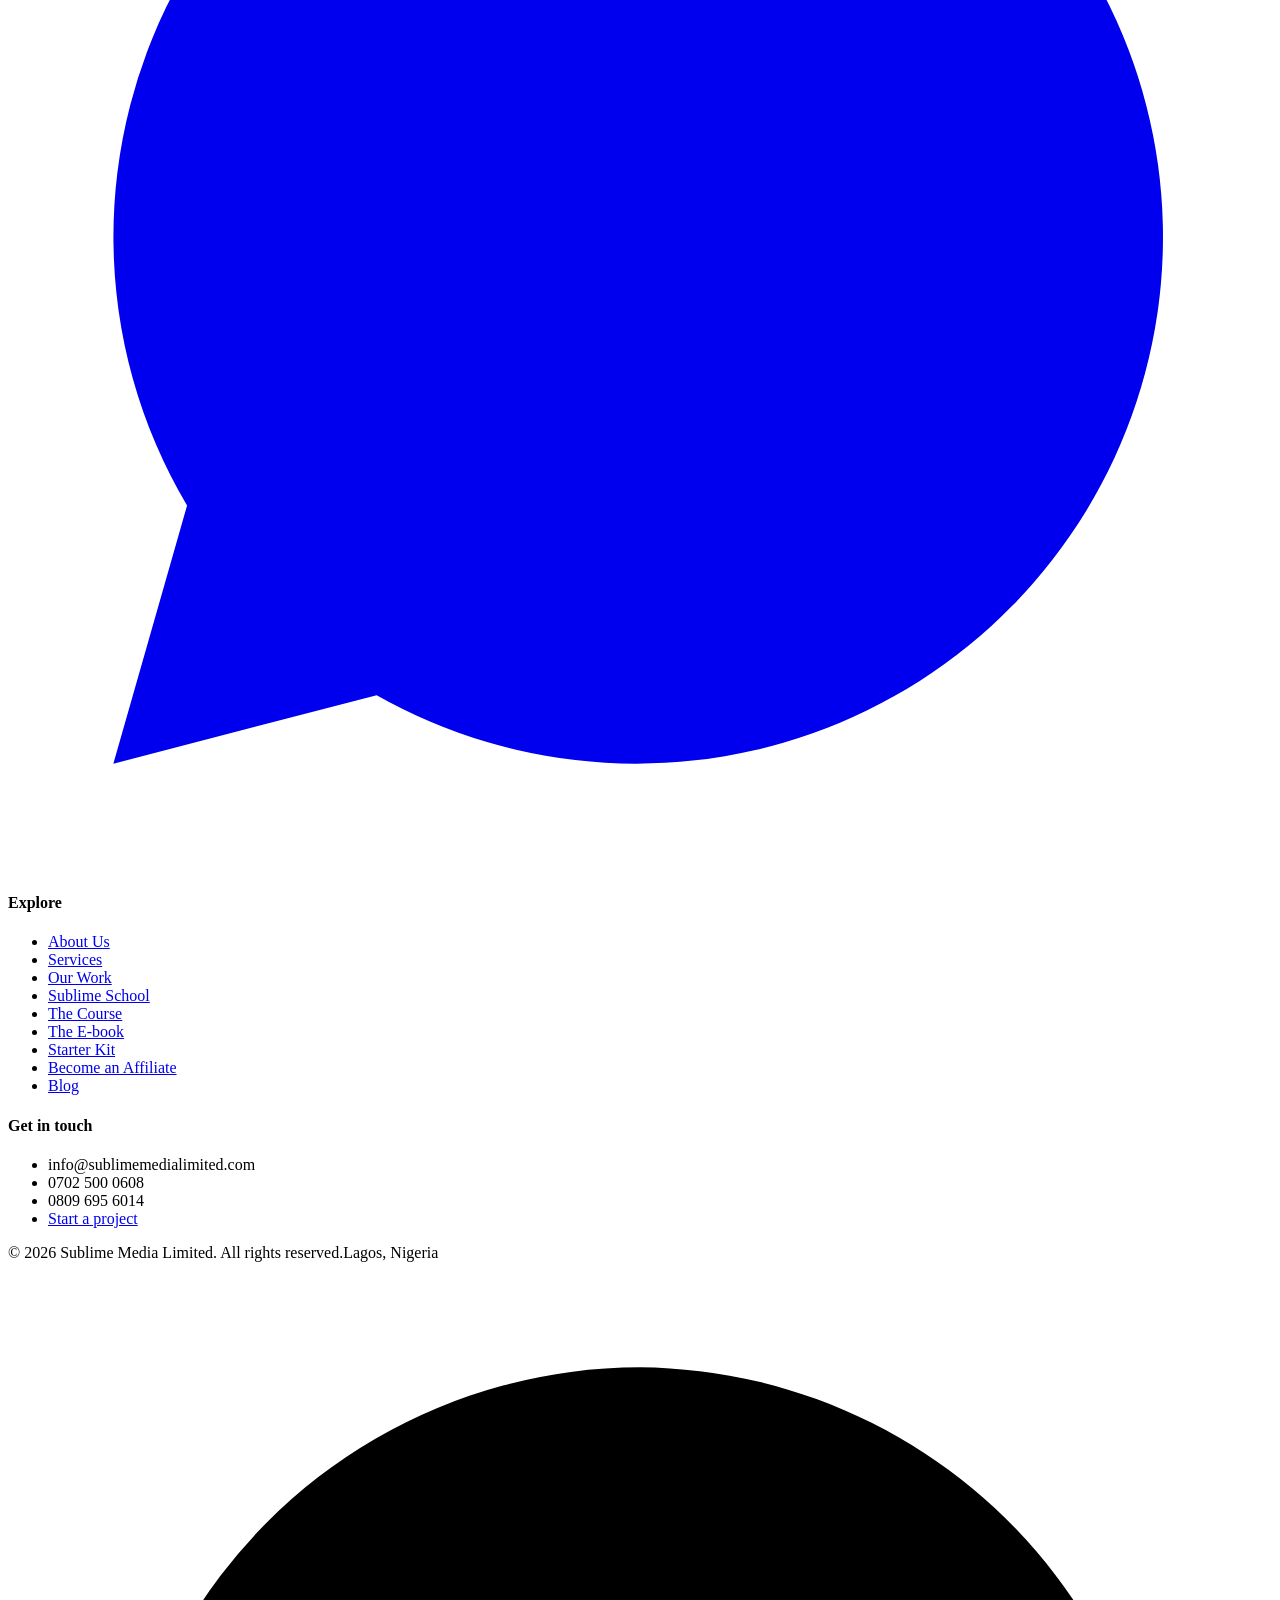
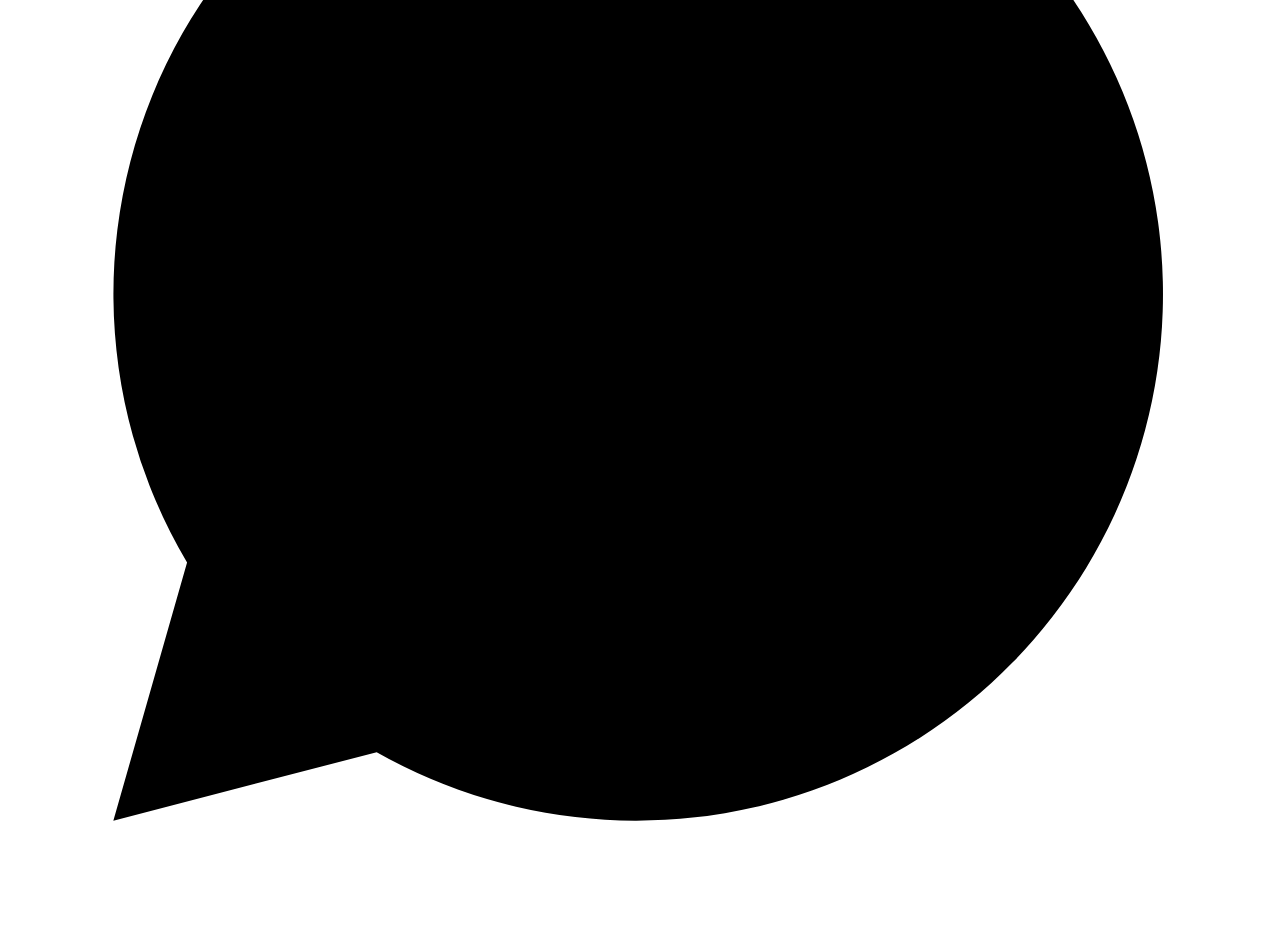
==== commit ed91296b: "Add post: Instagram marketing for small businesses in Nigeria Co-Authored-By: Claude Opus 5.5 <norep" ====
--- a/public/blog/index.html
+++ b/public/blog/index.html
@@ -25,8 +25,8 @@
 <link rel="preload" href="/assets/css/app.css?v=9" as="style">
 <link rel="stylesheet" href="/assets/css/app.css?v=9">
 <link rel="stylesheet" href="/assets/css/site.css?v=9">
-<link rel="stylesheet" href="/blog/blog.css?v=20261031">
-<script type="application/ld+json">{"@context": "https://schema.org", "@type": "Blog", "@id": "https://www.sublimemedialimited.com/blog/#blog", "name": "The Sublime Blog", "url": "https://www.sublimemedialimited.com/blog/", "publisher": {"@type": "Organization", "@id": "https://www.sublimemedialimited.com/#org", "name": "Sublime Media Limited", "url": "https://www.sublimemedialimited.com/", "logo": {"@type": "ImageObject", "url": "https://www.sublimemedialimited.com/assets/img/favicon.svg"}, "sameAs": ["https://www.instagram.com/sublime_medialimited/", "https://www.linkedin.com/company/sublime-media-and-films-limited/", "https://www.tiktok.com/@sublime_media"]}, "inLanguage": "en-NG", "blogPost": [{"@type": "BlogPosting", "headline": "How to Price Your Social Media Management Services in Nigeria", "url": "https://www.sublimemedialimited.com/blog/how-to-price-social-media-management-services/", "datePublished": "2026-10-31", "author": {"@id": "https://www.sublimemedialimited.com/#zelia"}}, {"@type": "BlogPosting", "headline": "How Much Does Social Media Management Cost in Nigeria? What You Pay For", "url": "https://www.sublimemedialimited.com/blog/social-media-management-cost-in-nigeria/", "datePublished": "2026-10-19", "author": {"@id": "https://www.sublimemedialimited.com/#zelia"}}, {"@type": "BlogPosting", "headline": "How to Become a Social Media Manager in Nigeria: A Step-by-Step Guide", "url": "https://www.sublimemedialimited.com/blog/how-to-become-a-social-media-manager-in-nigeria/", "datePublished": "2026-10-13", "author": {"@id": "https://www.sublimemedialimited.com/#zelia"}}]}</script>
+<link rel="stylesheet" href="/blog/blog.css?v=20261102">
+<script type="application/ld+json">{"@context": "https://schema.org", "@type": "Blog", "@id": "https://www.sublimemedialimited.com/blog/#blog", "name": "The Sublime Blog", "url": "https://www.sublimemedialimited.com/blog/", "publisher": {"@type": "Organization", "@id": "https://www.sublimemedialimited.com/#org", "name": "Sublime Media Limited", "url": "https://www.sublimemedialimited.com/", "logo": {"@type": "ImageObject", "url": "https://www.sublimemedialimited.com/assets/img/favicon.svg"}, "sameAs": ["https://www.instagram.com/sublime_medialimited/", "https://www.linkedin.com/company/sublime-media-and-films-limited/", "https://www.tiktok.com/@sublime_media"]}, "inLanguage": "en-NG", "blogPost": [{"@type": "BlogPosting", "headline": "Instagram Marketing for Small Businesses in Nigeria: A Practical Playbook", "url": "https://www.sublimemedialimited.com/blog/instagram-marketing-for-small-businesses/", "datePublished": "2026-11-02", "author": {"@id": "https://www.sublimemedialimited.com/#zelia"}}, {"@type": "BlogPosting", "headline": "How to Price Your Social Media Management Services in Nigeria", "url": "https://www.sublimemedialimited.com/blog/how-to-price-social-media-management-services/", "datePublished": "2026-10-31", "author": {"@id": "https://www.sublimemedialimited.com/#zelia"}}, {"@type": "BlogPosting", "headline": "How Much Does Social Media Management Cost in Nigeria? What You Pay For", "url": "https://www.sublimemedialimited.com/blog/social-media-management-cost-in-nigeria/", "datePublished": "2026-10-19", "author": {"@id": "https://www.sublimemedialimited.com/#zelia"}}, {"@type": "BlogPosting", "headline": "How to Become a Social Media Manager in Nigeria: A Step-by-Step Guide", "url": "https://www.sublimemedialimited.com/blog/how-to-become-a-social-media-manager-in-nigeria/", "datePublished": "2026-10-13", "author": {"@id": "https://www.sublimemedialimited.com/#zelia"}}]}</script>
 <script type="application/ld+json">{"@context": "https://schema.org", "@type": "BreadcrumbList", "itemListElement": [{"@type": "ListItem", "position": 1, "name": "Home", "item": "https://www.sublimemedialimited.com/"}, {"@type": "ListItem", "position": 2, "name": "Blog", "item": "https://www.sublimemedialimited.com/blog/"}]}</script>
 </head>
 <body class="font-gilroy font-medium text-gray text-lg leading-[27px]">
@@ -62,11 +62,15 @@
   </div>
 </section>
 <div class="container bl-index">
-  <a class="bl-feature" href="/blog/how-to-price-social-media-management-services/">
-      <img src="/blog/how-to-price-social-media-management-services/how-to-price-social-media-management-services.jpg" alt="" width="1200" height="630" fetchpriority="high">
-      <div><span class="sm-pill"><i></i>Latest · Careers in Social Media</span><h2>How to Price Your Social Media Management Services in Nigeria</h2>
-      <p>How to price social media management services in Nigeria: work out your minimum rate, build three packages, quote with confidence and get paid on time.</p><b>Read the article →</b></div></a>
-  <section class="bl-cat" id="careers-in-social-media"><h2>Careers in Social Media</h2><div class="bl-grid"><a class="bl-card" href="/blog/how-to-become-a-social-media-manager-in-nigeria/">
+  <a class="bl-feature" href="/blog/instagram-marketing-for-small-businesses/">
+      <img src="/blog/instagram-marketing-for-small-businesses/instagram-marketing-for-small-businesses.jpg" alt="" width="1200" height="630" fetchpriority="high">
+      <div><span class="sm-pill"><i></i>Latest · Social Media for Business</span><h2>Instagram Marketing for Small Businesses in Nigeria: A Practical Playbook</h2>
+      <p>Instagram marketing for small businesses in Nigeria: set up your profile, plan posts and Reels, turn DMs into sales and know when to pay for ads.</p><b>Read the article →</b></div></a>
+  <section class="bl-cat" id="careers-in-social-media"><h2>Careers in Social Media</h2><div class="bl-grid"><a class="bl-card" href="/blog/how-to-price-social-media-management-services/">
+  <img src="/blog/how-to-price-social-media-management-services/how-to-price-social-media-management-services.jpg" alt="" width="1200" height="630" loading="lazy" decoding="async">
+  <div><span>Careers in Social Media · 9 min read</span>
+  <h3>How to Price Your Social Media Management Services in Nigeria</h3><p>How to price social media management services in Nigeria: work out your minimum rate, build three packages, quote with confidence and get paid on time.</p>
+  <time datetime="2026-10-31">31 October 2026</time></div></a><a class="bl-card" href="/blog/how-to-become-a-social-media-manager-in-nigeria/">
   <img src="/blog/how-to-become-a-social-media-manager-in-nigeria/how-to-become-a-social-media-manager-in-nigeria.jpg" alt="" width="1200" height="630" loading="lazy" decoding="async">
   <div><span>Careers in Social Media · 7 min read</span>
   <h3>How to Become a Social Media Manager in Nigeria: A Step-by-Step Guide</h3><p>A practical 8-step guide to becoming a social media manager in Nigeria: the skills to learn, how to build a portfolio, find clients and price your work.</p>
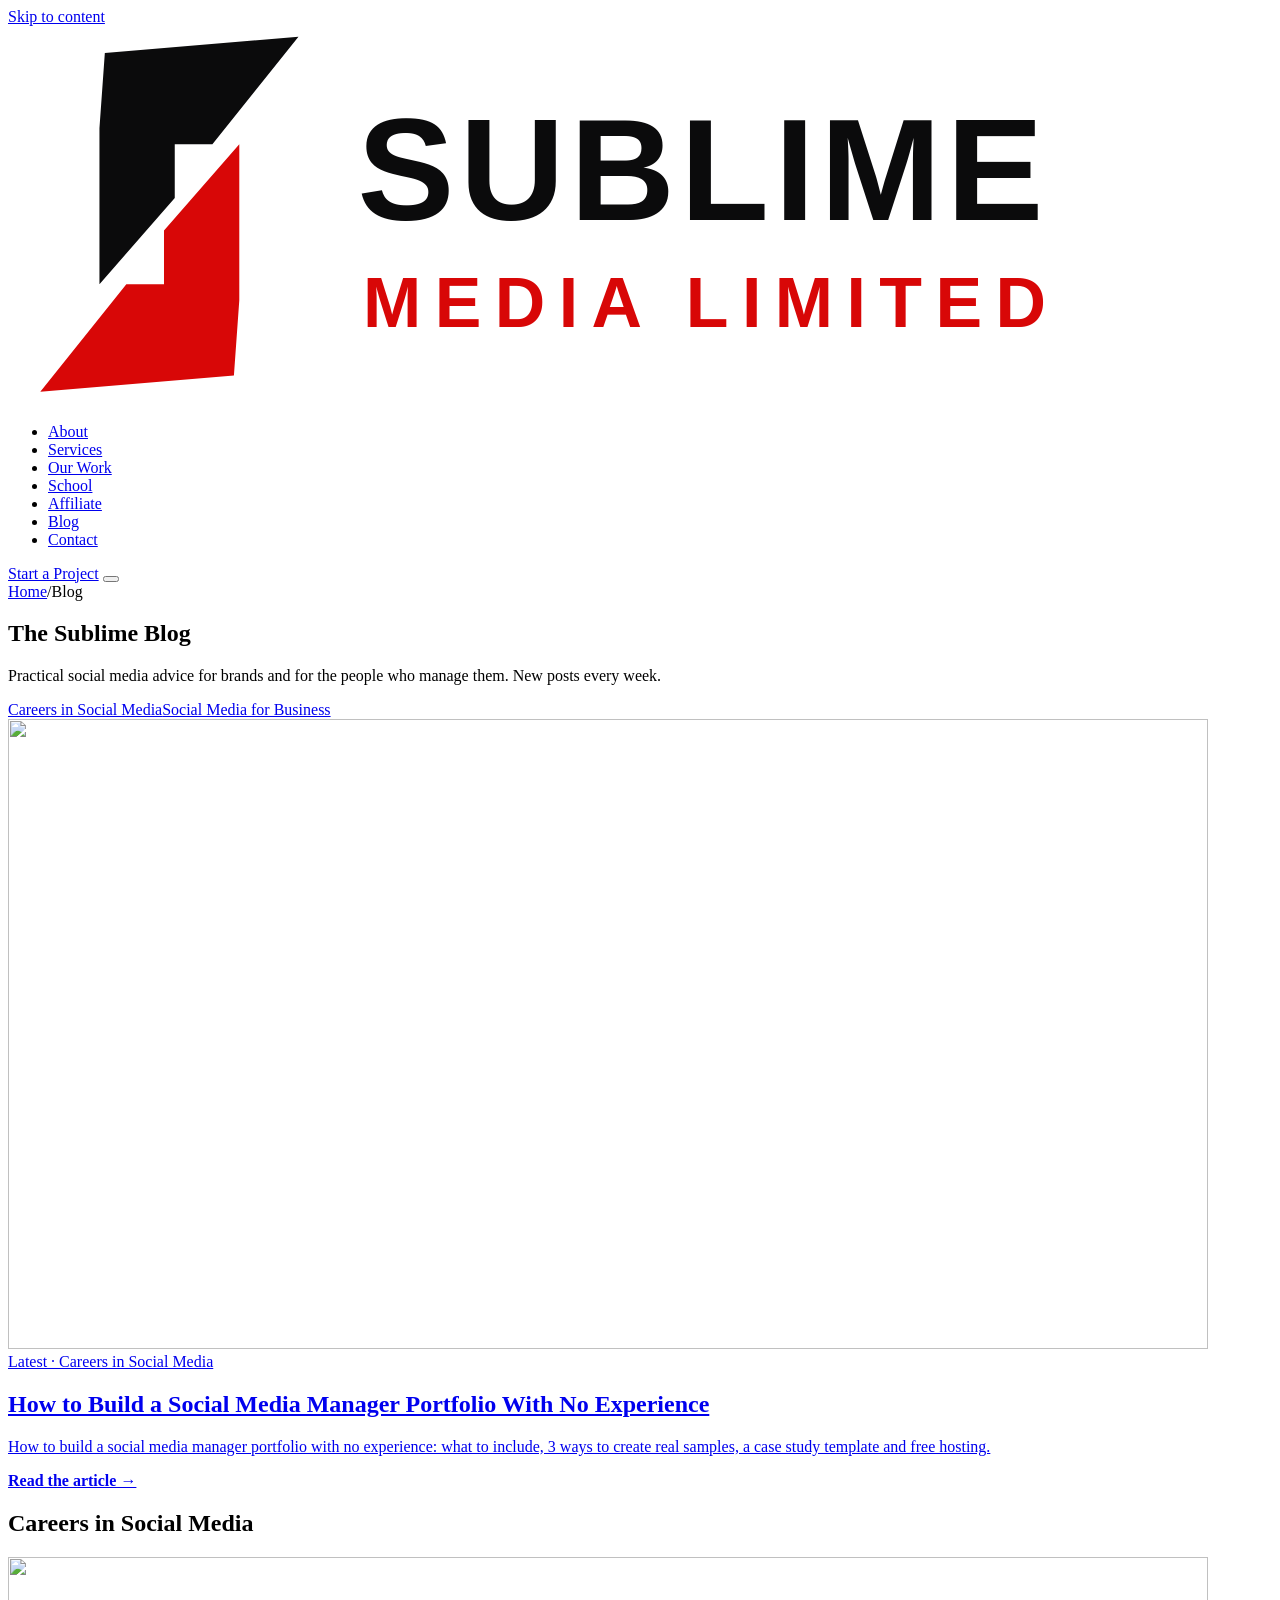
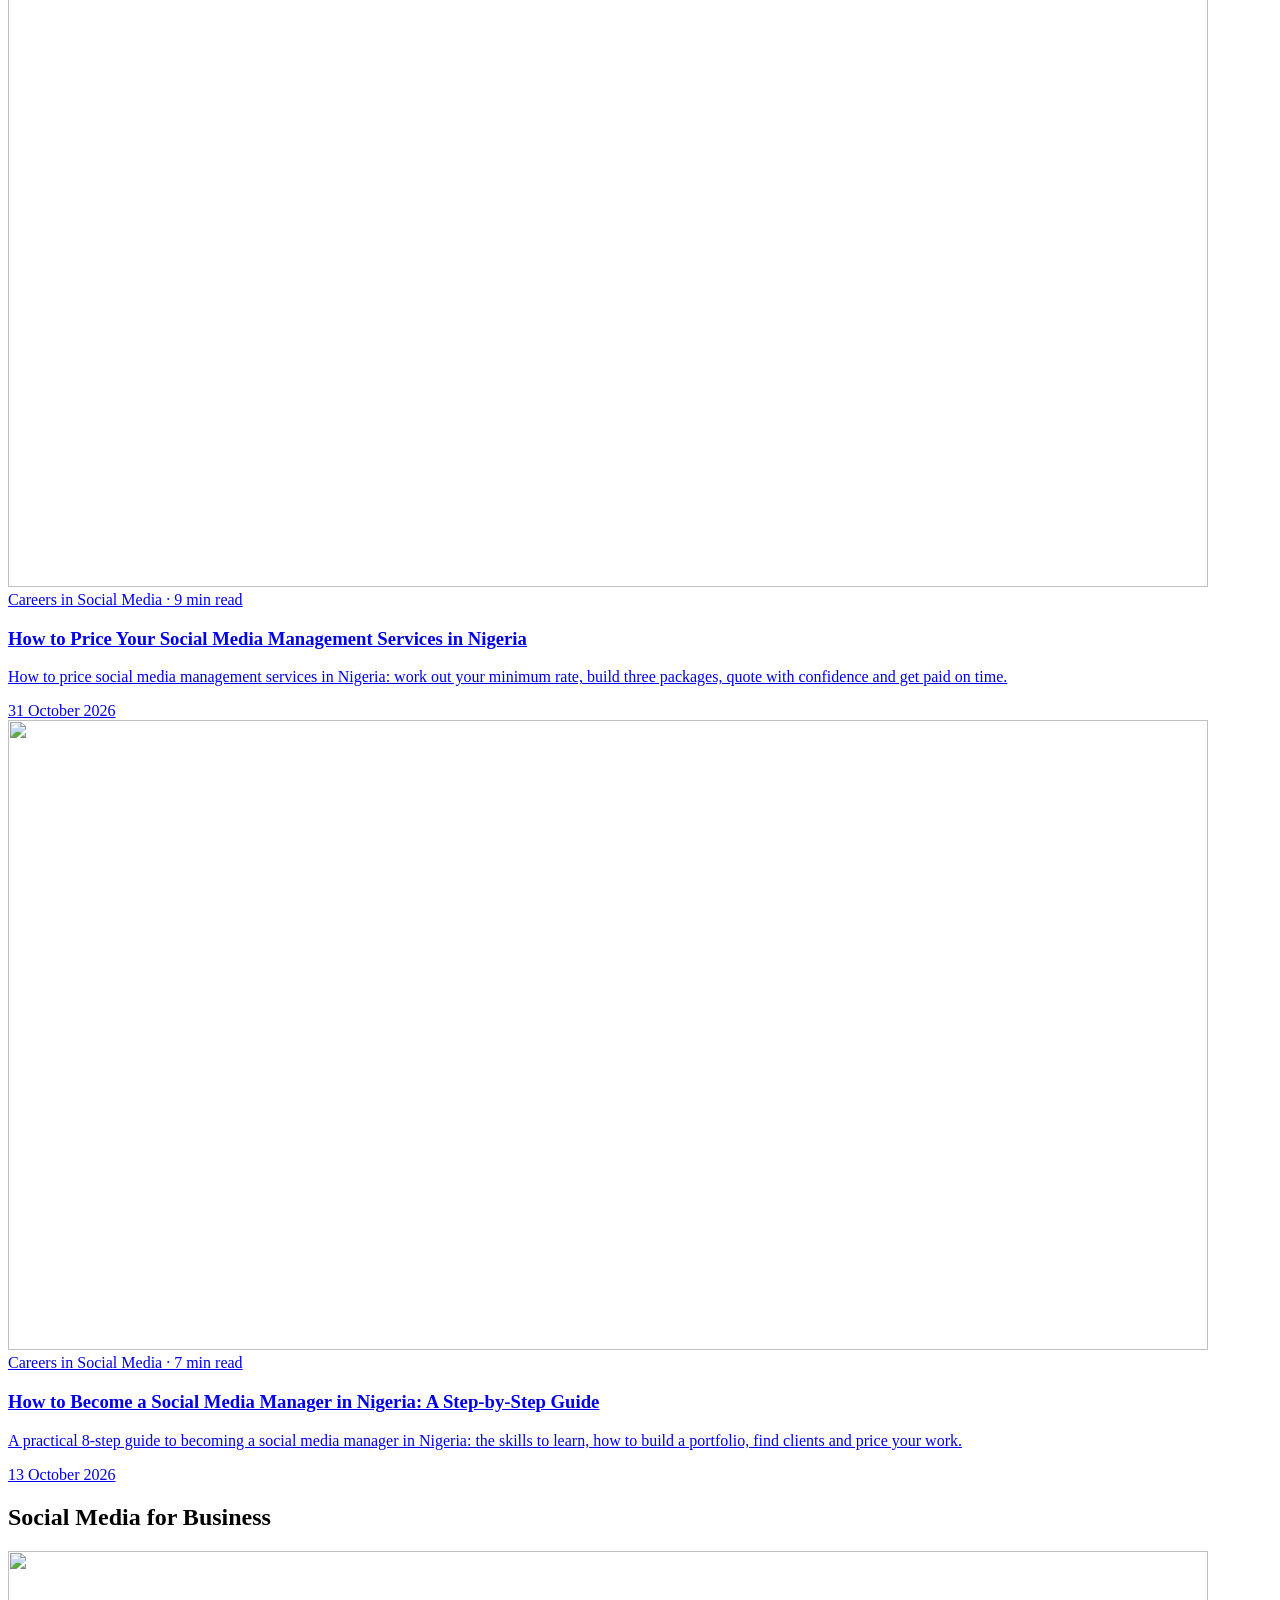
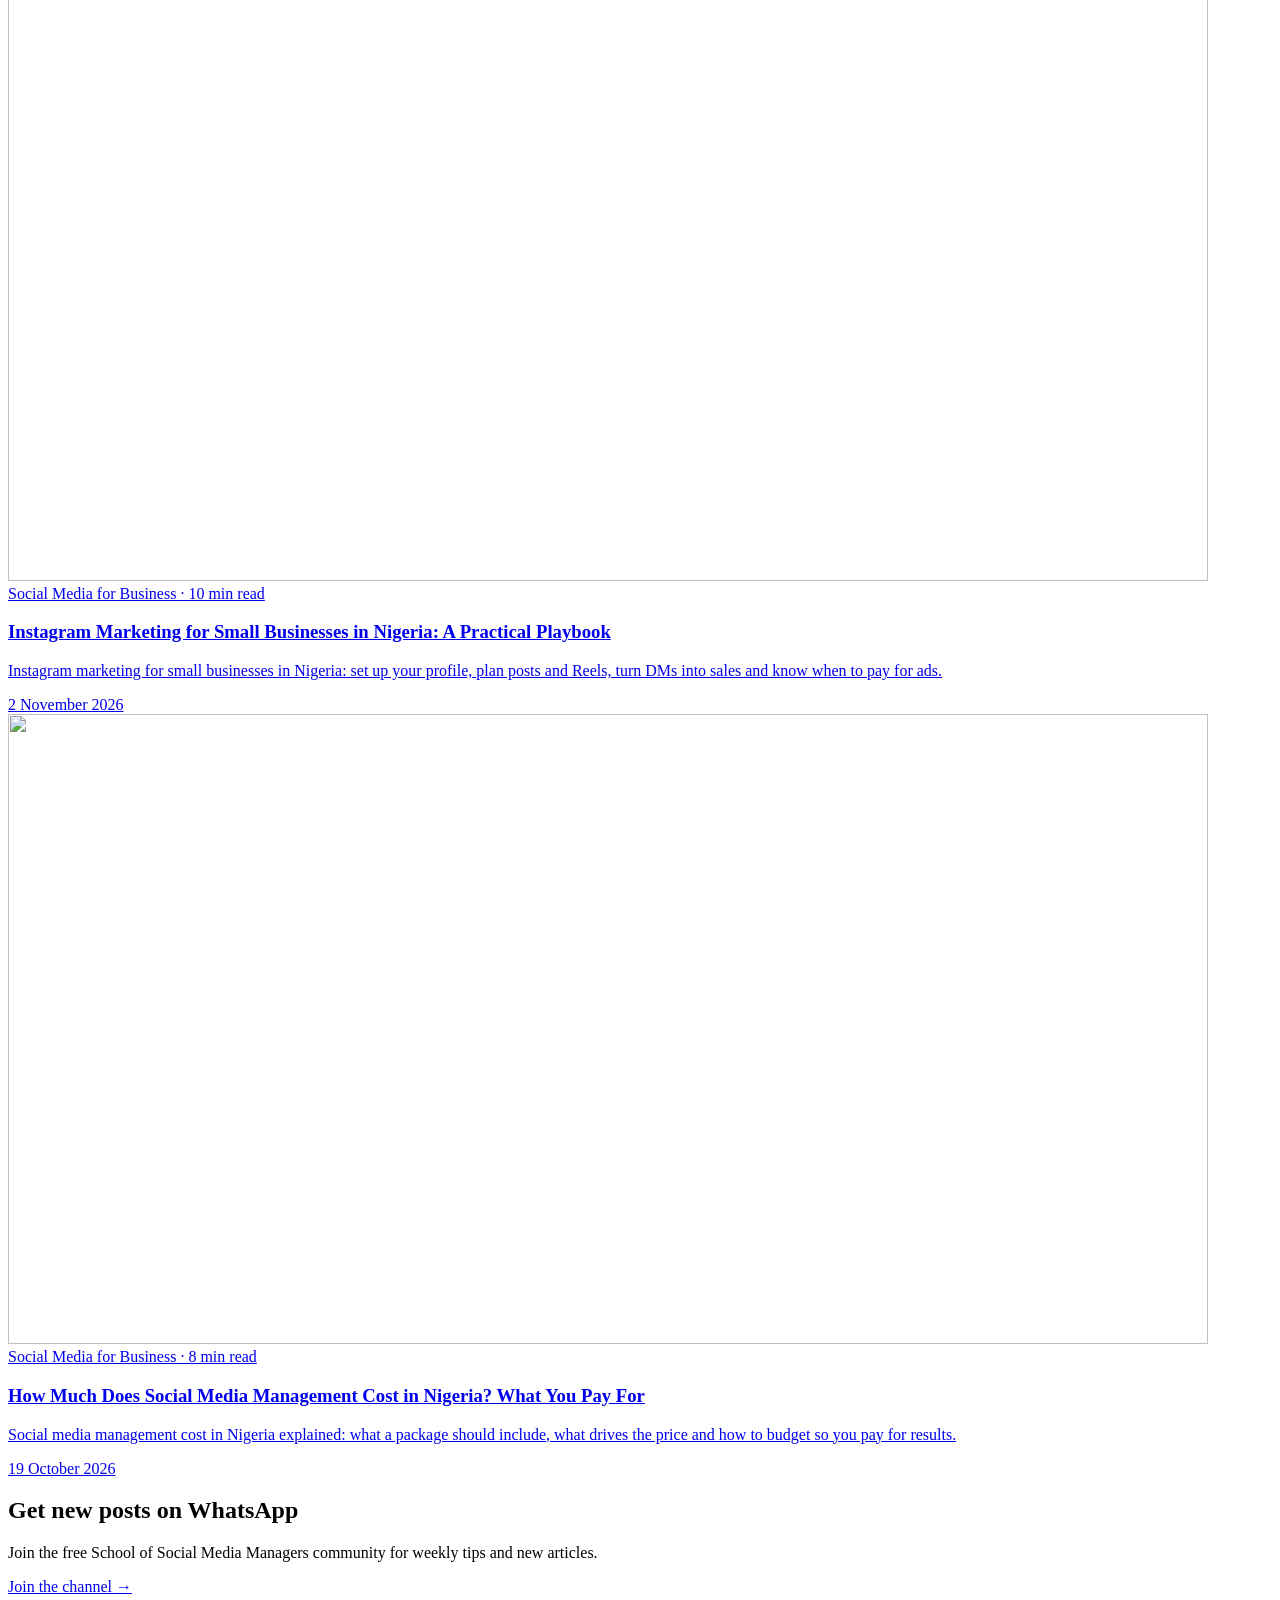
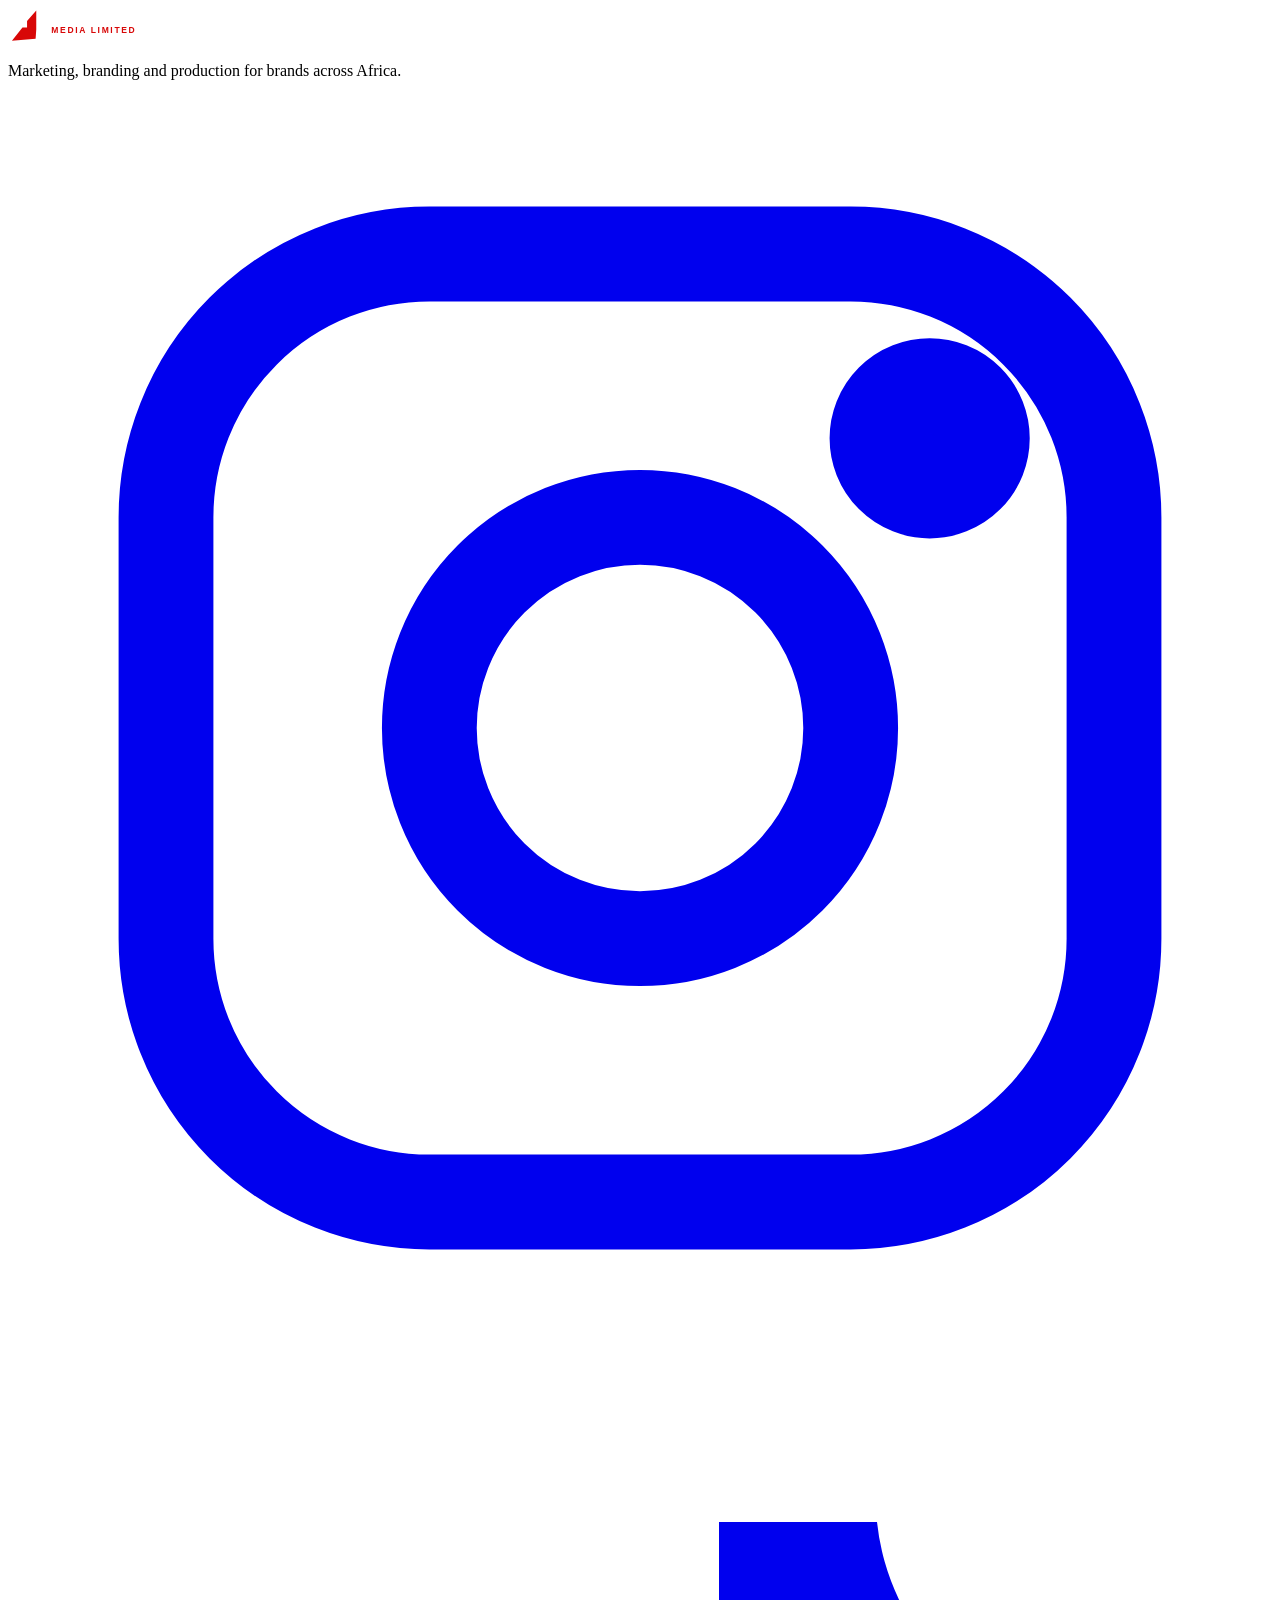
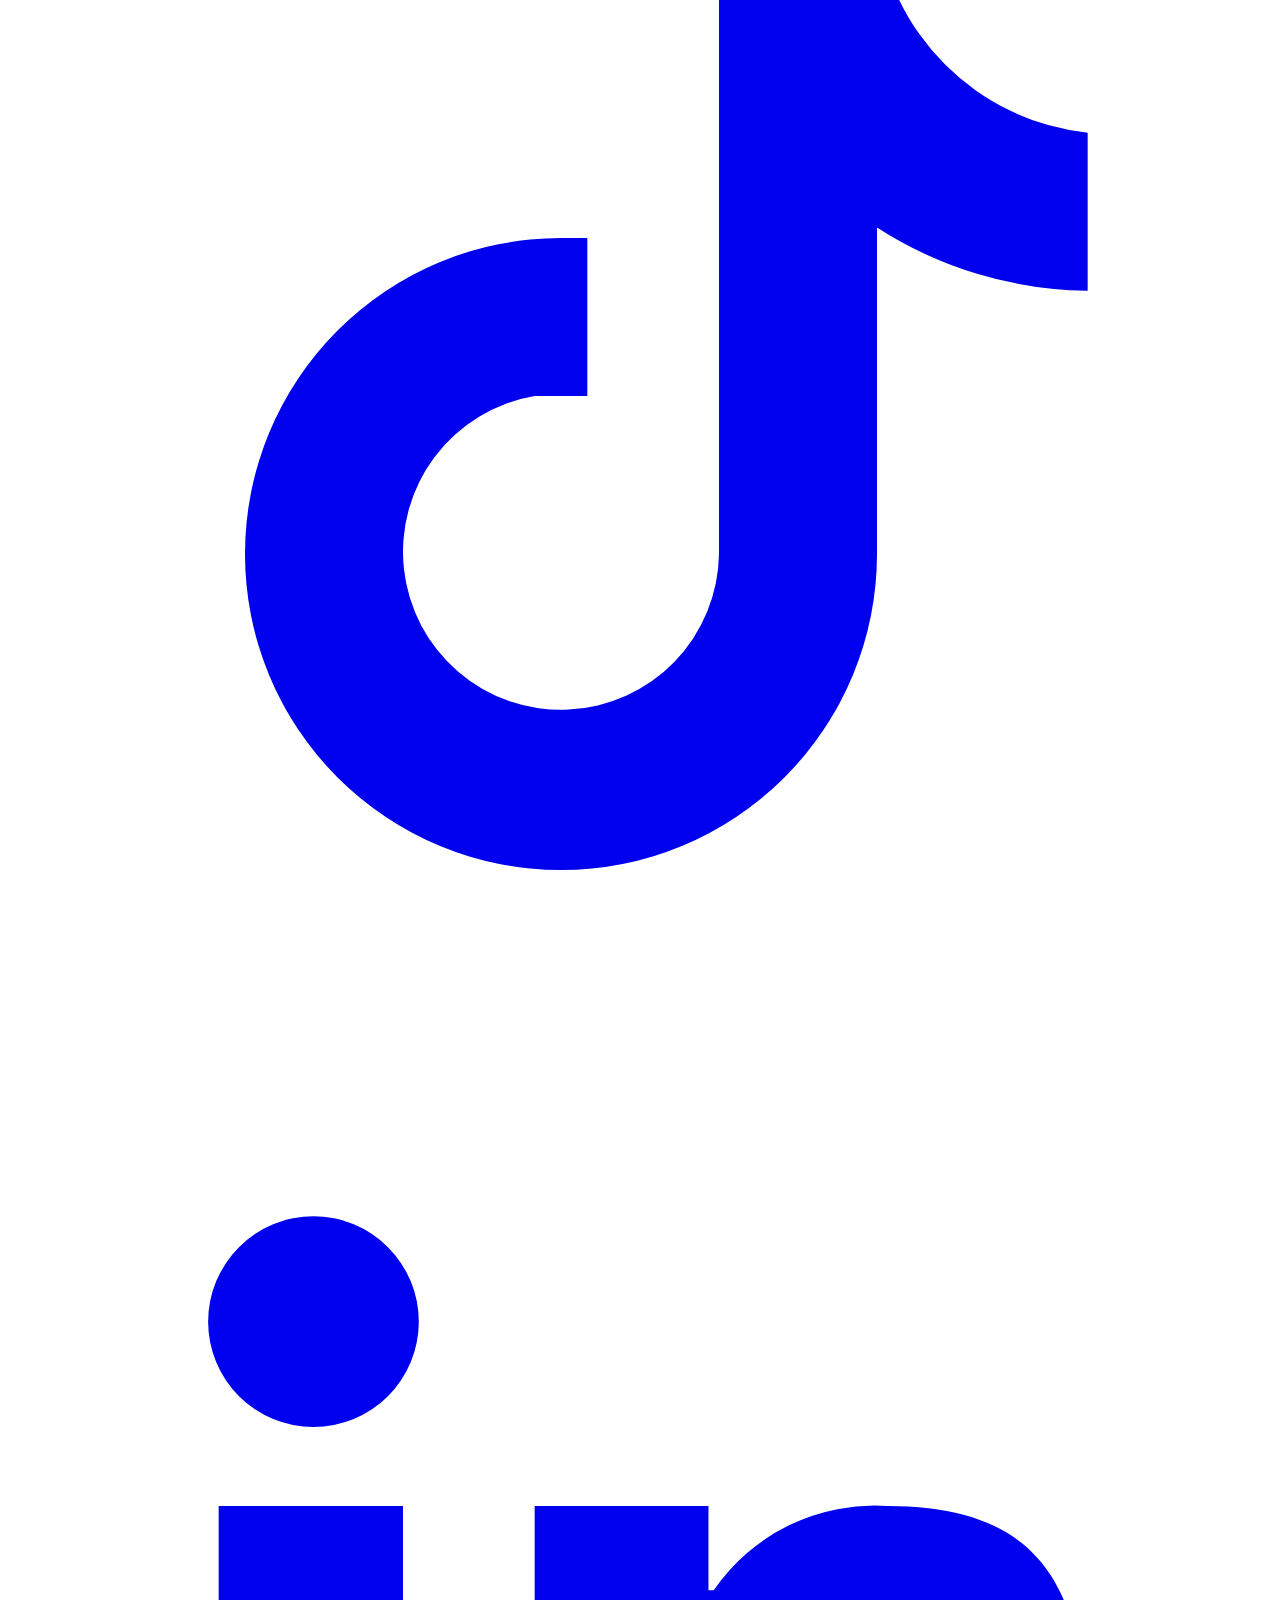
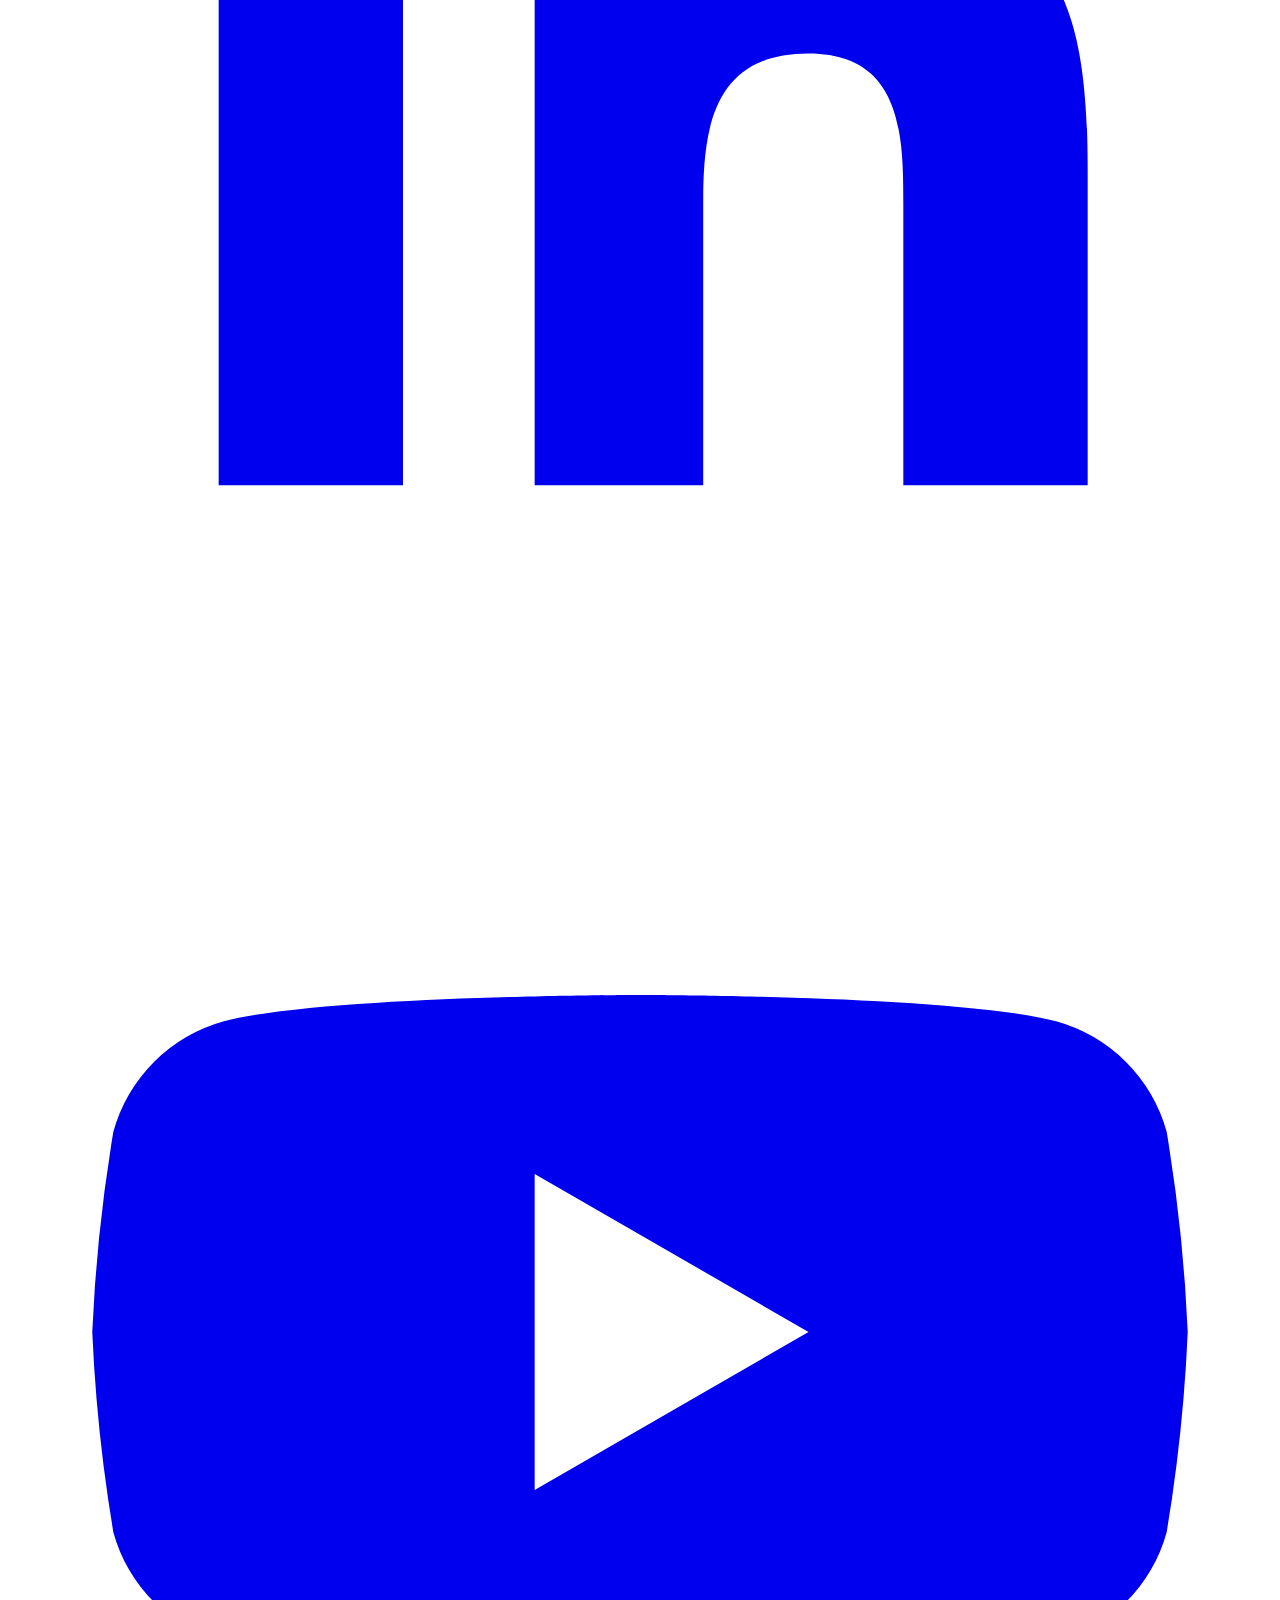
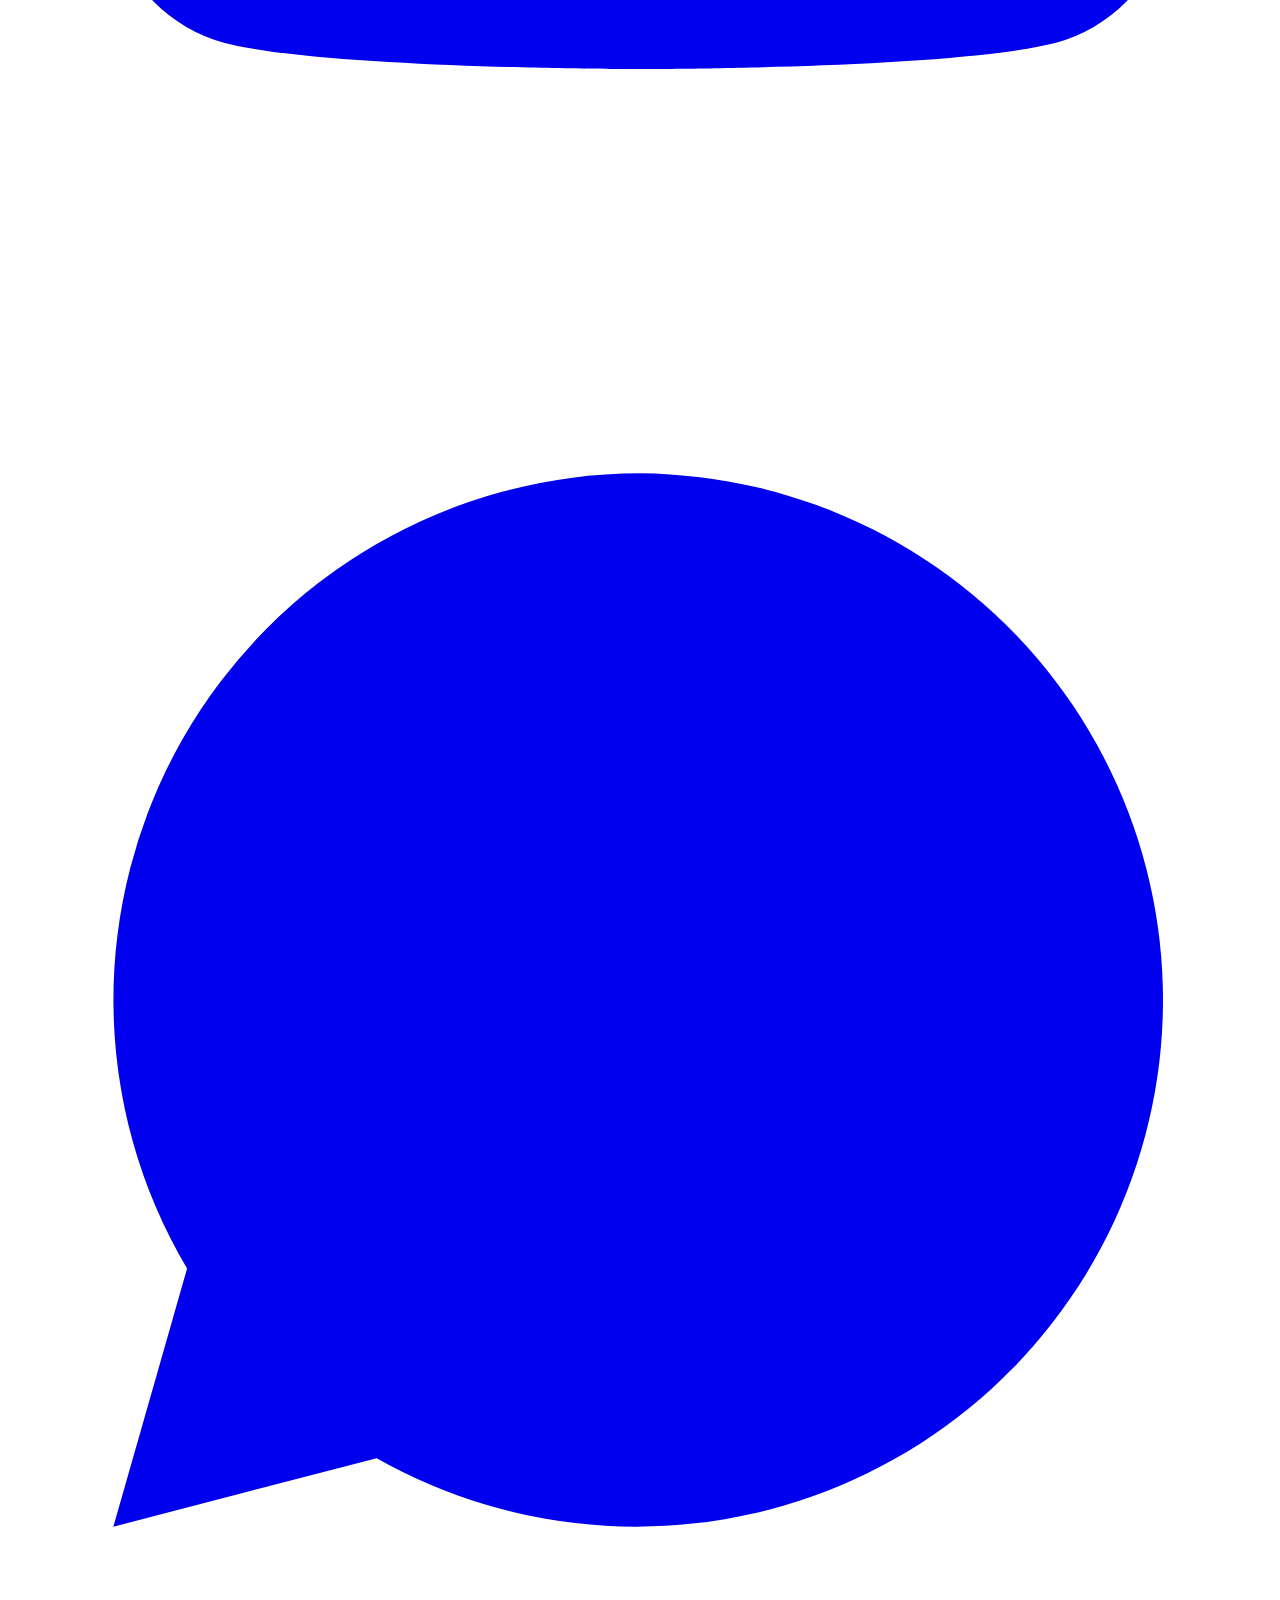
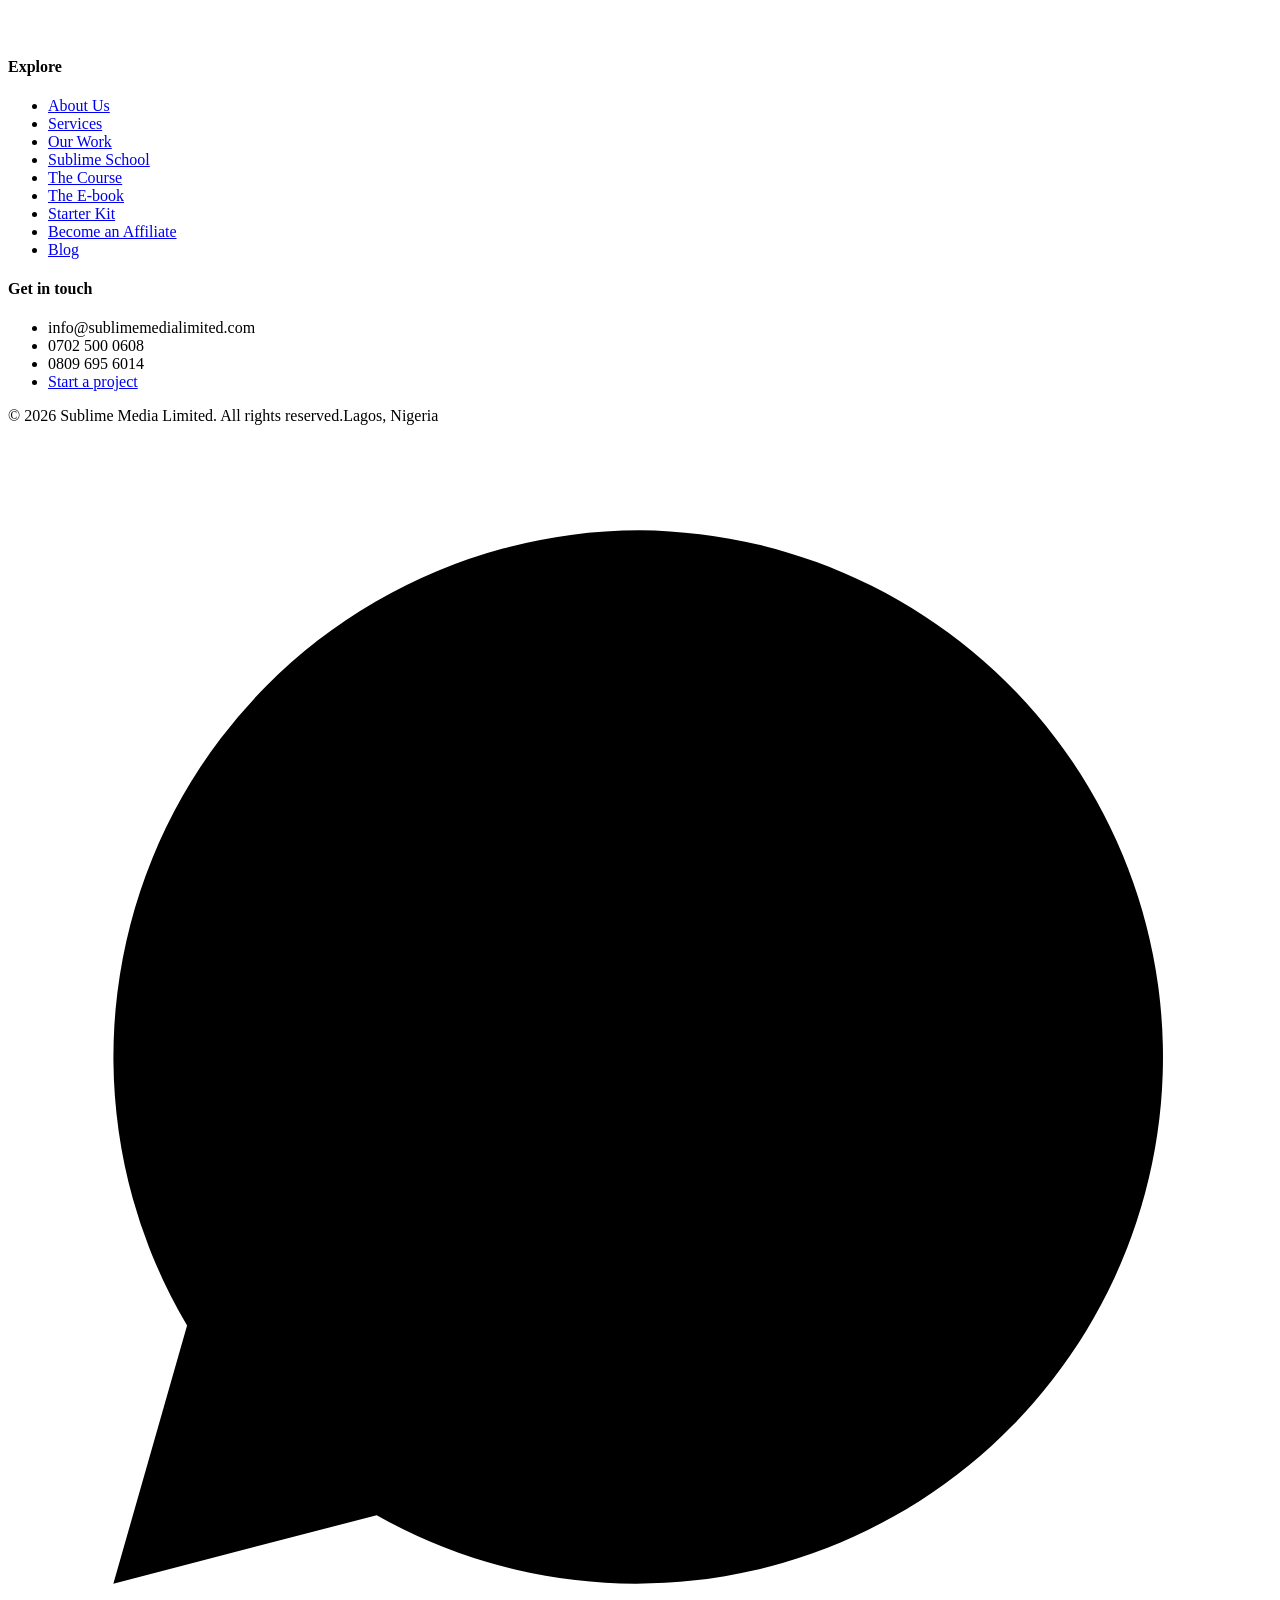
==== commit f4157e3d: "Add post: How to build a social media manager portfolio with no experience Co-Authored-By: Claude Op" ====
--- a/public/blog/index.html
+++ b/public/blog/index.html
@@ -25,8 +25,8 @@
 <link rel="preload" href="/assets/css/app.css?v=9" as="style">
 <link rel="stylesheet" href="/assets/css/app.css?v=9">
 <link rel="stylesheet" href="/assets/css/site.css?v=9">
-<link rel="stylesheet" href="/blog/blog.css?v=20261102">
-<script type="application/ld+json">{"@context": "https://schema.org", "@type": "Blog", "@id": "https://www.sublimemedialimited.com/blog/#blog", "name": "The Sublime Blog", "url": "https://www.sublimemedialimited.com/blog/", "publisher": {"@type": "Organization", "@id": "https://www.sublimemedialimited.com/#org", "name": "Sublime Media Limited", "url": "https://www.sublimemedialimited.com/", "logo": {"@type": "ImageObject", "url": "https://www.sublimemedialimited.com/assets/img/favicon.svg"}, "sameAs": ["https://www.instagram.com/sublime_medialimited/", "https://www.linkedin.com/company/sublime-media-and-films-limited/", "https://www.tiktok.com/@sublime_media"]}, "inLanguage": "en-NG", "blogPost": [{"@type": "BlogPosting", "headline": "Instagram Marketing for Small Businesses in Nigeria: A Practical Playbook", "url": "https://www.sublimemedialimited.com/blog/instagram-marketing-for-small-businesses/", "datePublished": "2026-11-02", "author": {"@id": "https://www.sublimemedialimited.com/#zelia"}}, {"@type": "BlogPosting", "headline": "How to Price Your Social Media Management Services in Nigeria", "url": "https://www.sublimemedialimited.com/blog/how-to-price-social-media-management-services/", "datePublished": "2026-10-31", "author": {"@id": "https://www.sublimemedialimited.com/#zelia"}}, {"@type": "BlogPosting", "headline": "How Much Does Social Media Management Cost in Nigeria? What You Pay For", "url": "https://www.sublimemedialimited.com/blog/social-media-management-cost-in-nigeria/", "datePublished": "2026-10-19", "author": {"@id": "https://www.sublimemedialimited.com/#zelia"}}, {"@type": "BlogPosting", "headline": "How to Become a Social Media Manager in Nigeria: A Step-by-Step Guide", "url": "https://www.sublimemedialimited.com/blog/how-to-become-a-social-media-manager-in-nigeria/", "datePublished": "2026-10-13", "author": {"@id": "https://www.sublimemedialimited.com/#zelia"}}]}</script>
+<link rel="stylesheet" href="/blog/blog.css?v=20261116">
+<script type="application/ld+json">{"@context": "https://schema.org", "@type": "Blog", "@id": "https://www.sublimemedialimited.com/blog/#blog", "name": "The Sublime Blog", "url": "https://www.sublimemedialimited.com/blog/", "publisher": {"@type": "Organization", "@id": "https://www.sublimemedialimited.com/#org", "name": "Sublime Media Limited", "url": "https://www.sublimemedialimited.com/", "logo": {"@type": "ImageObject", "url": "https://www.sublimemedialimited.com/assets/img/favicon.svg"}, "sameAs": ["https://www.instagram.com/sublime_medialimited/", "https://www.linkedin.com/company/sublime-media-and-films-limited/", "https://www.tiktok.com/@sublime_media"]}, "inLanguage": "en-NG", "blogPost": [{"@type": "BlogPosting", "headline": "How to Build a Social Media Manager Portfolio With No Experience", "url": "https://www.sublimemedialimited.com/blog/social-media-manager-portfolio/", "datePublished": "2026-11-16", "author": {"@id": "https://www.sublimemedialimited.com/#zelia"}}, {"@type": "BlogPosting", "headline": "Instagram Marketing for Small Businesses in Nigeria: A Practical Playbook", "url": "https://www.sublimemedialimited.com/blog/instagram-marketing-for-small-businesses/", "datePublished": "2026-11-02", "author": {"@id": "https://www.sublimemedialimited.com/#zelia"}}, {"@type": "BlogPosting", "headline": "How to Price Your Social Media Management Services in Nigeria", "url": "https://www.sublimemedialimited.com/blog/how-to-price-social-media-management-services/", "datePublished": "2026-10-31", "author": {"@id": "https://www.sublimemedialimited.com/#zelia"}}, {"@type": "BlogPosting", "headline": "How Much Does Social Media Management Cost in Nigeria? What You Pay For", "url": "https://www.sublimemedialimited.com/blog/social-media-management-cost-in-nigeria/", "datePublished": "2026-10-19", "author": {"@id": "https://www.sublimemedialimited.com/#zelia"}}, {"@type": "BlogPosting", "headline": "How to Become a Social Media Manager in Nigeria: A Step-by-Step Guide", "url": "https://www.sublimemedialimited.com/blog/how-to-become-a-social-media-manager-in-nigeria/", "datePublished": "2026-10-13", "author": {"@id": "https://www.sublimemedialimited.com/#zelia"}}]}</script>
 <script type="application/ld+json">{"@context": "https://schema.org", "@type": "BreadcrumbList", "itemListElement": [{"@type": "ListItem", "position": 1, "name": "Home", "item": "https://www.sublimemedialimited.com/"}, {"@type": "ListItem", "position": 2, "name": "Blog", "item": "https://www.sublimemedialimited.com/blog/"}]}</script>
 </head>
 <body class="font-gilroy font-medium text-gray text-lg leading-[27px]">
@@ -62,10 +62,10 @@
   </div>
 </section>
 <div class="container bl-index">
-  <a class="bl-feature" href="/blog/instagram-marketing-for-small-businesses/">
-      <img src="/blog/instagram-marketing-for-small-businesses/instagram-marketing-for-small-businesses.jpg" alt="" width="1200" height="630" fetchpriority="high">
-      <div><span class="sm-pill"><i></i>Latest · Social Media for Business</span><h2>Instagram Marketing for Small Businesses in Nigeria: A Practical Playbook</h2>
-      <p>Instagram marketing for small businesses in Nigeria: set up your profile, plan posts and Reels, turn DMs into sales and know when to pay for ads.</p><b>Read the article →</b></div></a>
+  <a class="bl-feature" href="/blog/social-media-manager-portfolio/">
+      <img src="/blog/social-media-manager-portfolio/social-media-manager-portfolio.jpg" alt="" width="1200" height="630" fetchpriority="high">
+      <div><span class="sm-pill"><i></i>Latest · Careers in Social Media</span><h2>How to Build a Social Media Manager Portfolio With No Experience</h2>
+      <p>How to build a social media manager portfolio with no experience: what to include, 3 ways to create real samples, a case study template and free hosting.</p><b>Read the article →</b></div></a>
   <section class="bl-cat" id="careers-in-social-media"><h2>Careers in Social Media</h2><div class="bl-grid"><a class="bl-card" href="/blog/how-to-price-social-media-management-services/">
   <img src="/blog/how-to-price-social-media-management-services/how-to-price-social-media-management-services.jpg" alt="" width="1200" height="630" loading="lazy" decoding="async">
   <div><span>Careers in Social Media · 9 min read</span>
@@ -74,7 +74,11 @@
   <img src="/blog/how-to-become-a-social-media-manager-in-nigeria/how-to-become-a-social-media-manager-in-nigeria.jpg" alt="" width="1200" height="630" loading="lazy" decoding="async">
   <div><span>Careers in Social Media · 7 min read</span>
   <h3>How to Become a Social Media Manager in Nigeria: A Step-by-Step Guide</h3><p>A practical 8-step guide to becoming a social media manager in Nigeria: the skills to learn, how to build a portfolio, find clients and price your work.</p>
-  <time datetime="2026-10-13">13 October 2026</time></div></a></div></section><section class="bl-cat" id="social-media-for-business"><h2>Social Media for Business</h2><div class="bl-grid"><a class="bl-card" href="/blog/social-media-management-cost-in-nigeria/">
+  <time datetime="2026-10-13">13 October 2026</time></div></a></div></section><section class="bl-cat" id="social-media-for-business"><h2>Social Media for Business</h2><div class="bl-grid"><a class="bl-card" href="/blog/instagram-marketing-for-small-businesses/">
+  <img src="/blog/instagram-marketing-for-small-businesses/instagram-marketing-for-small-businesses.jpg" alt="" width="1200" height="630" loading="lazy" decoding="async">
+  <div><span>Social Media for Business · 10 min read</span>
+  <h3>Instagram Marketing for Small Businesses in Nigeria: A Practical Playbook</h3><p>Instagram marketing for small businesses in Nigeria: set up your profile, plan posts and Reels, turn DMs into sales and know when to pay for ads.</p>
+  <time datetime="2026-11-02">2 November 2026</time></div></a><a class="bl-card" href="/blog/social-media-management-cost-in-nigeria/">
   <img src="/blog/social-media-management-cost-in-nigeria/social-media-management-cost-in-nigeria.jpg" alt="" width="1200" height="630" loading="lazy" decoding="async">
   <div><span>Social Media for Business · 8 min read</span>
   <h3>How Much Does Social Media Management Cost in Nigeria? What You Pay For</h3><p>Social media management cost in Nigeria explained: what a package should include, what drives the price and how to budget so you pay for results.</p>
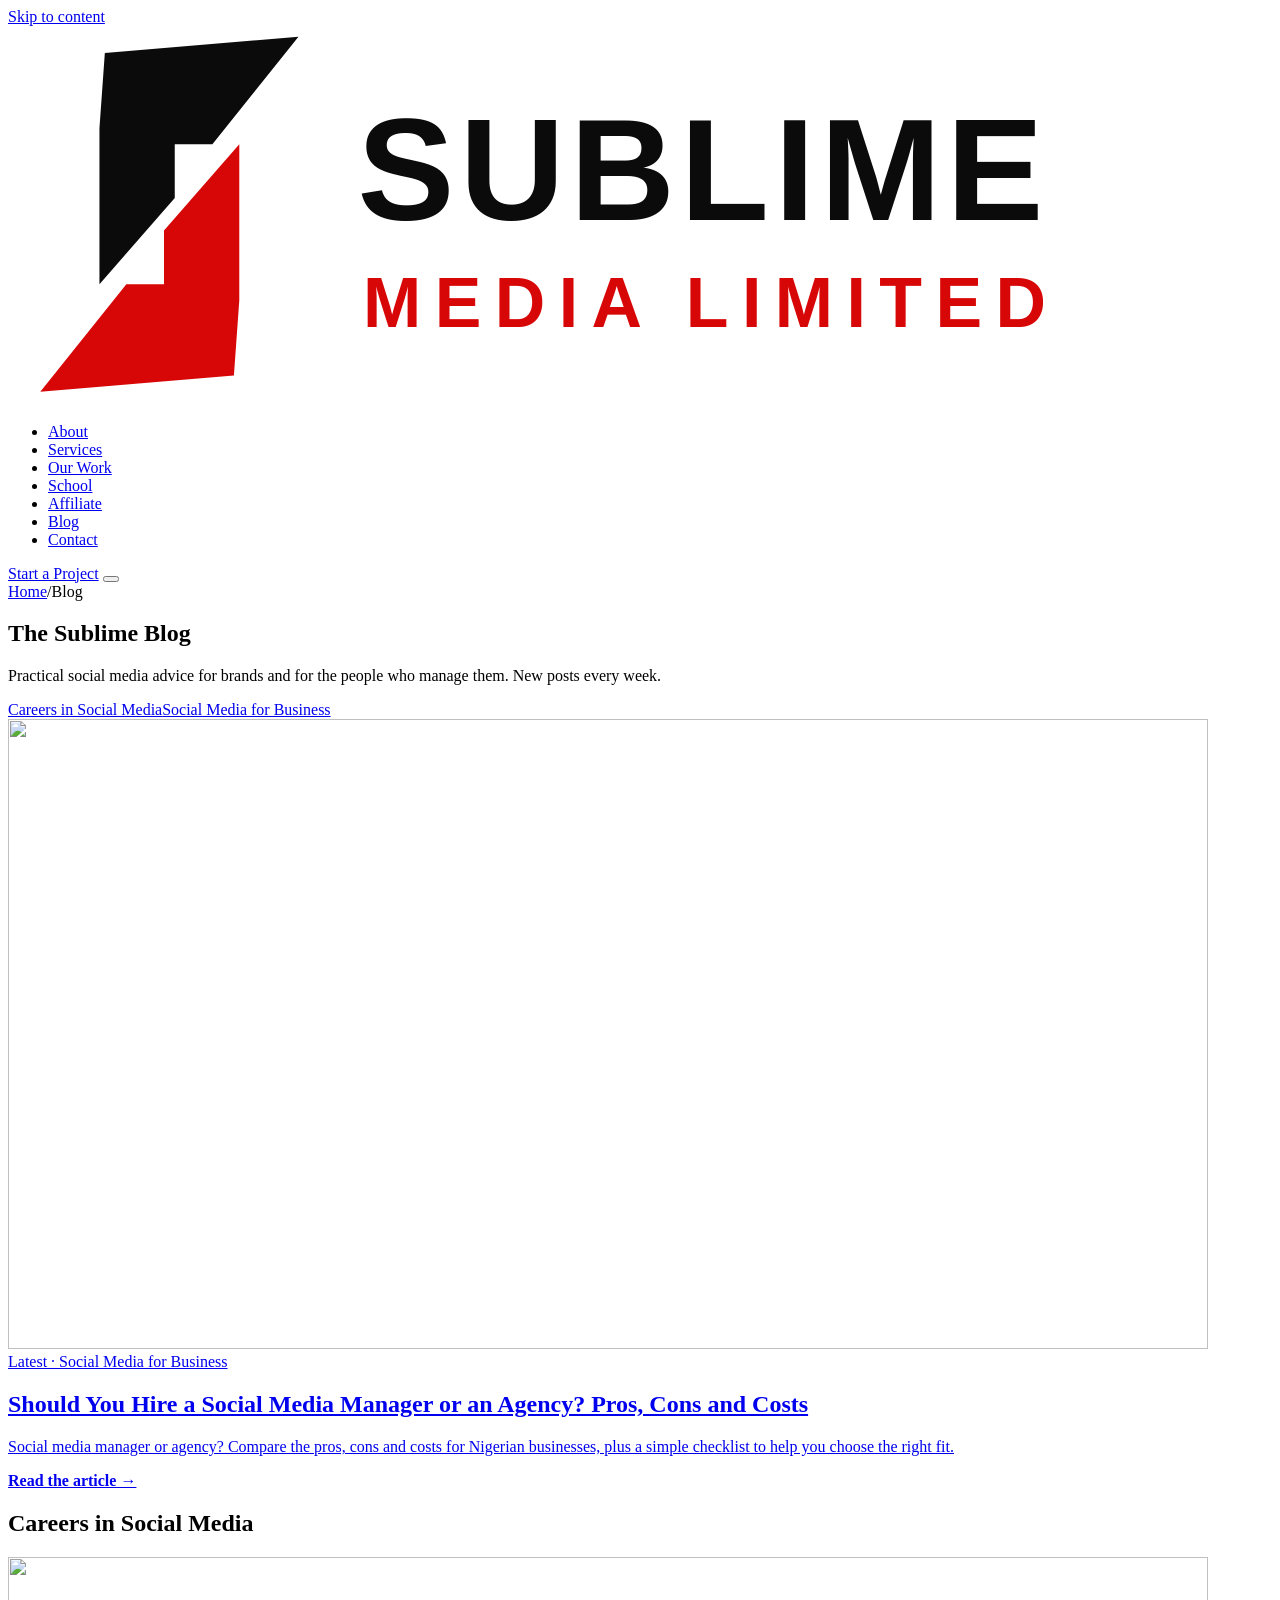
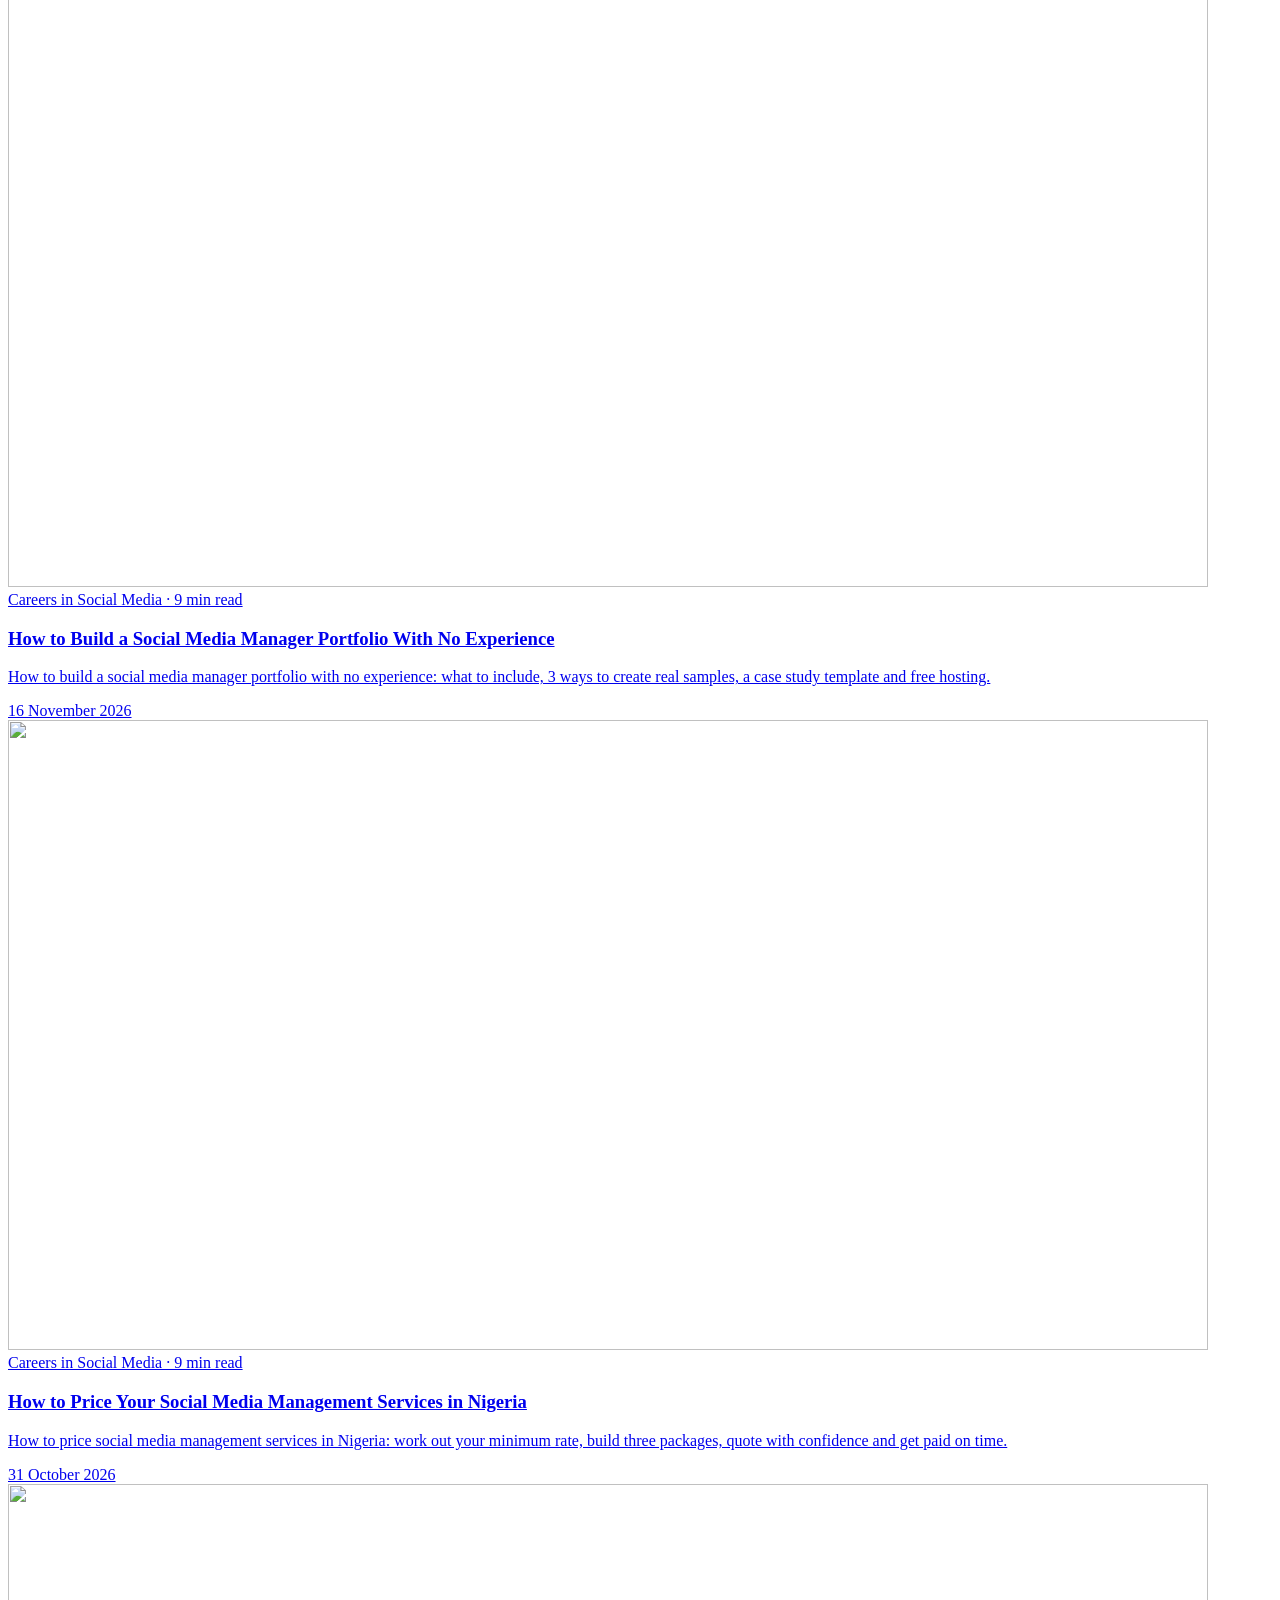
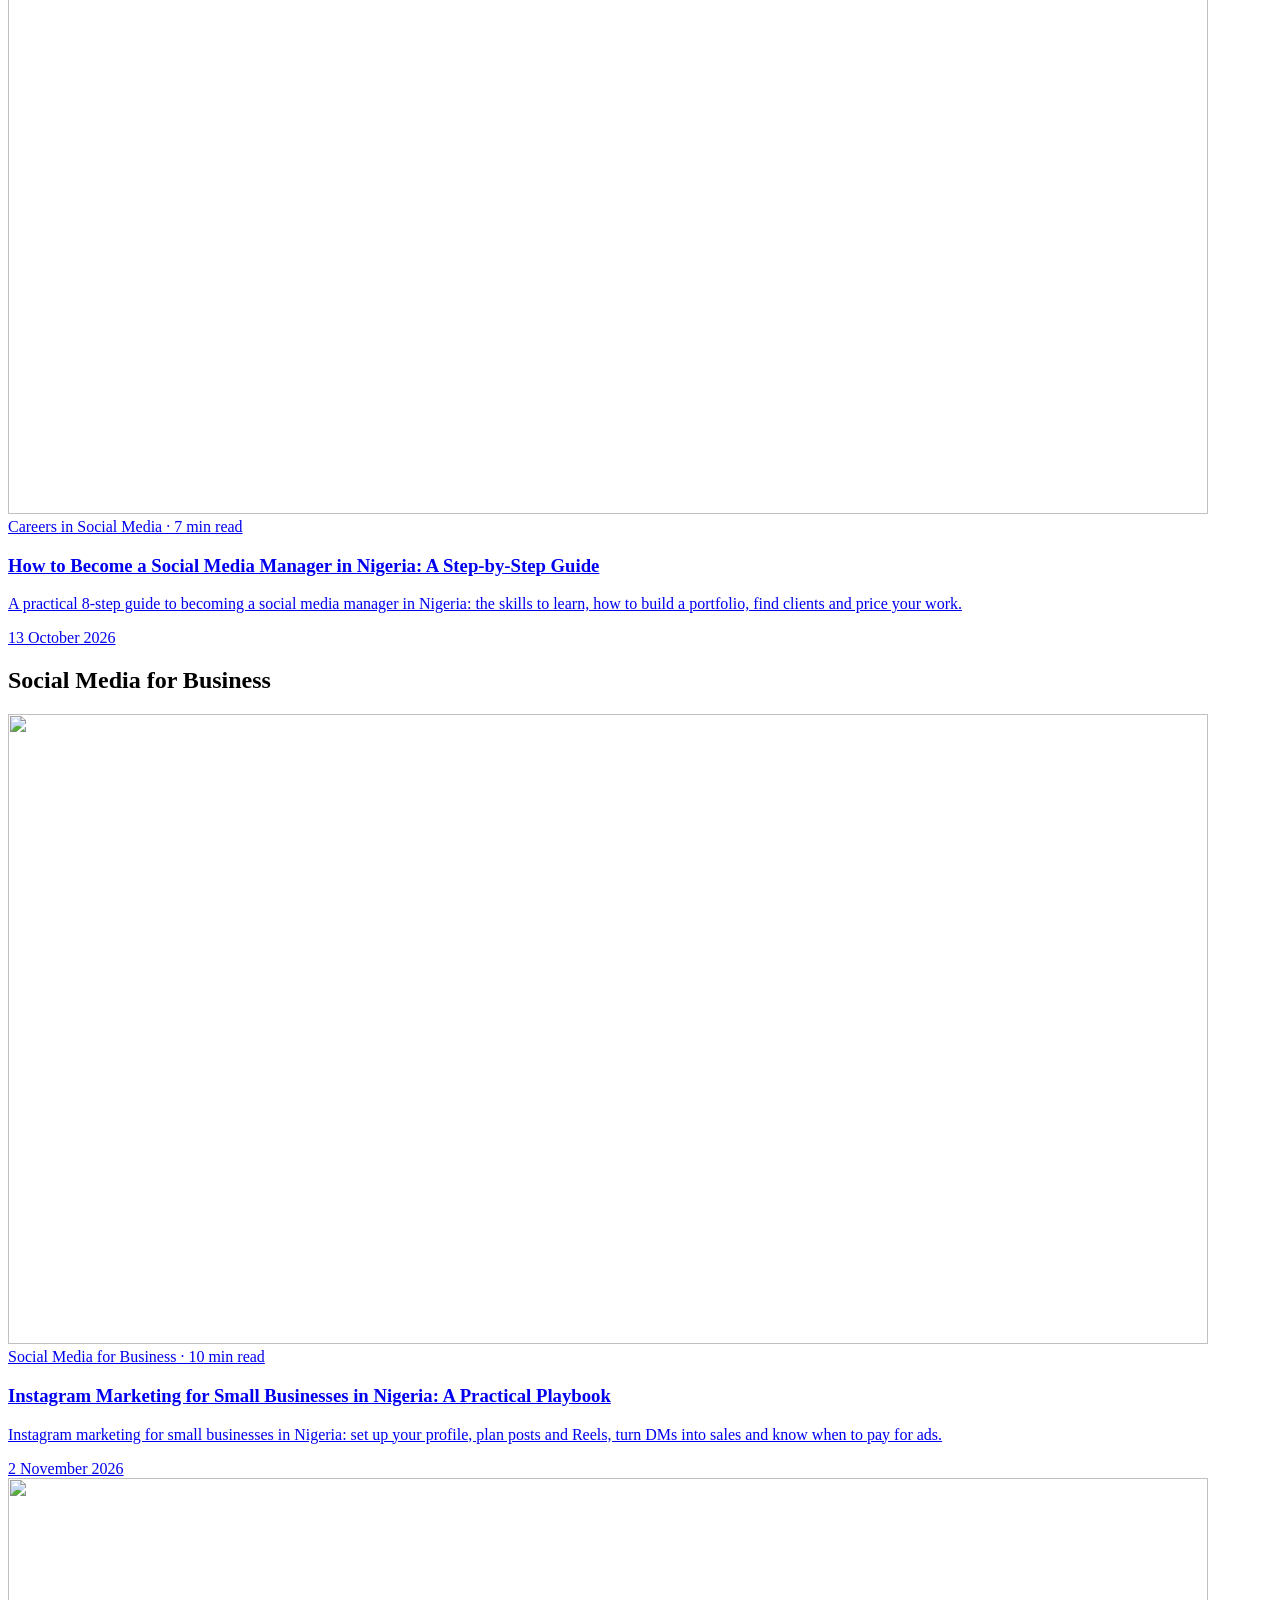
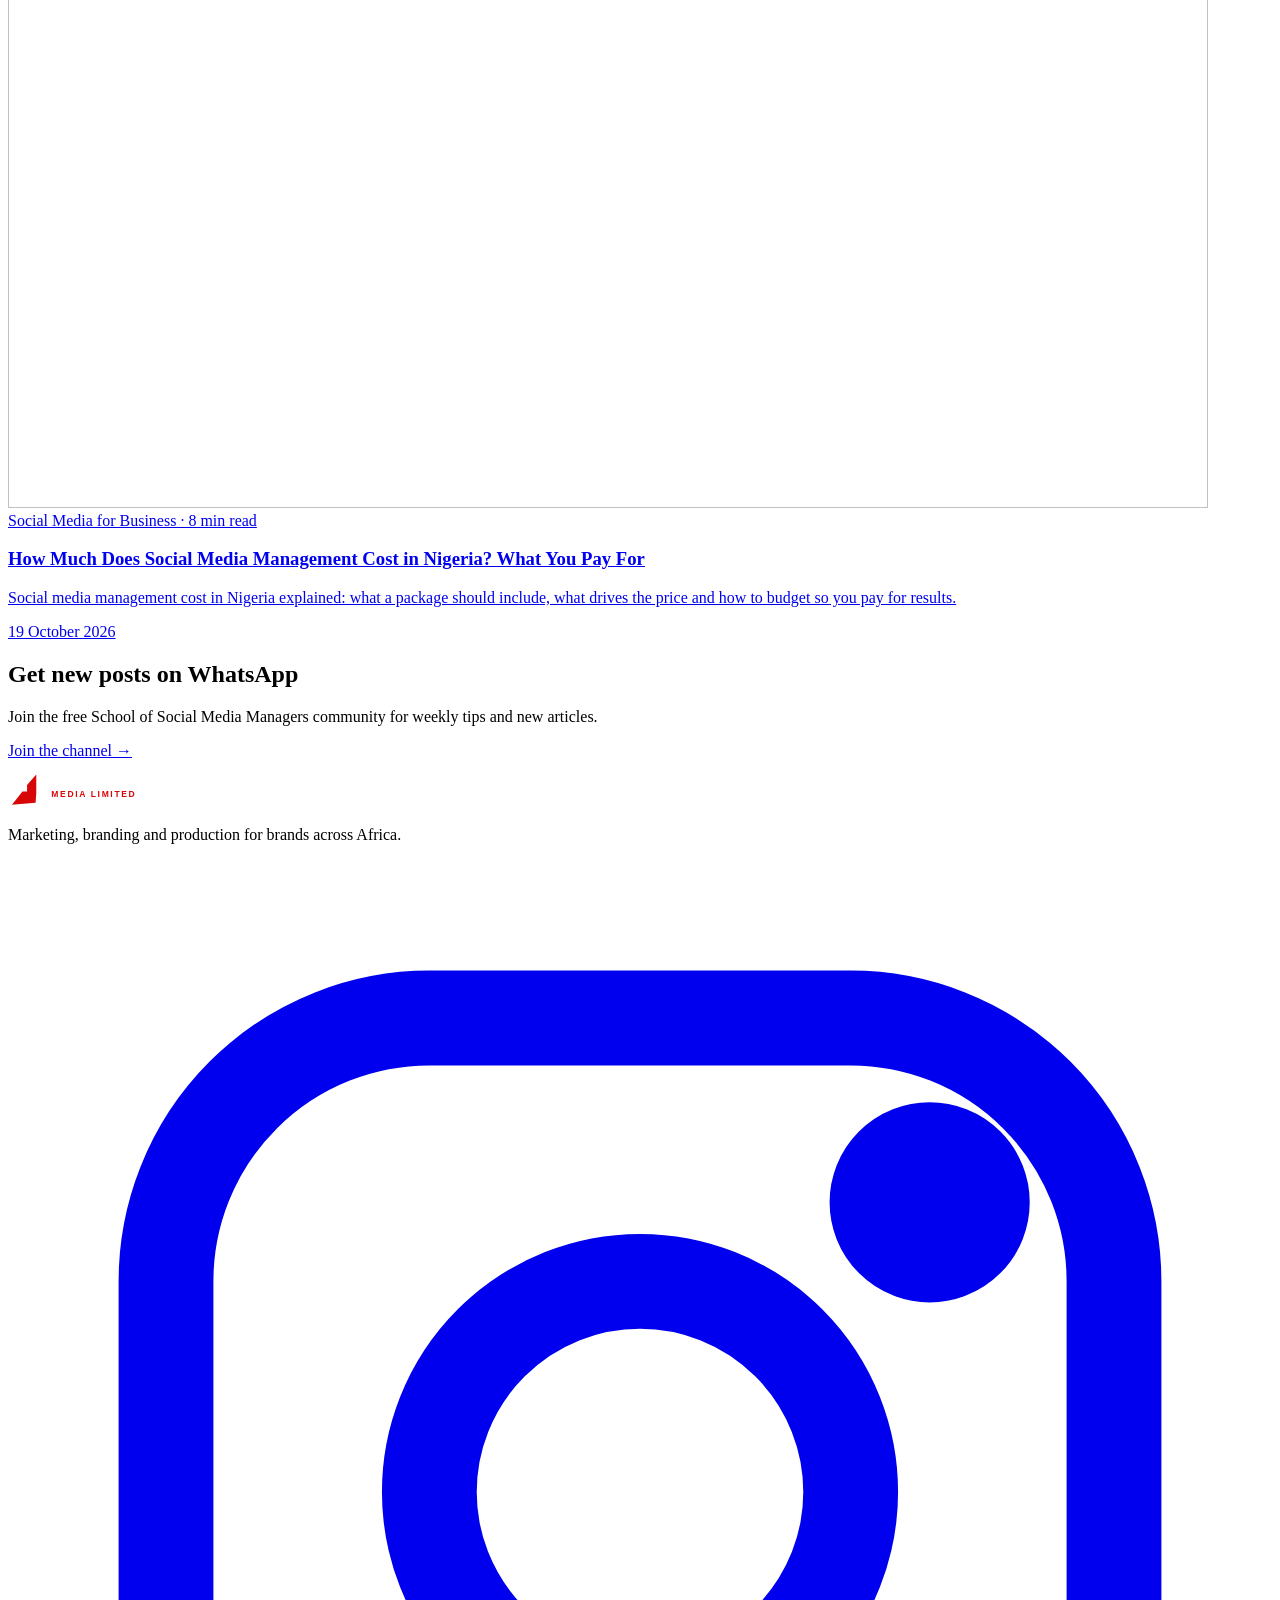
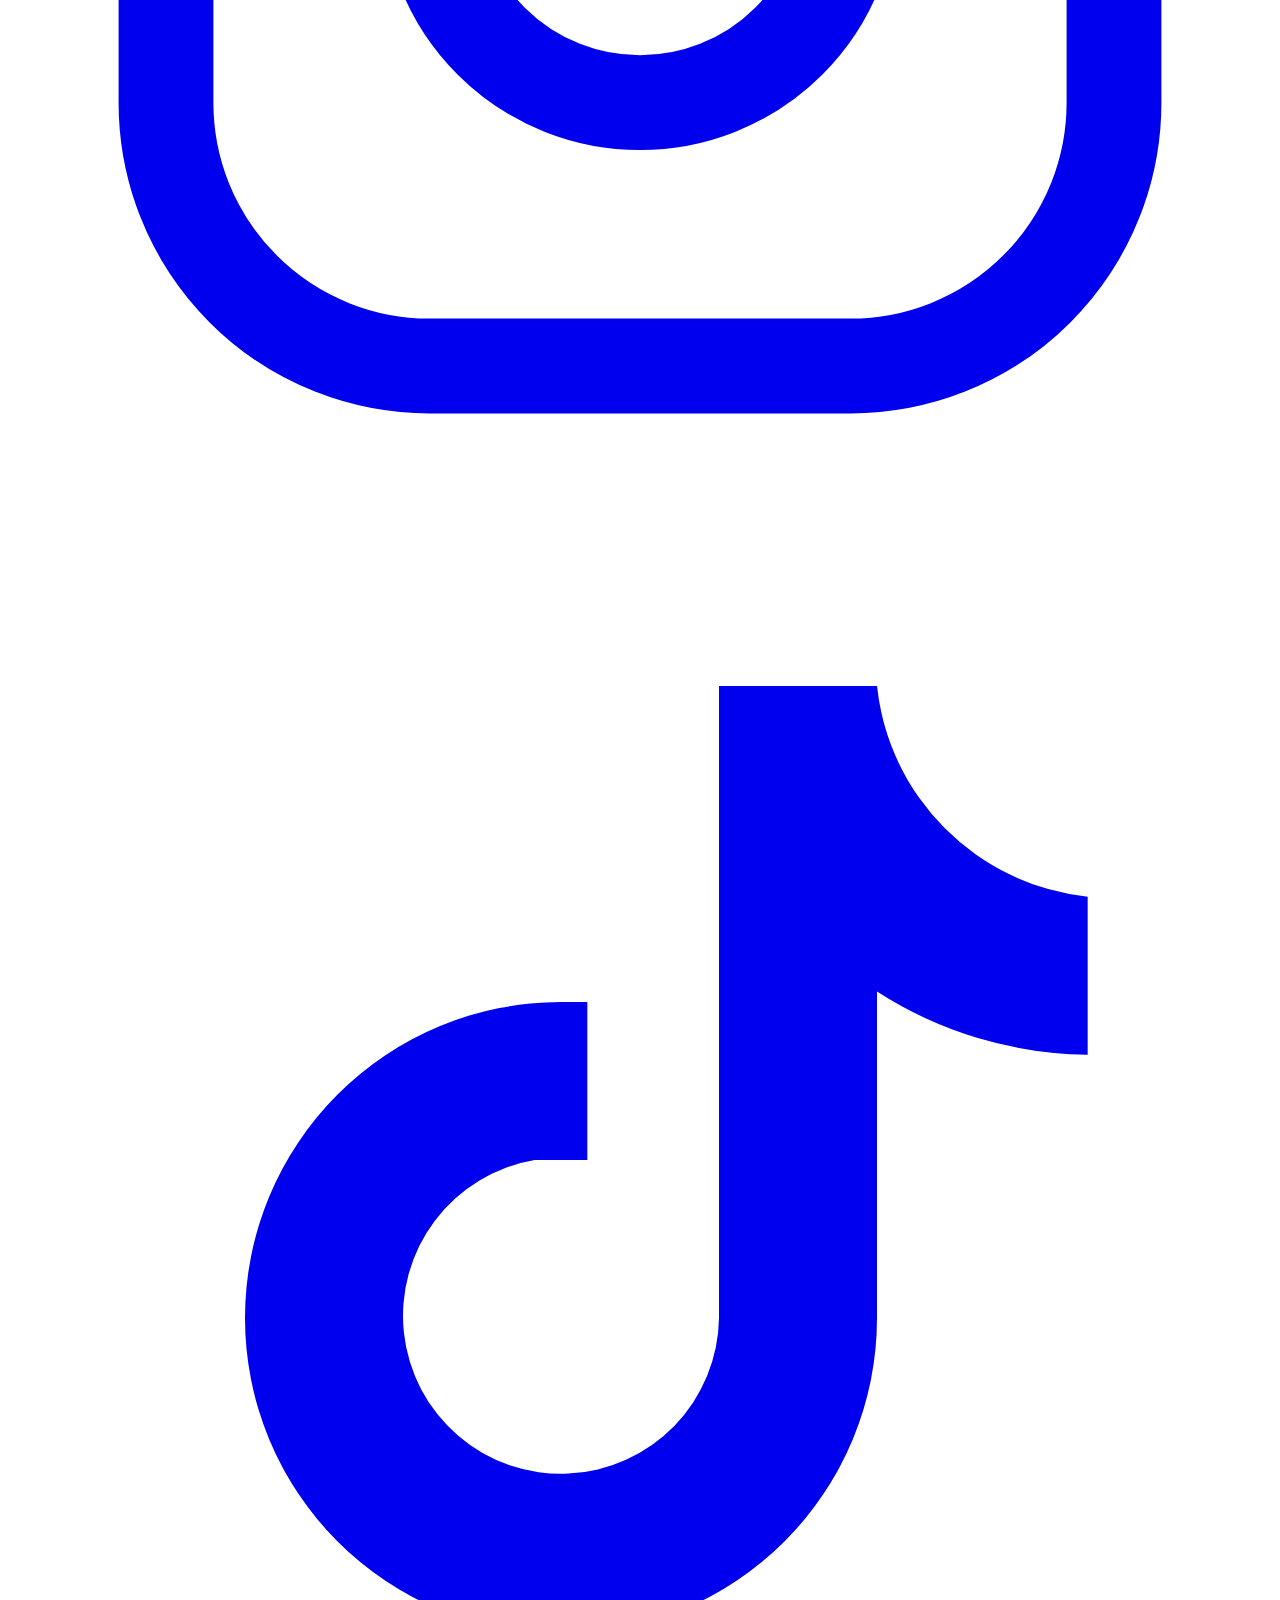
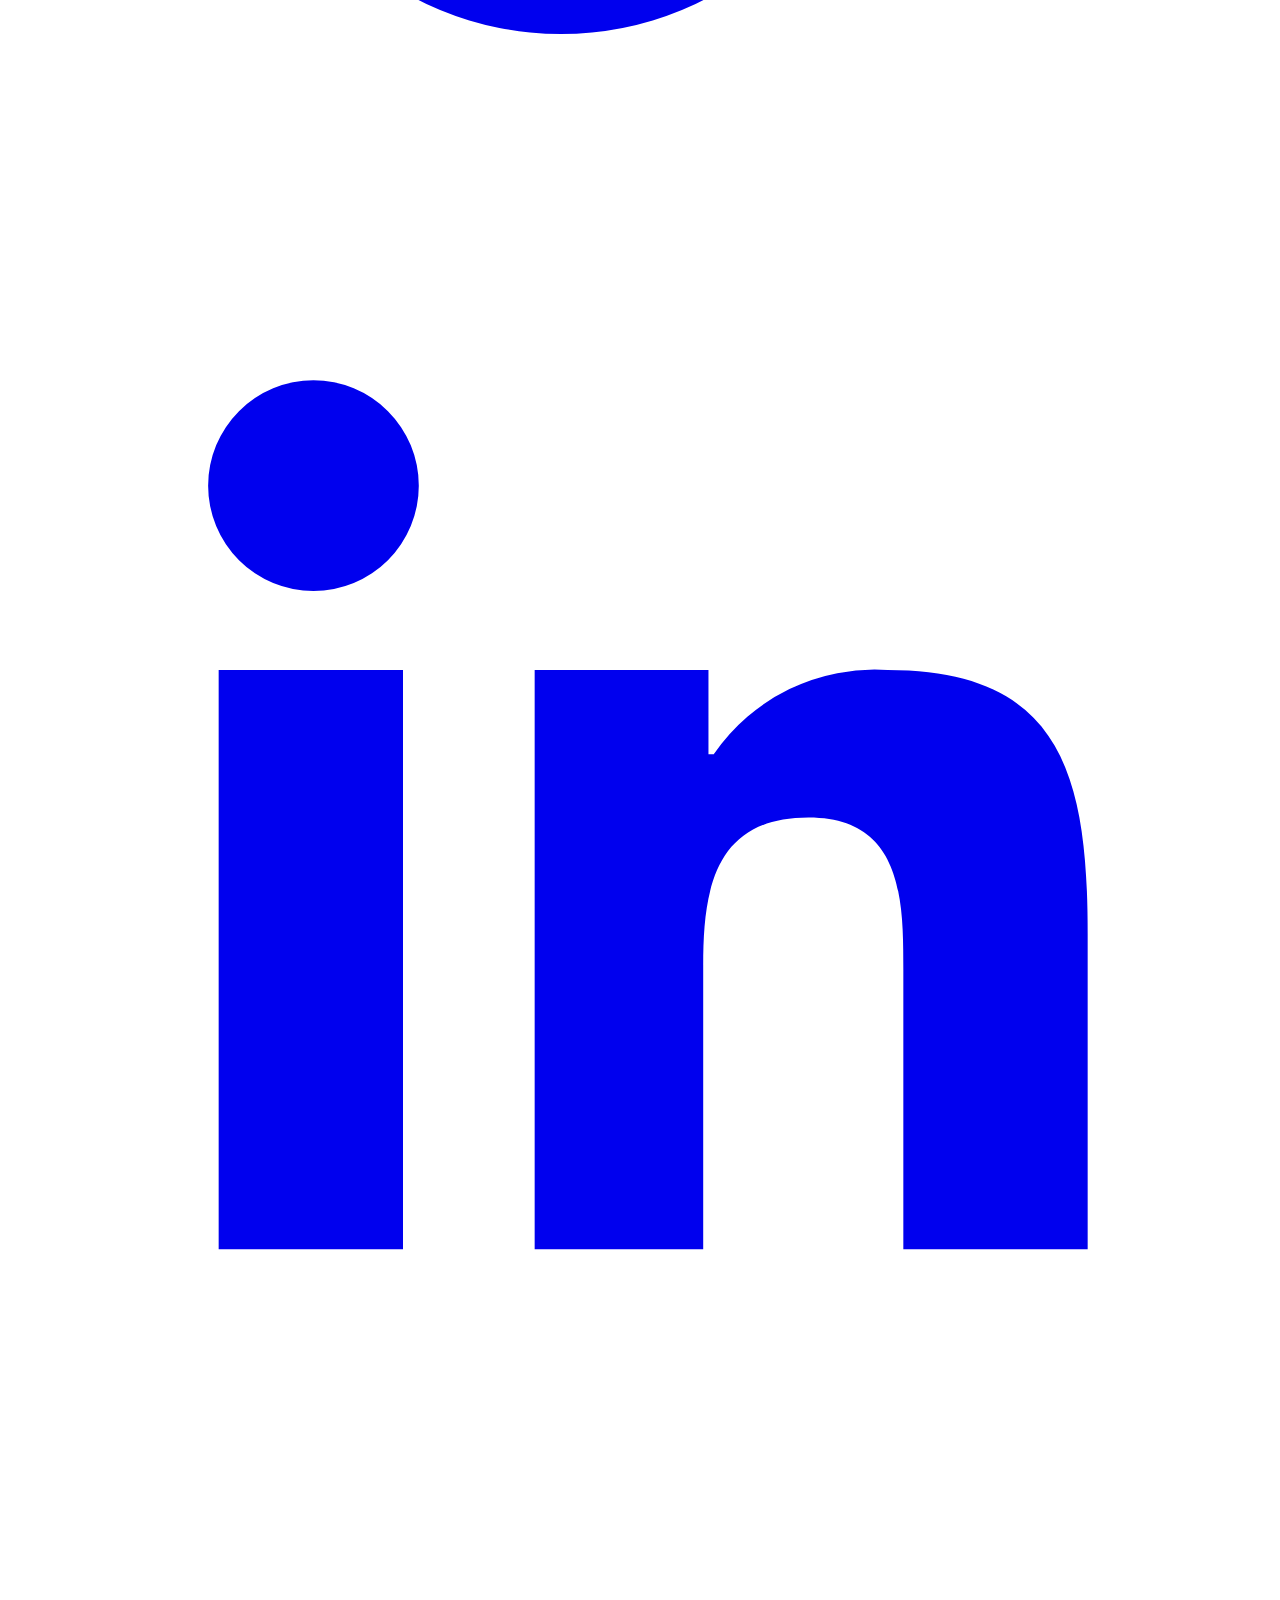
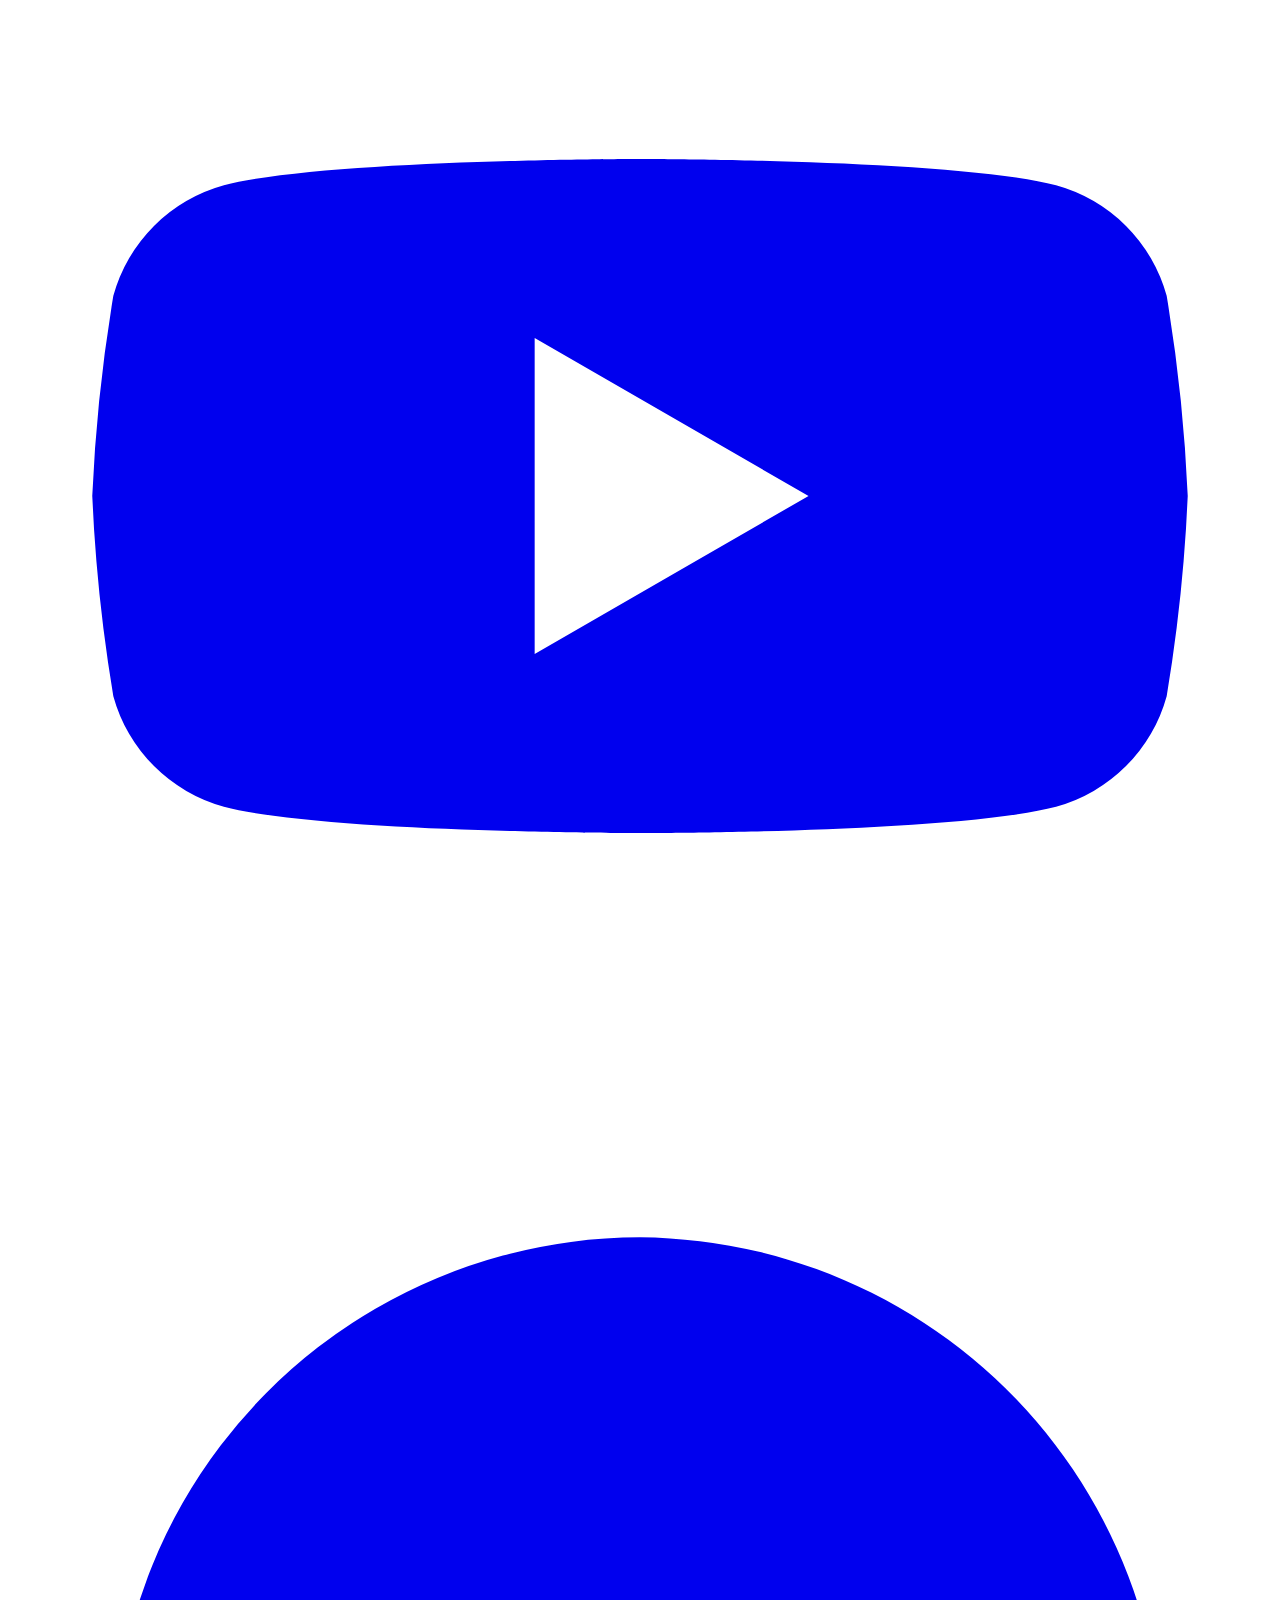
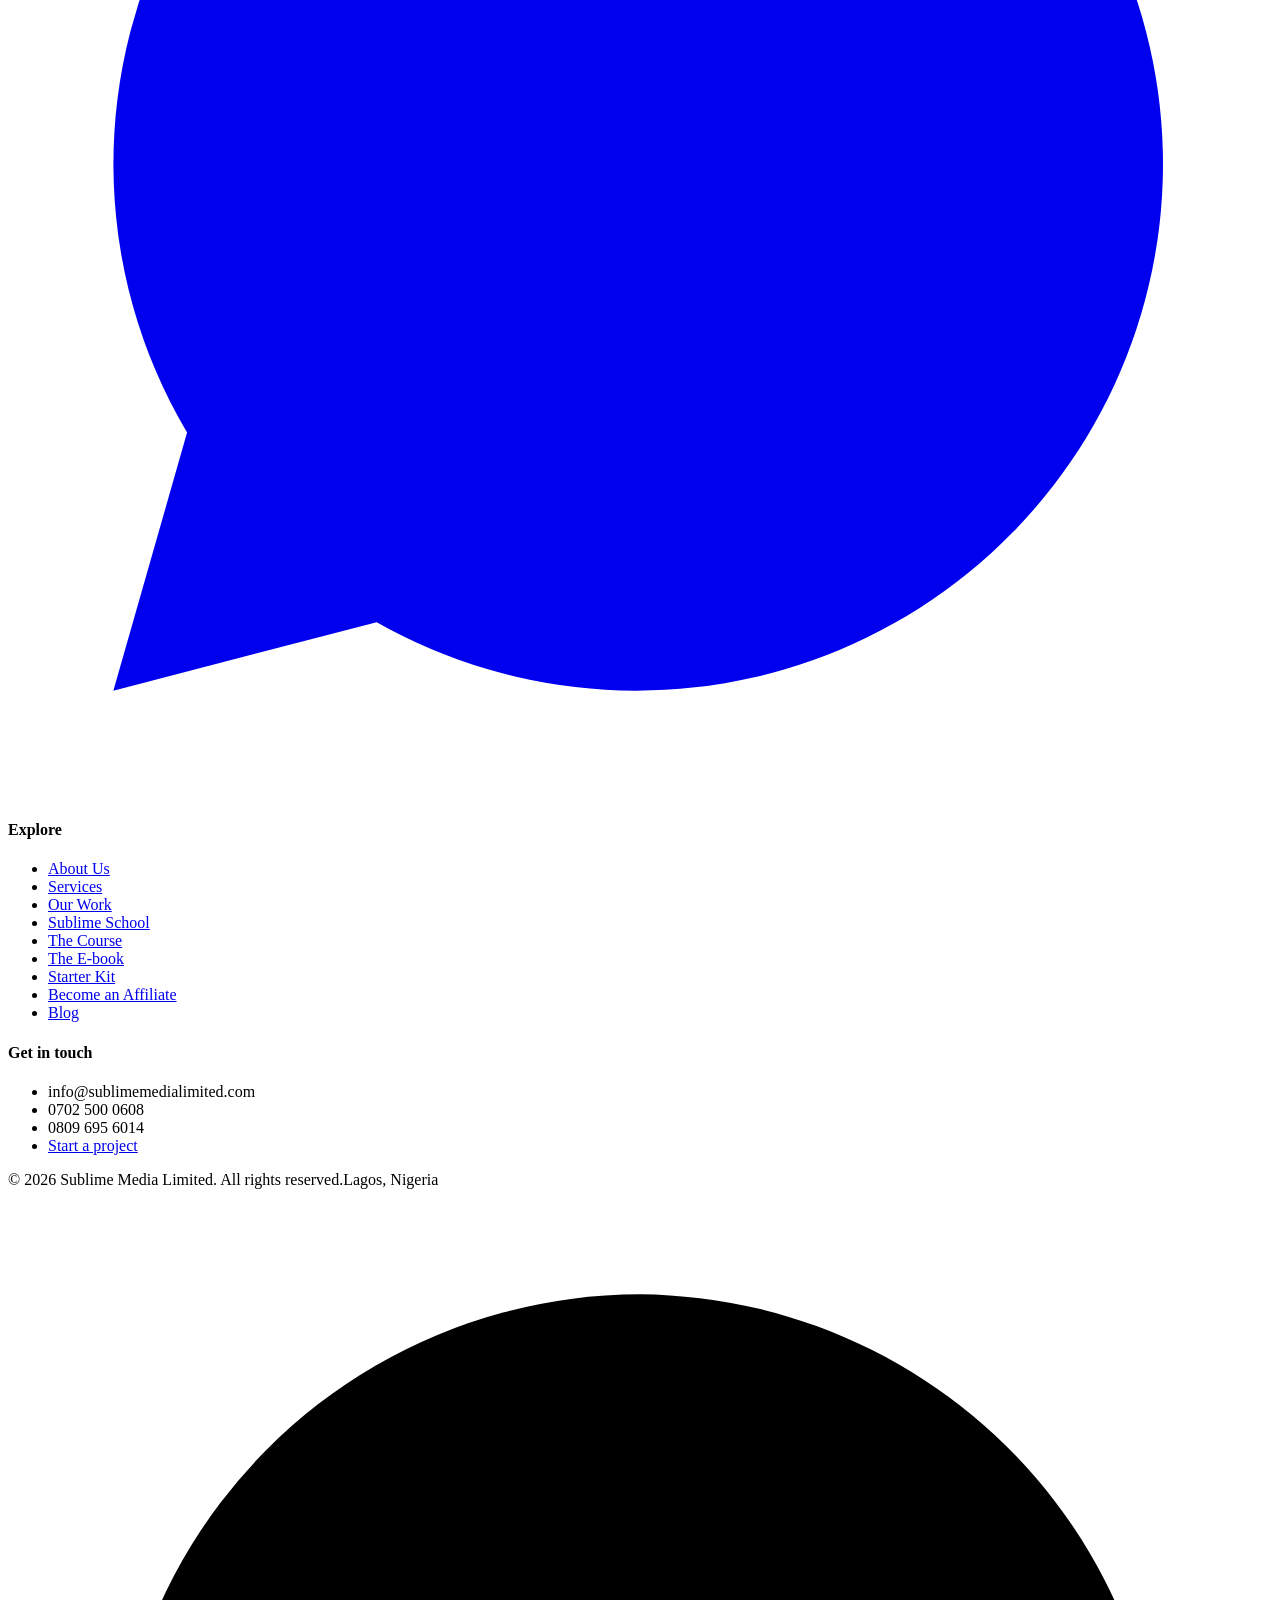
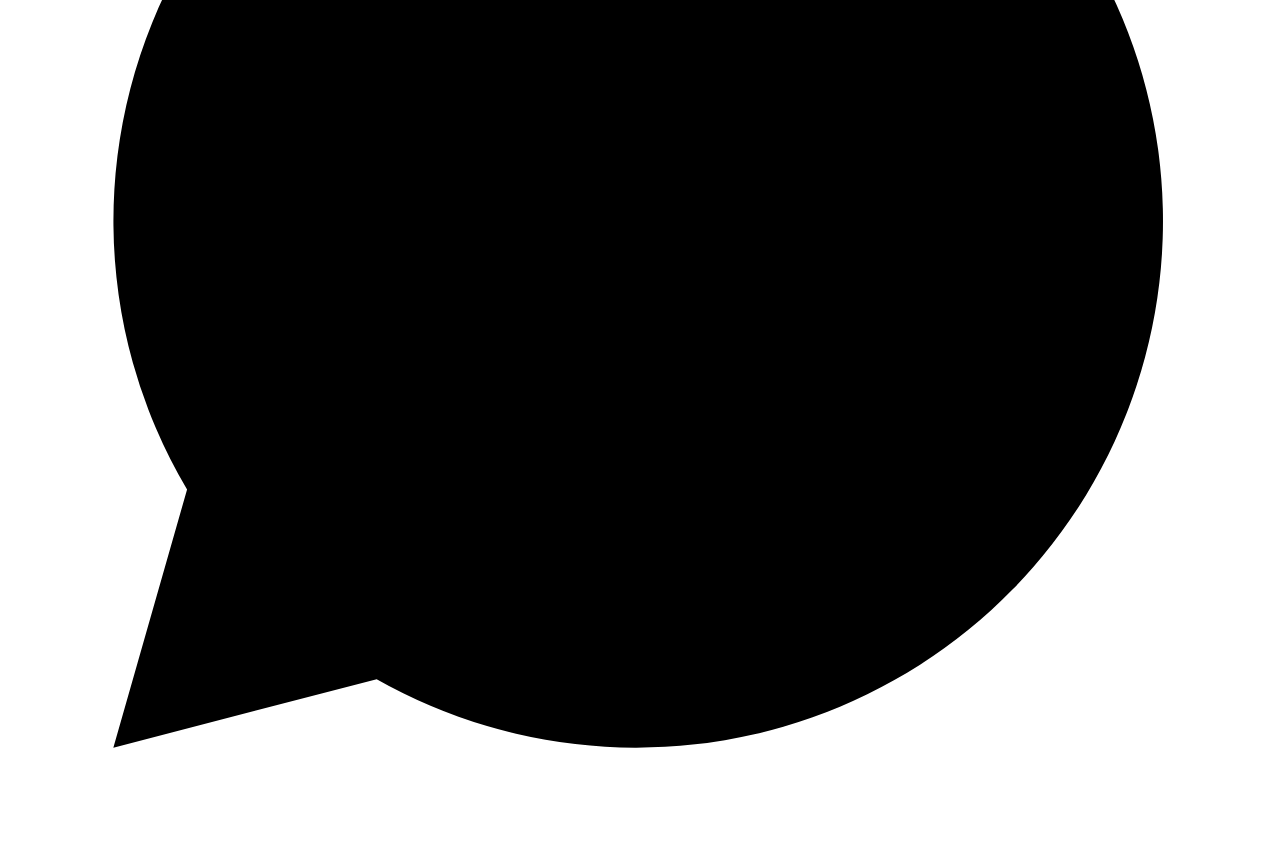
==== commit 8362ceb1: "Add post: Should you hire a social media manager or an agency? Co-Authored-By: Claude Opus 5.5 <nore" ====
--- a/public/blog/index.html
+++ b/public/blog/index.html
@@ -25,8 +25,8 @@
 <link rel="preload" href="/assets/css/app.css?v=9" as="style">
 <link rel="stylesheet" href="/assets/css/app.css?v=9">
 <link rel="stylesheet" href="/assets/css/site.css?v=9">
-<link rel="stylesheet" href="/blog/blog.css?v=20261116">
-<script type="application/ld+json">{"@context": "https://schema.org", "@type": "Blog", "@id": "https://www.sublimemedialimited.com/blog/#blog", "name": "The Sublime Blog", "url": "https://www.sublimemedialimited.com/blog/", "publisher": {"@type": "Organization", "@id": "https://www.sublimemedialimited.com/#org", "name": "Sublime Media Limited", "url": "https://www.sublimemedialimited.com/", "logo": {"@type": "ImageObject", "url": "https://www.sublimemedialimited.com/assets/img/favicon.svg"}, "sameAs": ["https://www.instagram.com/sublime_medialimited/", "https://www.linkedin.com/company/sublime-media-and-films-limited/", "https://www.tiktok.com/@sublime_media"]}, "inLanguage": "en-NG", "blogPost": [{"@type": "BlogPosting", "headline": "How to Build a Social Media Manager Portfolio With No Experience", "url": "https://www.sublimemedialimited.com/blog/social-media-manager-portfolio/", "datePublished": "2026-11-16", "author": {"@id": "https://www.sublimemedialimited.com/#zelia"}}, {"@type": "BlogPosting", "headline": "Instagram Marketing for Small Businesses in Nigeria: A Practical Playbook", "url": "https://www.sublimemedialimited.com/blog/instagram-marketing-for-small-businesses/", "datePublished": "2026-11-02", "author": {"@id": "https://www.sublimemedialimited.com/#zelia"}}, {"@type": "BlogPosting", "headline": "How to Price Your Social Media Management Services in Nigeria", "url": "https://www.sublimemedialimited.com/blog/how-to-price-social-media-management-services/", "datePublished": "2026-10-31", "author": {"@id": "https://www.sublimemedialimited.com/#zelia"}}, {"@type": "BlogPosting", "headline": "How Much Does Social Media Management Cost in Nigeria? What You Pay For", "url": "https://www.sublimemedialimited.com/blog/social-media-management-cost-in-nigeria/", "datePublished": "2026-10-19", "author": {"@id": "https://www.sublimemedialimited.com/#zelia"}}, {"@type": "BlogPosting", "headline": "How to Become a Social Media Manager in Nigeria: A Step-by-Step Guide", "url": "https://www.sublimemedialimited.com/blog/how-to-become-a-social-media-manager-in-nigeria/", "datePublished": "2026-10-13", "author": {"@id": "https://www.sublimemedialimited.com/#zelia"}}]}</script>
+<link rel="stylesheet" href="/blog/blog.css?v=20261123">
+<script type="application/ld+json">{"@context": "https://schema.org", "@type": "Blog", "@id": "https://www.sublimemedialimited.com/blog/#blog", "name": "The Sublime Blog", "url": "https://www.sublimemedialimited.com/blog/", "publisher": {"@type": "Organization", "@id": "https://www.sublimemedialimited.com/#org", "name": "Sublime Media Limited", "url": "https://www.sublimemedialimited.com/", "logo": {"@type": "ImageObject", "url": "https://www.sublimemedialimited.com/assets/img/favicon.svg"}, "sameAs": ["https://www.instagram.com/sublime_medialimited/", "https://www.linkedin.com/company/sublime-media-and-films-limited/", "https://www.tiktok.com/@sublime_media"]}, "inLanguage": "en-NG", "blogPost": [{"@type": "BlogPosting", "headline": "Should You Hire a Social Media Manager or an Agency? Pros, Cons and Costs", "url": "https://www.sublimemedialimited.com/blog/social-media-manager-or-agency/", "datePublished": "2026-11-23", "author": {"@id": "https://www.sublimemedialimited.com/#zelia"}}, {"@type": "BlogPosting", "headline": "How to Build a Social Media Manager Portfolio With No Experience", "url": "https://www.sublimemedialimited.com/blog/social-media-manager-portfolio/", "datePublished": "2026-11-16", "author": {"@id": "https://www.sublimemedialimited.com/#zelia"}}, {"@type": "BlogPosting", "headline": "Instagram Marketing for Small Businesses in Nigeria: A Practical Playbook", "url": "https://www.sublimemedialimited.com/blog/instagram-marketing-for-small-businesses/", "datePublished": "2026-11-02", "author": {"@id": "https://www.sublimemedialimited.com/#zelia"}}, {"@type": "BlogPosting", "headline": "How to Price Your Social Media Management Services in Nigeria", "url": "https://www.sublimemedialimited.com/blog/how-to-price-social-media-management-services/", "datePublished": "2026-10-31", "author": {"@id": "https://www.sublimemedialimited.com/#zelia"}}, {"@type": "BlogPosting", "headline": "How Much Does Social Media Management Cost in Nigeria? What You Pay For", "url": "https://www.sublimemedialimited.com/blog/social-media-management-cost-in-nigeria/", "datePublished": "2026-10-19", "author": {"@id": "https://www.sublimemedialimited.com/#zelia"}}, {"@type": "BlogPosting", "headline": "How to Become a Social Media Manager in Nigeria: A Step-by-Step Guide", "url": "https://www.sublimemedialimited.com/blog/how-to-become-a-social-media-manager-in-nigeria/", "datePublished": "2026-10-13", "author": {"@id": "https://www.sublimemedialimited.com/#zelia"}}]}</script>
 <script type="application/ld+json">{"@context": "https://schema.org", "@type": "BreadcrumbList", "itemListElement": [{"@type": "ListItem", "position": 1, "name": "Home", "item": "https://www.sublimemedialimited.com/"}, {"@type": "ListItem", "position": 2, "name": "Blog", "item": "https://www.sublimemedialimited.com/blog/"}]}</script>
 </head>
 <body class="font-gilroy font-medium text-gray text-lg leading-[27px]">
@@ -62,11 +62,15 @@
   </div>
 </section>
 <div class="container bl-index">
-  <a class="bl-feature" href="/blog/social-media-manager-portfolio/">
-      <img src="/blog/social-media-manager-portfolio/social-media-manager-portfolio.jpg" alt="" width="1200" height="630" fetchpriority="high">
-      <div><span class="sm-pill"><i></i>Latest · Careers in Social Media</span><h2>How to Build a Social Media Manager Portfolio With No Experience</h2>
-      <p>How to build a social media manager portfolio with no experience: what to include, 3 ways to create real samples, a case study template and free hosting.</p><b>Read the article →</b></div></a>
-  <section class="bl-cat" id="careers-in-social-media"><h2>Careers in Social Media</h2><div class="bl-grid"><a class="bl-card" href="/blog/how-to-price-social-media-management-services/">
+  <a class="bl-feature" href="/blog/social-media-manager-or-agency/">
+      <img src="/blog/social-media-manager-or-agency/social-media-manager-or-agency.jpg" alt="" width="1200" height="630" fetchpriority="high">
+      <div><span class="sm-pill"><i></i>Latest · Social Media for Business</span><h2>Should You Hire a Social Media Manager or an Agency? Pros, Cons and Costs</h2>
+      <p>Social media manager or agency? Compare the pros, cons and costs for Nigerian businesses, plus a simple checklist to help you choose the right fit.</p><b>Read the article →</b></div></a>
+  <section class="bl-cat" id="careers-in-social-media"><h2>Careers in Social Media</h2><div class="bl-grid"><a class="bl-card" href="/blog/social-media-manager-portfolio/">
+  <img src="/blog/social-media-manager-portfolio/social-media-manager-portfolio.jpg" alt="" width="1200" height="630" loading="lazy" decoding="async">
+  <div><span>Careers in Social Media · 9 min read</span>
+  <h3>How to Build a Social Media Manager Portfolio With No Experience</h3><p>How to build a social media manager portfolio with no experience: what to include, 3 ways to create real samples, a case study template and free hosting.</p>
+  <time datetime="2026-11-16">16 November 2026</time></div></a><a class="bl-card" href="/blog/how-to-price-social-media-management-services/">
   <img src="/blog/how-to-price-social-media-management-services/how-to-price-social-media-management-services.jpg" alt="" width="1200" height="630" loading="lazy" decoding="async">
   <div><span>Careers in Social Media · 9 min read</span>
   <h3>How to Price Your Social Media Management Services in Nigeria</h3><p>How to price social media management services in Nigeria: work out your minimum rate, build three packages, quote with confidence and get paid on time.</p>
